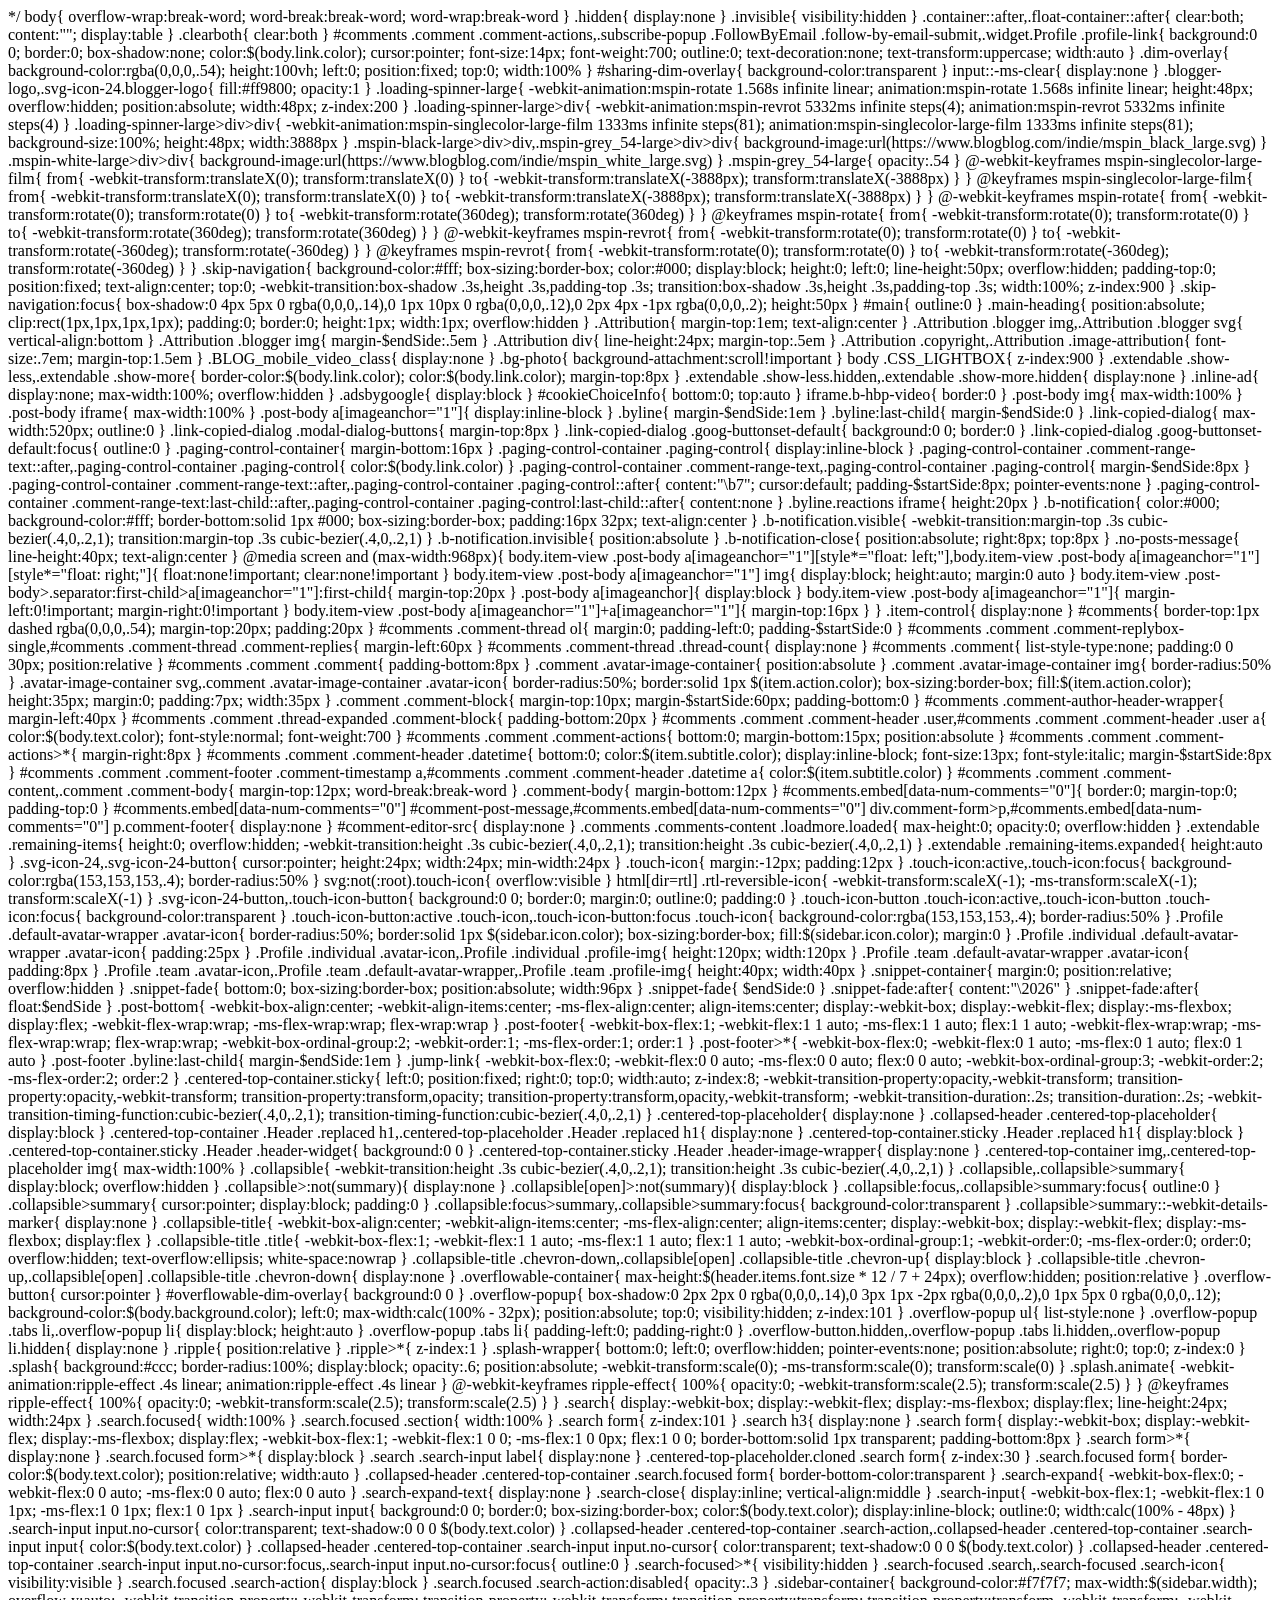
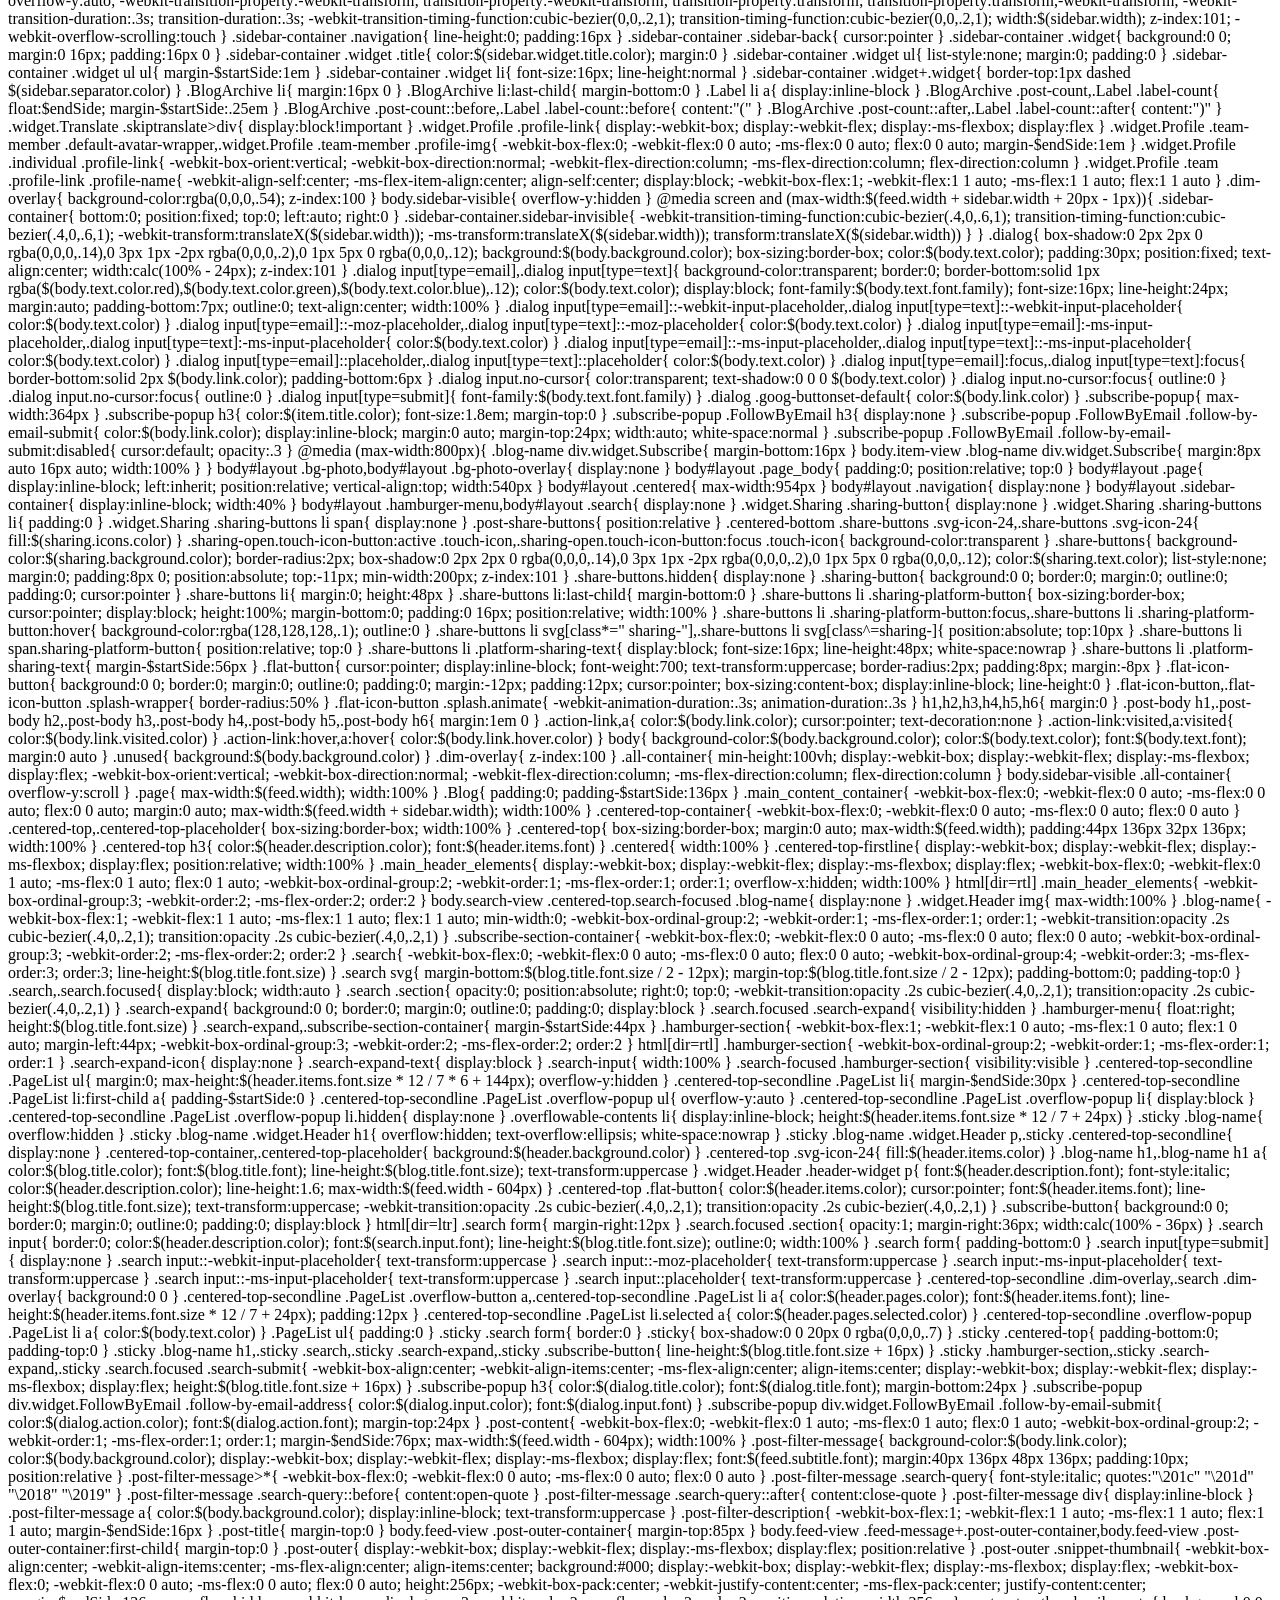
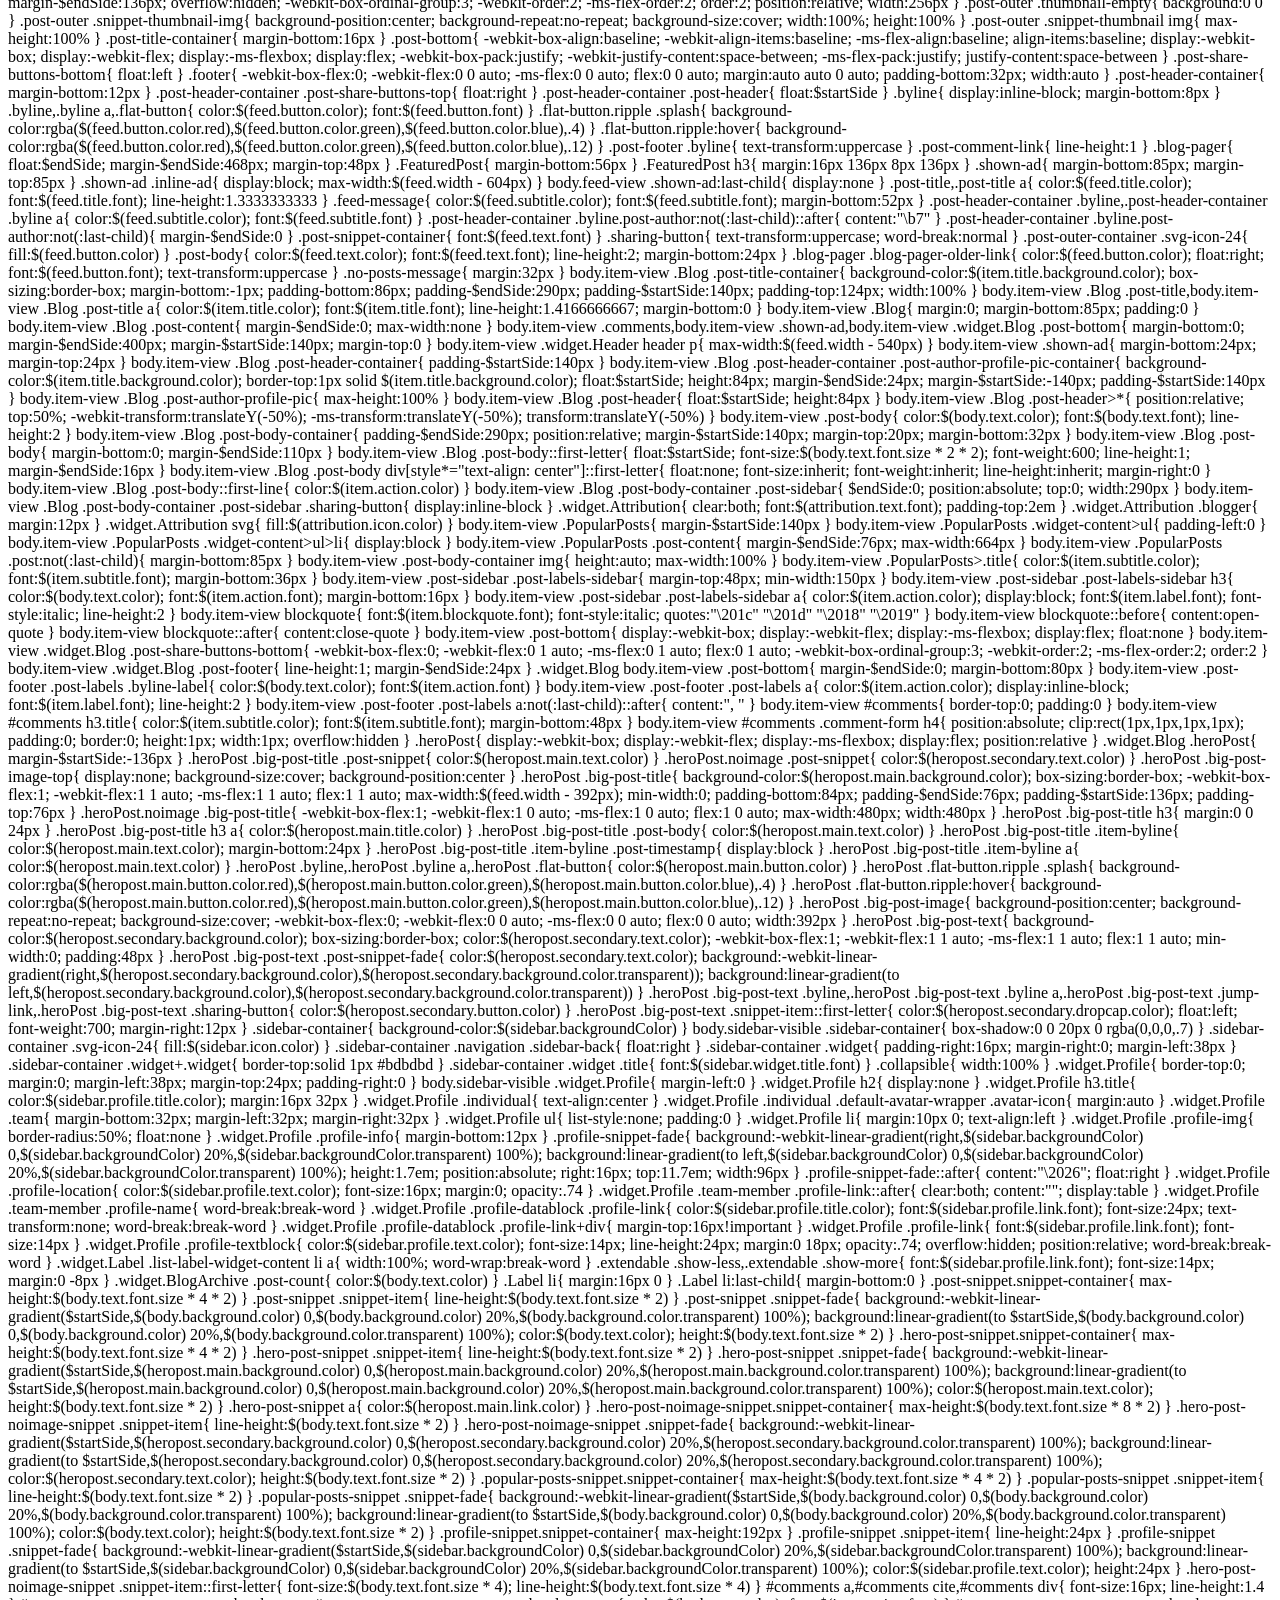
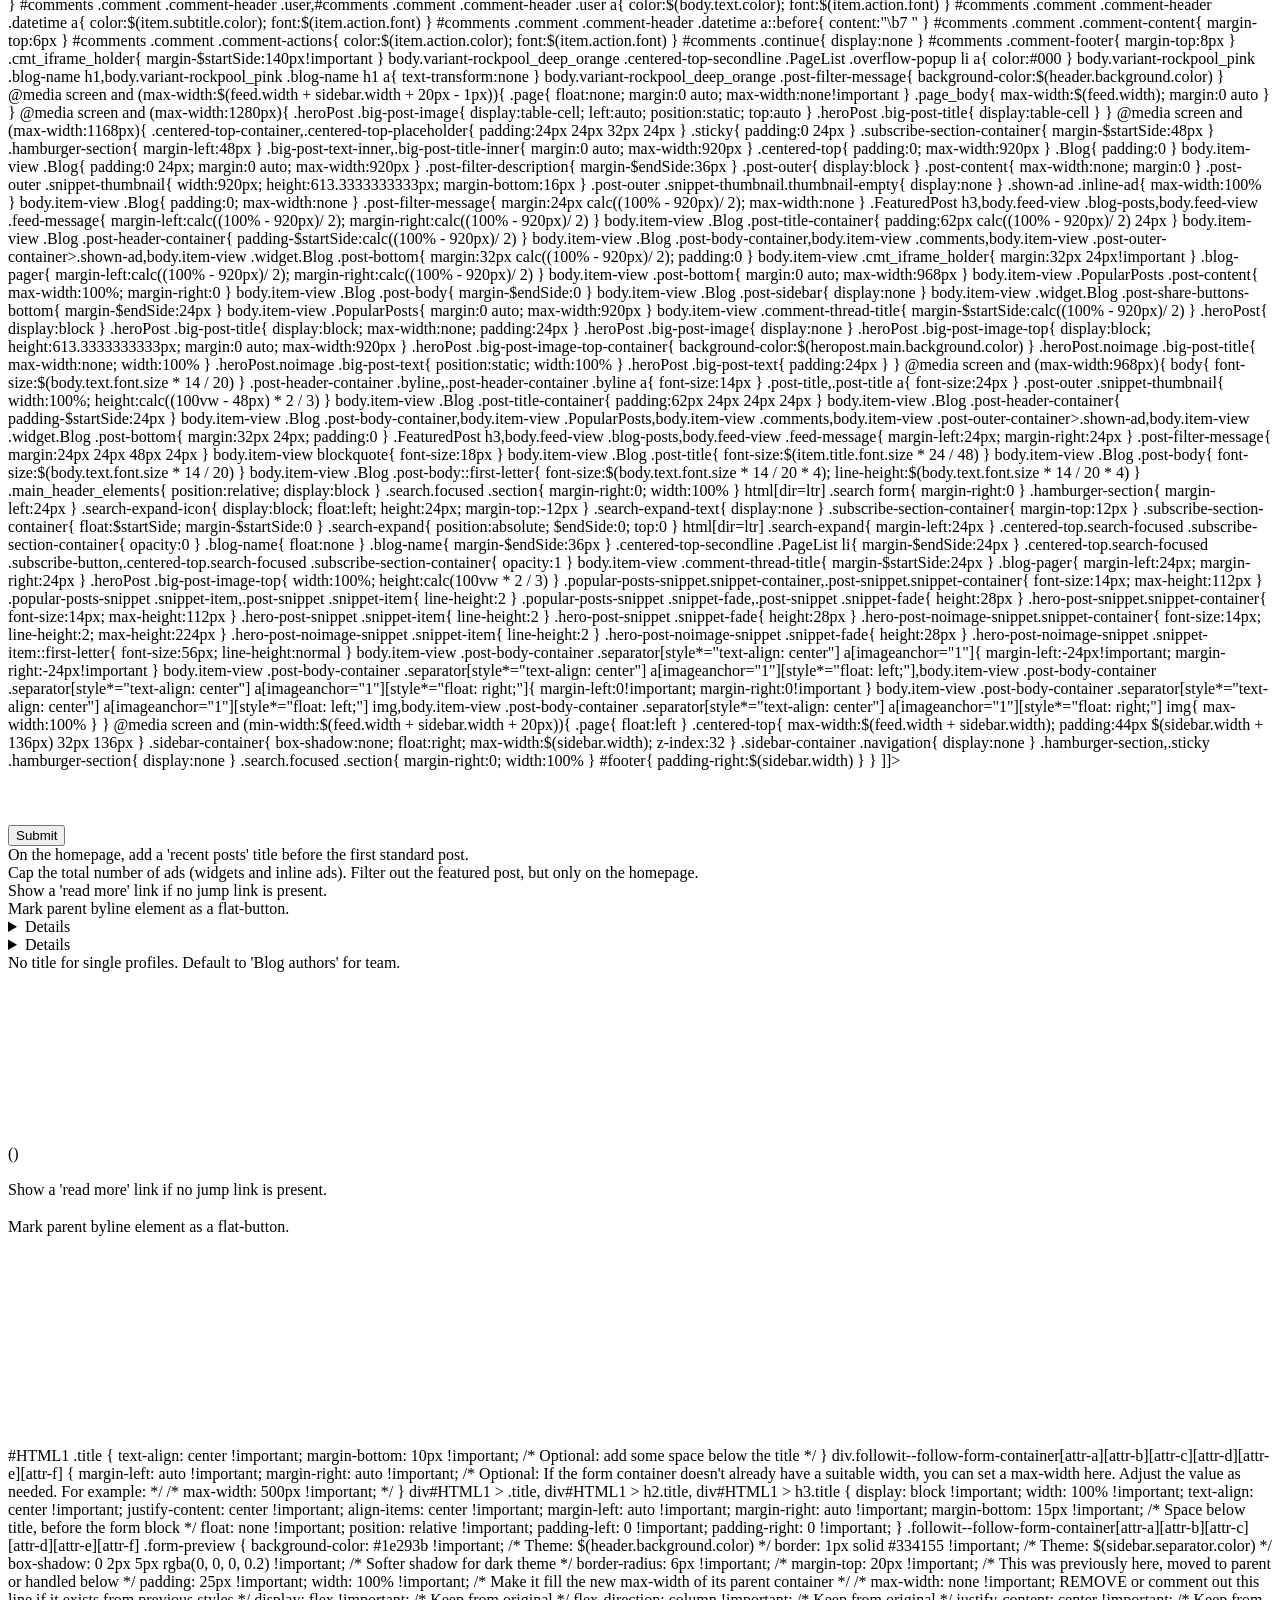
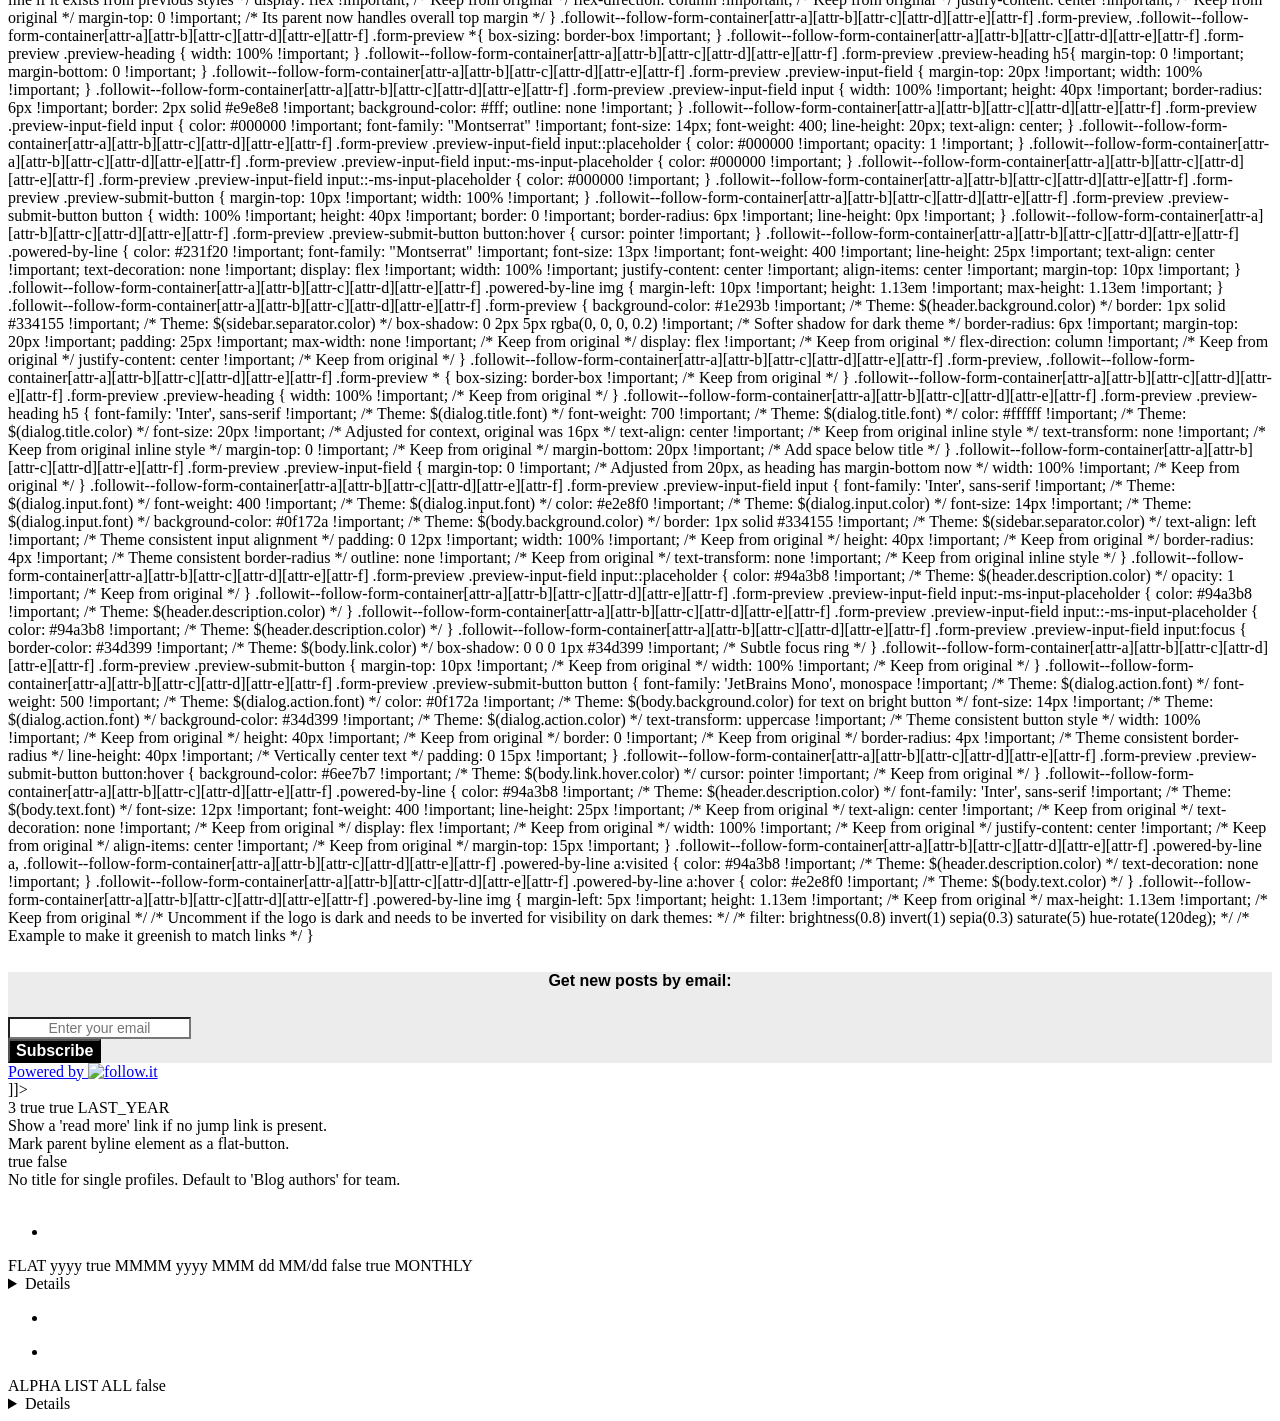
==== blog/blog.html @ 774552cc "Adding blog HTML" ====
<?xml version="1.0" encoding="UTF-8" ?>
<!DOCTYPE html>
<html b:css='false' b:defaultwidgetversion='2' b:layoutsVersion='3' b:responsive='true' b:templateUrl='rockpool.xml' b:templateVersion='1.3.3' expr:dir='data:blog.languageDirection' expr:lang='data:blog.locale' xmlns='http://www.w3.org/1999/xhtml' xmlns:b='http://www.google.com/2005/gml/b' xmlns:data='http://www.google.com/2005/gml/data' xmlns:expr='http://www.google.com/2005/gml/expr'>
  <head>
    <meta content='7SCvk9MNv0lgVapZXjgR' name='follow.it-verification-code'/>
    <meta content='width=device-width, initial-scale=1' name='viewport'/>
    <title><data:view.title.escaped/></title>
    <b:include data='blog' name='all-head-content'/>

    <b:skin version='1.3.3'><![CDATA[
@import url('https://fonts.googleapis.com/css2?family=JetBrains+Mono:wght@400;500;600;700&family=Inter:wght@400;500;600;700&display=swap');
/*! normalize.css v3.0.1 | MIT License | git.io/normalize */html{font-family:sans-serif;-ms-text-size-adjust:100%;-webkit-text-size-adjust:100%}body{margin:0}article,aside,details,figcaption,figure,footer,header,hgroup,main,nav,section,summary{display:block}audio,canvas,progress,video{display:inline-block;vertical-align:baseline}audio:not([controls]){display:none;height:0}[hidden],template{display:none}a{background:transparent}a:active,a:hover{outline:0}abbr[title]{border-bottom:1px dotted}b,strong{font-weight:bold}dfn{font-style:italic}h1{font-size:2em;margin:.67em 0}mark{background:#ff0;color:#000}small{font-size:80%}sub,sup{font-size:75%;line-height:0;position:relative;vertical-align:baseline}sup{top:-0.5em}sub{bottom:-0.25em}img{border:0}svg:not(:root){overflow:hidden}figure{margin:1em 40px}hr{-moz-box-sizing:content-box;box-sizing:content-box;height:0}pre{overflow:auto}code,kbd,pre,samp{font-family:monospace,monospace;font-size:1em}button,input,optgroup,select,textarea{color:inherit;font:inherit;margin:0}button{overflow:visible}button,select{text-transform:none}button,html input[type="button"],input[type="reset"],input[type="submit"]{-webkit-appearance:button;cursor:pointer}button[disabled],html input[disabled]{cursor:default}button::-moz-focus-inner,input::-moz-focus-inner{border:0;padding:0}input{line-height:normal}input[type="checkbox"],input[type="radio"]{box-sizing:border-box;padding:0}input[type="number"]::-webkit-inner-spin-button,input[type="number"]::-webkit-outer-spin-button{height:auto}input[type="search"]{-webkit-appearance:textfield;-moz-box-sizing:content-box;-webkit-box-sizing:content-box;box-sizing:content-box}input[type="search"]::-webkit-search-cancel-button,input[type="search"]::-webkit-search-decoration{-webkit-appearance:none}fieldset{border:1px solid #c0c0c0;margin:0 2px;padding:.35em .625em .75em}legend{border:0;padding:0}textarea{overflow:auto}optgroup{font-weight:bold}table{border-collapse:collapse;border-spacing:0}td,th{padding:0}
/*
<!-- Constants -->

<Variable name="loraNormal20" description="Item body font" type="font" default="400 20px Lora, serif" hideEditor="true"  value="400 20px Lora, serif"/>
<Variable name="openSansNormal14" description="Small-size normal-weight font (eg: labels, subscribe popup email)" type="font" default="400 14px Open Sans, sans-serif" hideEditor="true"  value="400 14px Open Sans, sans-serif"/>
<Variable name="openSansNormal16" description="Medium-size normal-weight font (eg: sidebar titles)" type="font" default="400 16px Open Sans, sans-serif" hideEditor="true"  value="400 16px Open Sans, sans-serif"/>
<Variable name="openSansNormal20" description="Item body font, OpenSans" type="font" default="400 20px Open Sans, serif" hideEditor="true"  value="400 20px Open Sans, serif"/>
<Variable name="openSansSemibold14" description="Button font" type="font" default="600 14px Open Sans, sans-serif" hideEditor="true"  value="600 14px Open Sans, sans-serif"/>
<Variable name="openSansSemiboldItalic36" description="Open Sans semibold italic 36" type="font" default="italic 600 36px Open Sans, sans-serif" hideEditor="true"  value="italic 600 36px Open Sans, sans-serif"/>
<Variable name="openSansSemiboldItalic44" description="Blockquote font, Open Sans" type="font" default="italic 600 44px Open Sans, sans-serif" hideEditor="true"  value="italic 600 44px Open Sans, sans-serif"/>
<Variable name="openSansSemibold16" description="Subtitle font (eg: author attribution)" type="font" default="600 16px Open Sans, sans-serif" hideEditor="true"  value="600 16px Open Sans, sans-serif"/>
<Variable name="openSansSemibold48" description="Open Sans semibold 48" type="font" default="600 48px Open Sans, sans-serif" hideEditor="true"  value="600 48px Open Sans, sans-serif"/>
<Variable name="openSansBold16" description="Main blog title font" type="font" default="700 16px Open Sans, sans-serif" hideEditor="true"  value="700 16px Open Sans, sans-serif"/>
<Variable name="openSansBold24" description="Medium-size bold font (eg: subscribe popup title)" type="font" default="700 24px Open Sans, sans-serif" hideEditor="true"  value="700 24px Open Sans, sans-serif"/>
<Variable name="openSansBold36" description="Title font (eg: regular post title)" type="font" default="700 36px Open Sans, sans-serif" hideEditor="true"  value="700 36px Open Sans, sans-serif"/>
<Variable name="openSansExtraboldItalic24" description="Open Sans Extrabold italic 24" type="font" default="italic 800 24px Open Sans, sans-serif" hideEditor="true"  value="italic 800 24px Open Sans, sans-serif"/>
<Variable name="openSansExtraboldItalic40" description="Open Sans Extrabold italic 40" type="font" default="italic 800 40px Open Sans, sans-serif" hideEditor="true"  value="italic 800 40px Open Sans, sans-serif"/>
<Variable name="openSansExtraboldItalic48" description="Open Sans Extrabold italic 48" type="font" default="italic 800 48px Open Sans, sans-serif" hideEditor="true"  value="italic 800 48px Open Sans, sans-serif"/>
<Variable name="ebGaramondNormal14" description="Blog Description font, EB Garamond" type="font" default="400 14px EB Garamond, serif" hideEditor="true"  value="400 14px EB Garamond, serif"/>
<Variable name="ebGaramondNormal24" description="EB Garamond Normal 24" type="font" default="400 24px EB Garamond, serif" hideEditor="true"  value="400 24px EB Garamond, serif"/>
<Variable name="ebGaramondNormal44" description="Title font (eg: regular post title), EB Garamond" type="font" default="400 44px EB Garamond, serif" hideEditor="true"  value="400 44px EB Garamond, serif"/>
<Variable name="ebGaramondNormal48" description="EB Garamond Normal 48" type="font" default="400 48px EB Garamond, sans-serif" hideEditor="true"  value="400 48px EB Garamond, sans-serif"/>
<Variable name="ebGaramondSemiboldItalic44" description="Blockquote font, EB Garamond" type="font" default="italic 600 44px EB Garamond, serif" hideEditor="true"  value="italic 600 44px EB Garamond, serif"/>
<Variable name="latoNormal14" description="Lato Normal 14" type="font" default="400 14px Lato, sans-serif" hideEditor="true"  value="400 14px Lato, sans-serif"/>
<Variable name="latoNormal16" description="Lato Normal 16" type="font" default="400 16px Lato, sans-serif" hideEditor="true"  value="400 16px Lato, sans-serif"/>
<Variable name="latoNormal20" description="Lato Normal 20" type="font" default="400 20px Lato, sans-serif" hideEditor="true"  value="400 20px Lato, sans-serif"/>
<Variable name="latoBold14" description="Lato Bold 14" type="font" default="700 14px Lato, sans-serif" hideEditor="true"  value="700 14px Lato, sans-serif"/>
<Variable name="latoBold16" description="Lato Bold 16" type="font" default="700 16px Lato, sans-serif" hideEditor="true"  value="700 16px Lato, sans-serif"/>
<Variable name="latoBold24" description="Lato Bold 24" type="font" default="700 24px Lato, sans-serif" hideEditor="true"  value="700 24px Lato, sans-serif"/>
<Variable name="latoBold36" description="Lato Bold 36" type="font" default="700 36px Lato, sans-serif" hideEditor="true"  value="700 36px Lato, sans-serif"/>
<Variable name="latoBold48" description="Lato Bold 48" type="font" default="700 48px Lato, sans-serif" hideEditor="true"  value="700 48px Lato, sans-serif"/>
<Variable name="latoBoldItalic36" description="Lato Bold italic 36" type="font" default="italic 700 36px Lato, sans-serif" hideEditor="true"  value="italic 700 36px Lato, sans-serif"/>
<Variable name="latoExtrabold24" description="Lato Extrabold 24" type="font" default="900 24px Lato, sans-serif" hideEditor="true"  value="900 24px Lato, sans-serif"/>
<Variable name="dancingScriptNormal36" description="Dancing Script 36" type="font" default="400 36px Dancing Script, cursive" hideEditor="true"  value="400 36px Dancing Script, cursive"/>
<Variable name="dancingScriptNormal44" description="Dancing Script 44" type="font" default="400 44px Dancing Script, cursive" hideEditor="true"  value="400 44px Dancing Script, cursive"/>
<Variable name="dancingScriptNormal48" description="Dancing Script 48" type="font" default="400 48px Dancing Script, cursive" hideEditor="true"  value="400 48px Dancing Script, cursive"/>

<Variable name="keycolor" description="Main Color" type="color" default="#34d399" hideEditor="true" value="#34d399"/>
<Variable name="startSide" description="Start side in blog language" type="automatic" default="left" hideEditor="true" />
<Variable name="endSide" description="End side in blog language" type="automatic" default="right" hideEditor="true" />

<!-- Variable definitions -->

<Group description="Body">
  <Variable name="body.background.color" description="Body background color" type="color" default="#0f172a" value="#0f172a"/>
  <Variable name="body.text.font" description="Font" type="font" default="400 16px 'Inter', sans-serif" value="400 16px &#39;Inter&#39;, sans-serif"/>
  <Variable name="body.text.color" description="Color" type="color" default="#e2e8f0" value="#e2e8f0"/>
  <Variable name="body.link.color" description="Link color" type="color" default="#34d399" value="#34d399"/>
  <Variable name="body.link.visited.color" description="Visited link color" type="color" default="#34d399" value="#34d399"/>
  <Variable name="body.link.hover.color" description="Link Hover Color" type="color" default="#6ee7b7" value="#6ee7b7"/>
  <Variable name="blog.title.font" description="Blog Title Font" type="font" default="700 28px 'JetBrains Mono', monospace" value="700 28px &#39;JetBrains Mono&#39;, monospace"/>
  <Variable name="blog.title.color" description="Blog Title Color" type="color" default="#ffffff" value="#ffffff"/>
</Group>

<Group description="Featured post" selector=".heroPost">
  <Variable name="heropost.main.background.color" description="Featured post main background color" type="color" default="#1e293b" value="#1e293b"/>
  <Variable name="heropost.main.title.color" description="Featured post main title color" type="color" default="#ffffff" value="#ffffff"/>
  <Variable name="heropost.main.text.color" description="Featured post main text color" type="color" default="#ffffff" value="#e2e8f0"/>
  <Variable name="heropost.main.button.color" description="Featured post main buttons color" type="color" default="#34d399" value="#34d399"/>
  <Variable name="heropost.main.link.color" description="Featured post main link color" type="color" default="#6ee7b7" value="#6ee7b7"/>
  <Variable name="heropost.secondary.background.color" description="Featured post background color (secondary)" type="color" default="#0f172a" value="#0f172a"/>
  <Variable name="heropost.secondary.text.color" description="Featured post text color (secondary)" type="color" default="#e2e8f0" value="#e2e8f0"/>
  <Variable name="heropost.secondary.button.color" description="Featured post buttons color (secondary)" type="color" default="#34d399" value="#34d399"/>
  <Variable name="heropost.secondary.dropcap.color" description="Featured post drop cap color (secondary)" type="color" default="$(heropost.secondary.button.color)" value="#34d399"/>
</Group>

<Group description="Header" selector=".centered-top-container">
  <Variable name="header.background.color" description="Background color" type="color" default="#1e293b" value="#1e293b"/>
  <Variable name="header.description.font" description="Description font" type="font" default="400 14px 'Inter', sans-serif" value="400 14px &#39;Inter&#39;, sans-serif"/>
  <Variable name="header.description.color" description="Description Color" type="color" default="#94a3b8" value="#94a3b8"/>
  <Variable name="header.pages.color" description="Page list color" type="color" default="#e2e8f0" value="#e2e8f0"/>
  <Variable name="header.pages.selected.color" description="Page list color (selected page)" type="color" default="#34d399" value="#34d399"/>
  <Variable name="header.items.color" description="Text color" type="color" default="#e2e8f0" value="#e2e8f0"/>
  <Variable name="header.items.font" description="Text font" type="font" default="500 14px 'JetBrains Mono', monospace" value="500 14px &#39;JetBrains Mono&#39;, monospace"/>
</Group>

<Group description="Search">
  <Variable name="search.input.font" description="Input font" type="font" default="400 16px 'Inter', sans-serif" value="400 16px &#39;Inter&#39;, sans-serif"/>
</Group>

<Group description="Feed" selector=".widget.Blog">
  <Variable name="feed.title.font" description="Post title font" type="font" default="700 30px 'Inter', sans-serif" value="700 30px &#39;Inter&#39;, sans-serif"/>
  <Variable name="feed.title.color" description="Post title color" type="color" default="#ffffff" value="#ffffff"/>
  <Variable name="feed.subtitle.font" description="Post subtitle font" type="font" default="400 14px 'Inter', sans-serif" value="400 14px &#39;Inter&#39;, sans-serif"/>
  <Variable name="feed.subtitle.color" description="Post subtitle color" type="color" default="#94a3b8" value="#94a3b8"/>
  <Variable name="feed.text.font" description="Post text font" type="font" default="400 16px 'Inter', sans-serif" value="400 16px &#39;Inter&#39;, sans-serif"/>
  <Variable name="feed.text.color" description="Post text color" type="color" default="#e2e8f0" value="#e2e8f0"/>
  <Variable name="feed.button.font" description="Button font" type="font" default="500 14px 'JetBrains Mono', monospace" value="500 14px &#39;JetBrains Mono&#39;, monospace"/>
  <Variable name="feed.button.color" description="Button color" type="color" default="#34d399" value="#34d399"/>
</Group>

<Group description="Sharing" selector=".sharing">
  <Variable name="sharing.background.color" description="Sharing background color" type="color" default="#1e293b" value="#1e293b"/>
  <Variable name="sharing.text.color" description="Sharing text color" type="color" default="#34d399" value="#34d399"/>
  <Variable name="sharing.icons.color" description="Sharing icons color" type="color" default="#34d399" value="#34d399"/>
</Group>

<Group description="Dialogs" selector=".subscribe-popup">
  <Variable name="dialog.title.font" description="Dialog title font" type="font" default="700 22px 'Inter', sans-serif" value="700 22px &#39;Inter&#39;, sans-serif"/>
  <Variable name="dialog.title.color" description="Dialog title color" type="color" default="#ffffff" value="#ffffff"/>
  <Variable name="dialog.input.font" description="Dialog input font" type="font" default="400 14px 'Inter', sans-serif" value="400 14px &#39;Inter&#39;, sans-serif"/>
  <Variable name="dialog.input.color" description="Dialog input color" type="color" default="#e2e8f0" value="#e2e8f0"/>
  <Variable name="dialog.action.font" description="Dialog action font" type="font" default="500 14px 'JetBrains Mono', monospace" value="500 14px &#39;JetBrains Mono&#39;, monospace"/>
  <Variable name="dialog.action.color" description="Dialog action color" type="color" default="#34d399" value="#34d399"/>
</Group>

<Group description="Individual Post or Page" selector="body.item-page .widget.Blog">
  <Variable name="item.title.font" description="Font" type="font" default="700 36px 'Inter', sans-serif" value="700 36px &#39;Inter&#39;, sans-serif"/>
  <Variable name="item.title.color" description="Post title color" type="color" default="#ffffff" value="#ffffff"/>
  <Variable name="item.title.background.color" description="Post title background color" type="color" default="#1e293b" value="#1e293b"/>
  <Variable name="item.subtitle.font" description="Post subtitle font" type="font" default="400 14px 'Inter', sans-serif" value="400 14px &#39;Inter&#39;, sans-serif"/>
  <Variable name="item.subtitle.color" description="Post subtitle color" type="color" default="#94a3b8" value="#94a3b8"/>
  <Variable name="item.byline.color" description="Post byline color" type="color" default="#34d399" value="#34d399"/>
  <Variable name="item.byline.font" description="Post byline font" type="font" default="500 14px 'JetBrains Mono', monospace" value="500 14px &#39;JetBrains Mono&#39;, monospace"/>
  <Variable name="item.action.color" description="Action color" type="color" default="#34d399" value="#34d399"/>
  <Variable name="item.action.font" description="Action font" type="font" default="500 14px 'JetBrains Mono', monospace" value="500 14px &#39;JetBrains Mono&#39;, monospace"/>
  <Variable name="item.label.font" description="Label font" type="font" default="400 12px 'JetBrains Mono', monospace" value="400 12px &#39;JetBrains Mono&#39;, monospace"/>
  <Variable name="item.blockquote.font" description="Blockquote font" type="font" default="italic 400 20px 'Inter', sans-serif" value="italic 400 20px &#39;Inter&#39;, sans-serif"/>
</Group>

<Group description="Sidebar" selector=".sidebar-container">
  <Variable name="sidebar.backgroundColor" description="Background color" type="color" default="#1e293b" value="#1e293b"/>
  <Variable name="sidebar.icon.color" description="Icon color" type="color" default="#94a3b8" value="#94a3b8"/>
  <Variable name="sidebar.separator.color" description="Separator color" type="color" default="#334155" value="#334155"/>
  <Variable name="sidebar.widget.title.font" description="Gadget title font" type="font" default="600 16px 'Inter', sans-serif" value="600 16px &#39;Inter&#39;, sans-serif"/>
  <Variable name="sidebar.widget.title.color" description="Gadget title color" type="color" default="#ffffff" value="#ffffff"/>
  <Variable name="sidebar.profile.title.color" description="Profile name color" type="color" default="#ffffff" value="#ffffff"/>
  <Variable name="sidebar.profile.text.color" description="Profile description color" type="color" default="#e2e8f0" value="#e2e8f0"/>
  <Variable name="sidebar.profile.link.font" description="Profile link font" type="font" default="500 16px 'JetBrains Mono', monospace" value="500 16px &#39;JetBrains Mono&#39;, monospace"/>
  <Variable name="sidebar.profile.link.color" description="Profile link color" type="color" default="#34d399" value="#34d399"/>
</Group>


<Variable name="attribution.text.font" description="Attribution text font" type="font" default="$(openSansSemibold14)" hideEditor="true"  value="600 14px Open Sans, sans-serif"/>
<Variable name="attribution.icon.color" description="Attribution icon color" type="color" default="rgba(0,0,0,0.54)" hideEditor="true"  value="rgba(0, 0, 0, 0.54)"/>

<Group description="Widths">
  <Variable name="sidebar.width" description="Sidebar width" type="length" min="100px" max="1000px" default="320px"  value="320px"/>
  <Variable name="feed.width" description="Content width" type="length" min="860px" max="1440px" default="1280px"  value="1280px"/>
</Group>
 */

body{
overflow-wrap:break-word;
word-break:break-word;
word-wrap:break-word
}
.hidden{
display:none
}
.invisible{
visibility:hidden
}
.container::after,.float-container::after{
clear:both;
content:"";
display:table
}
.clearboth{
clear:both
}
#comments .comment .comment-actions,.subscribe-popup .FollowByEmail .follow-by-email-submit,.widget.Profile .profile-link{
background:0 0;
border:0;
box-shadow:none;
color:$(body.link.color);
cursor:pointer;
font-size:14px;
font-weight:700;
outline:0;
text-decoration:none;
text-transform:uppercase;
width:auto
}
.dim-overlay{
background-color:rgba(0,0,0,.54);
height:100vh;
left:0;
position:fixed;
top:0;
width:100%
}
#sharing-dim-overlay{
background-color:transparent
}
input::-ms-clear{
display:none
}
.blogger-logo,.svg-icon-24.blogger-logo{
fill:#ff9800;
opacity:1
}
.loading-spinner-large{
-webkit-animation:mspin-rotate 1.568s infinite linear;
animation:mspin-rotate 1.568s infinite linear;
height:48px;
overflow:hidden;
position:absolute;
width:48px;
z-index:200
}
.loading-spinner-large>div{
-webkit-animation:mspin-revrot 5332ms infinite steps(4);
animation:mspin-revrot 5332ms infinite steps(4)
}
.loading-spinner-large>div>div{
-webkit-animation:mspin-singlecolor-large-film 1333ms infinite steps(81);
animation:mspin-singlecolor-large-film 1333ms infinite steps(81);
background-size:100%;
height:48px;
width:3888px
}
.mspin-black-large>div>div,.mspin-grey_54-large>div>div{
background-image:url(https://www.blogblog.com/indie/mspin_black_large.svg)
}
.mspin-white-large>div>div{
background-image:url(https://www.blogblog.com/indie/mspin_white_large.svg)
}
.mspin-grey_54-large{
opacity:.54
}
@-webkit-keyframes mspin-singlecolor-large-film{
from{
-webkit-transform:translateX(0);
transform:translateX(0)
}
to{
-webkit-transform:translateX(-3888px);
transform:translateX(-3888px)
}
}
@keyframes mspin-singlecolor-large-film{
from{
-webkit-transform:translateX(0);
transform:translateX(0)
}
to{
-webkit-transform:translateX(-3888px);
transform:translateX(-3888px)
}
}
@-webkit-keyframes mspin-rotate{
from{
-webkit-transform:rotate(0);
transform:rotate(0)
}
to{
-webkit-transform:rotate(360deg);
transform:rotate(360deg)
}
}
@keyframes mspin-rotate{
from{
-webkit-transform:rotate(0);
transform:rotate(0)
}
to{
-webkit-transform:rotate(360deg);
transform:rotate(360deg)
}
}
@-webkit-keyframes mspin-revrot{
from{
-webkit-transform:rotate(0);
transform:rotate(0)
}
to{
-webkit-transform:rotate(-360deg);
transform:rotate(-360deg)
}
}
@keyframes mspin-revrot{
from{
-webkit-transform:rotate(0);
transform:rotate(0)
}
to{
-webkit-transform:rotate(-360deg);
transform:rotate(-360deg)
}
}
.skip-navigation{
background-color:#fff;
box-sizing:border-box;
color:#000;
display:block;
height:0;
left:0;
line-height:50px;
overflow:hidden;
padding-top:0;
position:fixed;
text-align:center;
top:0;
-webkit-transition:box-shadow .3s,height .3s,padding-top .3s;
transition:box-shadow .3s,height .3s,padding-top .3s;
width:100%;
z-index:900
}
.skip-navigation:focus{
box-shadow:0 4px 5px 0 rgba(0,0,0,.14),0 1px 10px 0 rgba(0,0,0,.12),0 2px 4px -1px rgba(0,0,0,.2);
height:50px
}
#main{
outline:0
}
.main-heading{
position:absolute;
clip:rect(1px,1px,1px,1px);
padding:0;
border:0;
height:1px;
width:1px;
overflow:hidden
}
.Attribution{
margin-top:1em;
text-align:center
}
.Attribution .blogger img,.Attribution .blogger svg{
vertical-align:bottom
}
.Attribution .blogger img{
margin-$endSide:.5em
}
.Attribution div{
line-height:24px;
margin-top:.5em
}
.Attribution .copyright,.Attribution .image-attribution{
font-size:.7em;
margin-top:1.5em
}
.BLOG_mobile_video_class{
display:none
}
.bg-photo{
background-attachment:scroll!important
}
body .CSS_LIGHTBOX{
z-index:900
}
.extendable .show-less,.extendable .show-more{
border-color:$(body.link.color);
color:$(body.link.color);
margin-top:8px
}
.extendable .show-less.hidden,.extendable .show-more.hidden{
display:none
}
.inline-ad{
display:none;
max-width:100%;
overflow:hidden
}
.adsbygoogle{
display:block
}
#cookieChoiceInfo{
bottom:0;
top:auto
}
iframe.b-hbp-video{
border:0
}
.post-body img{
max-width:100%
}
.post-body iframe{
max-width:100%
}
.post-body a[imageanchor="1"]{
display:inline-block
}
.byline{
margin-$endSide:1em
}
.byline:last-child{
margin-$endSide:0
}
.link-copied-dialog{
max-width:520px;
outline:0
}
.link-copied-dialog .modal-dialog-buttons{
margin-top:8px
}
.link-copied-dialog .goog-buttonset-default{
background:0 0;
border:0
}
.link-copied-dialog .goog-buttonset-default:focus{
outline:0
}
.paging-control-container{
margin-bottom:16px
}
.paging-control-container .paging-control{
display:inline-block
}
.paging-control-container .comment-range-text::after,.paging-control-container .paging-control{
color:$(body.link.color)
}
.paging-control-container .comment-range-text,.paging-control-container .paging-control{
margin-$endSide:8px
}
.paging-control-container .comment-range-text::after,.paging-control-container .paging-control::after{
content:"\b7";
cursor:default;
padding-$startSide:8px;
pointer-events:none
}
.paging-control-container .comment-range-text:last-child::after,.paging-control-container .paging-control:last-child::after{
content:none
}
.byline.reactions iframe{
height:20px
}
.b-notification{
color:#000;
background-color:#fff;
border-bottom:solid 1px #000;
box-sizing:border-box;
padding:16px 32px;
text-align:center
}
.b-notification.visible{
-webkit-transition:margin-top .3s cubic-bezier(.4,0,.2,1);
transition:margin-top .3s cubic-bezier(.4,0,.2,1)
}
.b-notification.invisible{
position:absolute
}
.b-notification-close{
position:absolute;
right:8px;
top:8px
}
.no-posts-message{
line-height:40px;
text-align:center
}
@media screen and (max-width:968px){
body.item-view .post-body a[imageanchor="1"][style*="float: left;"],body.item-view .post-body a[imageanchor="1"][style*="float: right;"]{
float:none!important;
clear:none!important
}
body.item-view .post-body a[imageanchor="1"] img{
display:block;
height:auto;
margin:0 auto
}
body.item-view .post-body>.separator:first-child>a[imageanchor="1"]:first-child{
margin-top:20px
}
.post-body a[imageanchor]{
display:block
}
body.item-view .post-body a[imageanchor="1"]{
margin-left:0!important;
margin-right:0!important
}
body.item-view .post-body a[imageanchor="1"]+a[imageanchor="1"]{
margin-top:16px
}
}
.item-control{
display:none
}
#comments{
border-top:1px dashed rgba(0,0,0,.54);
margin-top:20px;
padding:20px
}
#comments .comment-thread ol{
margin:0;
padding-left:0;
padding-$startSide:0
}
#comments .comment .comment-replybox-single,#comments .comment-thread .comment-replies{
margin-left:60px
}
#comments .comment-thread .thread-count{
display:none
}
#comments .comment{
list-style-type:none;
padding:0 0 30px;
position:relative
}
#comments .comment .comment{
padding-bottom:8px
}
.comment .avatar-image-container{
position:absolute
}
.comment .avatar-image-container img{
border-radius:50%
}
.avatar-image-container svg,.comment .avatar-image-container .avatar-icon{
border-radius:50%;
border:solid 1px $(item.action.color);
box-sizing:border-box;
fill:$(item.action.color);
height:35px;
margin:0;
padding:7px;
width:35px
}
.comment .comment-block{
margin-top:10px;
margin-$startSide:60px;
padding-bottom:0
}
#comments .comment-author-header-wrapper{
margin-left:40px
}
#comments .comment .thread-expanded .comment-block{
padding-bottom:20px
}
#comments .comment .comment-header .user,#comments .comment .comment-header .user a{
color:$(body.text.color);
font-style:normal;
font-weight:700
}
#comments .comment .comment-actions{
bottom:0;
margin-bottom:15px;
position:absolute
}
#comments .comment .comment-actions>*{
margin-right:8px
}
#comments .comment .comment-header .datetime{
bottom:0;
color:$(item.subtitle.color);
display:inline-block;
font-size:13px;
font-style:italic;
margin-$startSide:8px
}
#comments .comment .comment-footer .comment-timestamp a,#comments .comment .comment-header .datetime a{
color:$(item.subtitle.color)
}
#comments .comment .comment-content,.comment .comment-body{
margin-top:12px;
word-break:break-word
}
.comment-body{
margin-bottom:12px
}
#comments.embed[data-num-comments="0"]{
border:0;
margin-top:0;
padding-top:0
}
#comments.embed[data-num-comments="0"] #comment-post-message,#comments.embed[data-num-comments="0"] div.comment-form>p,#comments.embed[data-num-comments="0"] p.comment-footer{
display:none
}
#comment-editor-src{
display:none
}
.comments .comments-content .loadmore.loaded{
max-height:0;
opacity:0;
overflow:hidden
}
.extendable .remaining-items{
height:0;
overflow:hidden;
-webkit-transition:height .3s cubic-bezier(.4,0,.2,1);
transition:height .3s cubic-bezier(.4,0,.2,1)
}
.extendable .remaining-items.expanded{
height:auto
}
.svg-icon-24,.svg-icon-24-button{
cursor:pointer;
height:24px;
width:24px;
min-width:24px
}
.touch-icon{
margin:-12px;
padding:12px
}
.touch-icon:active,.touch-icon:focus{
background-color:rgba(153,153,153,.4);
border-radius:50%
}
svg:not(:root).touch-icon{
overflow:visible
}
html[dir=rtl] .rtl-reversible-icon{
-webkit-transform:scaleX(-1);
-ms-transform:scaleX(-1);
transform:scaleX(-1)
}
.svg-icon-24-button,.touch-icon-button{
background:0 0;
border:0;
margin:0;
outline:0;
padding:0
}
.touch-icon-button .touch-icon:active,.touch-icon-button .touch-icon:focus{
background-color:transparent
}
.touch-icon-button:active .touch-icon,.touch-icon-button:focus .touch-icon{
background-color:rgba(153,153,153,.4);
border-radius:50%
}
.Profile .default-avatar-wrapper .avatar-icon{
border-radius:50%;
border:solid 1px $(sidebar.icon.color);
box-sizing:border-box;
fill:$(sidebar.icon.color);
margin:0
}
.Profile .individual .default-avatar-wrapper .avatar-icon{
padding:25px
}
.Profile .individual .avatar-icon,.Profile .individual .profile-img{
height:120px;
width:120px
}
.Profile .team .default-avatar-wrapper .avatar-icon{
padding:8px
}
.Profile .team .avatar-icon,.Profile .team .default-avatar-wrapper,.Profile .team .profile-img{
height:40px;
width:40px
}
.snippet-container{
margin:0;
position:relative;
overflow:hidden
}
.snippet-fade{
bottom:0;
box-sizing:border-box;
position:absolute;
width:96px
}
.snippet-fade{
$endSide:0
}
.snippet-fade:after{
content:"\2026"
}
.snippet-fade:after{
float:$endSide
}
.post-bottom{
-webkit-box-align:center;
-webkit-align-items:center;
-ms-flex-align:center;
align-items:center;
display:-webkit-box;
display:-webkit-flex;
display:-ms-flexbox;
display:flex;
-webkit-flex-wrap:wrap;
-ms-flex-wrap:wrap;
flex-wrap:wrap
}
.post-footer{
-webkit-box-flex:1;
-webkit-flex:1 1 auto;
-ms-flex:1 1 auto;
flex:1 1 auto;
-webkit-flex-wrap:wrap;
-ms-flex-wrap:wrap;
flex-wrap:wrap;
-webkit-box-ordinal-group:2;
-webkit-order:1;
-ms-flex-order:1;
order:1
}
.post-footer>*{
-webkit-box-flex:0;
-webkit-flex:0 1 auto;
-ms-flex:0 1 auto;
flex:0 1 auto
}
.post-footer .byline:last-child{
margin-$endSide:1em
}
.jump-link{
-webkit-box-flex:0;
-webkit-flex:0 0 auto;
-ms-flex:0 0 auto;
flex:0 0 auto;
-webkit-box-ordinal-group:3;
-webkit-order:2;
-ms-flex-order:2;
order:2
}
.centered-top-container.sticky{
left:0;
position:fixed;
right:0;
top:0;
width:auto;
z-index:8;
-webkit-transition-property:opacity,-webkit-transform;
transition-property:opacity,-webkit-transform;
transition-property:transform,opacity;
transition-property:transform,opacity,-webkit-transform;
-webkit-transition-duration:.2s;
transition-duration:.2s;
-webkit-transition-timing-function:cubic-bezier(.4,0,.2,1);
transition-timing-function:cubic-bezier(.4,0,.2,1)
}
.centered-top-placeholder{
display:none
}
.collapsed-header .centered-top-placeholder{
display:block
}
.centered-top-container .Header .replaced h1,.centered-top-placeholder .Header .replaced h1{
display:none
}
.centered-top-container.sticky .Header .replaced h1{
display:block
}
.centered-top-container.sticky .Header .header-widget{
background:0 0
}
.centered-top-container.sticky .Header .header-image-wrapper{
display:none
}
.centered-top-container img,.centered-top-placeholder img{
max-width:100%
}
.collapsible{
-webkit-transition:height .3s cubic-bezier(.4,0,.2,1);
transition:height .3s cubic-bezier(.4,0,.2,1)
}
.collapsible,.collapsible>summary{
display:block;
overflow:hidden
}
.collapsible>:not(summary){
display:none
}
.collapsible[open]>:not(summary){
display:block
}
.collapsible:focus,.collapsible>summary:focus{
outline:0
}
.collapsible>summary{
cursor:pointer;
display:block;
padding:0
}
.collapsible:focus>summary,.collapsible>summary:focus{
background-color:transparent
}
.collapsible>summary::-webkit-details-marker{
display:none
}
.collapsible-title{
-webkit-box-align:center;
-webkit-align-items:center;
-ms-flex-align:center;
align-items:center;
display:-webkit-box;
display:-webkit-flex;
display:-ms-flexbox;
display:flex
}
.collapsible-title .title{
-webkit-box-flex:1;
-webkit-flex:1 1 auto;
-ms-flex:1 1 auto;
flex:1 1 auto;
-webkit-box-ordinal-group:1;
-webkit-order:0;
-ms-flex-order:0;
order:0;
overflow:hidden;
text-overflow:ellipsis;
white-space:nowrap
}
.collapsible-title .chevron-down,.collapsible[open] .collapsible-title .chevron-up{
display:block
}
.collapsible-title .chevron-up,.collapsible[open] .collapsible-title .chevron-down{
display:none
}
.overflowable-container{
max-height:$(header.items.font.size * 12 / 7 + 24px);
overflow:hidden;
position:relative
}
.overflow-button{
cursor:pointer
}
#overflowable-dim-overlay{
background:0 0
}
.overflow-popup{
box-shadow:0 2px 2px 0 rgba(0,0,0,.14),0 3px 1px -2px rgba(0,0,0,.2),0 1px 5px 0 rgba(0,0,0,.12);
background-color:$(body.background.color);
left:0;
max-width:calc(100% - 32px);
position:absolute;
top:0;
visibility:hidden;
z-index:101
}
.overflow-popup ul{
list-style:none
}
.overflow-popup .tabs li,.overflow-popup li{
display:block;
height:auto
}
.overflow-popup .tabs li{
padding-left:0;
padding-right:0
}
.overflow-button.hidden,.overflow-popup .tabs li.hidden,.overflow-popup li.hidden{
display:none
}
.ripple{
position:relative
}
.ripple>*{
z-index:1
}
.splash-wrapper{
bottom:0;
left:0;
overflow:hidden;
pointer-events:none;
position:absolute;
right:0;
top:0;
z-index:0
}
.splash{
background:#ccc;
border-radius:100%;
display:block;
opacity:.6;
position:absolute;
-webkit-transform:scale(0);
-ms-transform:scale(0);
transform:scale(0)
}
.splash.animate{
-webkit-animation:ripple-effect .4s linear;
animation:ripple-effect .4s linear
}
@-webkit-keyframes ripple-effect{
100%{
opacity:0;
-webkit-transform:scale(2.5);
transform:scale(2.5)
}
}
@keyframes ripple-effect{
100%{
opacity:0;
-webkit-transform:scale(2.5);
transform:scale(2.5)
}
}
.search{
display:-webkit-box;
display:-webkit-flex;
display:-ms-flexbox;
display:flex;
line-height:24px;
width:24px
}
.search.focused{
width:100%
}
.search.focused .section{
width:100%
}
.search form{
z-index:101
}
.search h3{
display:none
}
.search form{
display:-webkit-box;
display:-webkit-flex;
display:-ms-flexbox;
display:flex;
-webkit-box-flex:1;
-webkit-flex:1 0 0;
-ms-flex:1 0 0px;
flex:1 0 0;
border-bottom:solid 1px transparent;
padding-bottom:8px
}
.search form>*{
display:none
}
.search.focused form>*{
display:block
}
.search .search-input label{
display:none
}
.centered-top-placeholder.cloned .search form{
z-index:30
}
.search.focused form{
border-color:$(body.text.color);
position:relative;
width:auto
}
.collapsed-header .centered-top-container .search.focused form{
border-bottom-color:transparent
}
.search-expand{
-webkit-box-flex:0;
-webkit-flex:0 0 auto;
-ms-flex:0 0 auto;
flex:0 0 auto
}
.search-expand-text{
display:none
}
.search-close{
display:inline;
vertical-align:middle
}
.search-input{
-webkit-box-flex:1;
-webkit-flex:1 0 1px;
-ms-flex:1 0 1px;
flex:1 0 1px
}
.search-input input{
background:0 0;
border:0;
box-sizing:border-box;
color:$(body.text.color);
display:inline-block;
outline:0;
width:calc(100% - 48px)
}
.search-input input.no-cursor{
color:transparent;
text-shadow:0 0 0 $(body.text.color)
}
.collapsed-header .centered-top-container .search-action,.collapsed-header .centered-top-container .search-input input{
color:$(body.text.color)
}
.collapsed-header .centered-top-container .search-input input.no-cursor{
color:transparent;
text-shadow:0 0 0 $(body.text.color)
}
.collapsed-header .centered-top-container .search-input input.no-cursor:focus,.search-input input.no-cursor:focus{
outline:0
}
.search-focused>*{
visibility:hidden
}
.search-focused .search,.search-focused .search-icon{
visibility:visible
}
.search.focused .search-action{
display:block
}
.search.focused .search-action:disabled{
opacity:.3
}
.sidebar-container{
background-color:#f7f7f7;
max-width:$(sidebar.width);
overflow-y:auto;
-webkit-transition-property:-webkit-transform;
transition-property:-webkit-transform;
transition-property:transform;
transition-property:transform,-webkit-transform;
-webkit-transition-duration:.3s;
transition-duration:.3s;
-webkit-transition-timing-function:cubic-bezier(0,0,.2,1);
transition-timing-function:cubic-bezier(0,0,.2,1);
width:$(sidebar.width);
z-index:101;
-webkit-overflow-scrolling:touch
}
.sidebar-container .navigation{
line-height:0;
padding:16px
}
.sidebar-container .sidebar-back{
cursor:pointer
}
.sidebar-container .widget{
background:0 0;
margin:0 16px;
padding:16px 0
}
.sidebar-container .widget .title{
color:$(sidebar.widget.title.color);
margin:0
}
.sidebar-container .widget ul{
list-style:none;
margin:0;
padding:0
}
.sidebar-container .widget ul ul{
margin-$startSide:1em
}
.sidebar-container .widget li{
font-size:16px;
line-height:normal
}
.sidebar-container .widget+.widget{
border-top:1px dashed $(sidebar.separator.color)
}
.BlogArchive li{
margin:16px 0
}
.BlogArchive li:last-child{
margin-bottom:0
}
.Label li a{
display:inline-block
}
.BlogArchive .post-count,.Label .label-count{
float:$endSide;
margin-$startSide:.25em
}
.BlogArchive .post-count::before,.Label .label-count::before{
content:"("
}
.BlogArchive .post-count::after,.Label .label-count::after{
content:")"
}
.widget.Translate .skiptranslate>div{
display:block!important
}
.widget.Profile .profile-link{
display:-webkit-box;
display:-webkit-flex;
display:-ms-flexbox;
display:flex
}
.widget.Profile .team-member .default-avatar-wrapper,.widget.Profile .team-member .profile-img{
-webkit-box-flex:0;
-webkit-flex:0 0 auto;
-ms-flex:0 0 auto;
flex:0 0 auto;
margin-$endSide:1em
}
.widget.Profile .individual .profile-link{
-webkit-box-orient:vertical;
-webkit-box-direction:normal;
-webkit-flex-direction:column;
-ms-flex-direction:column;
flex-direction:column
}
.widget.Profile .team .profile-link .profile-name{
-webkit-align-self:center;
-ms-flex-item-align:center;
align-self:center;
display:block;
-webkit-box-flex:1;
-webkit-flex:1 1 auto;
-ms-flex:1 1 auto;
flex:1 1 auto
}
.dim-overlay{
background-color:rgba(0,0,0,.54);
z-index:100
}
body.sidebar-visible{
overflow-y:hidden
}
@media screen and (max-width:$(feed.width + sidebar.width + 20px - 1px)){
.sidebar-container{
bottom:0;
position:fixed;
top:0;
left:auto;
right:0
}
.sidebar-container.sidebar-invisible{
-webkit-transition-timing-function:cubic-bezier(.4,0,.6,1);
transition-timing-function:cubic-bezier(.4,0,.6,1);
-webkit-transform:translateX($(sidebar.width));
-ms-transform:translateX($(sidebar.width));
transform:translateX($(sidebar.width))
}
}
.dialog{
box-shadow:0 2px 2px 0 rgba(0,0,0,.14),0 3px 1px -2px rgba(0,0,0,.2),0 1px 5px 0 rgba(0,0,0,.12);
background:$(body.background.color);
box-sizing:border-box;
color:$(body.text.color);
padding:30px;
position:fixed;
text-align:center;
width:calc(100% - 24px);
z-index:101
}
.dialog input[type=email],.dialog input[type=text]{
background-color:transparent;
border:0;
border-bottom:solid 1px rgba($(body.text.color.red),$(body.text.color.green),$(body.text.color.blue),.12);
color:$(body.text.color);
display:block;
font-family:$(body.text.font.family);
font-size:16px;
line-height:24px;
margin:auto;
padding-bottom:7px;
outline:0;
text-align:center;
width:100%
}
.dialog input[type=email]::-webkit-input-placeholder,.dialog input[type=text]::-webkit-input-placeholder{
color:$(body.text.color)
}
.dialog input[type=email]::-moz-placeholder,.dialog input[type=text]::-moz-placeholder{
color:$(body.text.color)
}
.dialog input[type=email]:-ms-input-placeholder,.dialog input[type=text]:-ms-input-placeholder{
color:$(body.text.color)
}
.dialog input[type=email]::-ms-input-placeholder,.dialog input[type=text]::-ms-input-placeholder{
color:$(body.text.color)
}
.dialog input[type=email]::placeholder,.dialog input[type=text]::placeholder{
color:$(body.text.color)
}
.dialog input[type=email]:focus,.dialog input[type=text]:focus{
border-bottom:solid 2px $(body.link.color);
padding-bottom:6px
}
.dialog input.no-cursor{
color:transparent;
text-shadow:0 0 0 $(body.text.color)
}
.dialog input.no-cursor:focus{
outline:0
}
.dialog input.no-cursor:focus{
outline:0
}
.dialog input[type=submit]{
font-family:$(body.text.font.family)
}
.dialog .goog-buttonset-default{
color:$(body.link.color)
}
.subscribe-popup{
max-width:364px
}
.subscribe-popup h3{
color:$(item.title.color);
font-size:1.8em;
margin-top:0
}
.subscribe-popup .FollowByEmail h3{
display:none
}
.subscribe-popup .FollowByEmail .follow-by-email-submit{
color:$(body.link.color);
display:inline-block;
margin:0 auto;
margin-top:24px;
width:auto;
white-space:normal
}
.subscribe-popup .FollowByEmail .follow-by-email-submit:disabled{
cursor:default;
opacity:.3
}
@media (max-width:800px){
.blog-name div.widget.Subscribe{
margin-bottom:16px
}
body.item-view .blog-name div.widget.Subscribe{
margin:8px auto 16px auto;
width:100%
}
}
body#layout .bg-photo,body#layout .bg-photo-overlay{
display:none
}
body#layout .page_body{
padding:0;
position:relative;
top:0
}
body#layout .page{
display:inline-block;
left:inherit;
position:relative;
vertical-align:top;
width:540px
}
body#layout .centered{
max-width:954px
}
body#layout .navigation{
display:none
}
body#layout .sidebar-container{
display:inline-block;
width:40%
}
body#layout .hamburger-menu,body#layout .search{
display:none
}
.widget.Sharing .sharing-button{
display:none
}
.widget.Sharing .sharing-buttons li{
padding:0
}
.widget.Sharing .sharing-buttons li span{
display:none
}
.post-share-buttons{
position:relative
}
.centered-bottom .share-buttons .svg-icon-24,.share-buttons .svg-icon-24{
fill:$(sharing.icons.color)
}
.sharing-open.touch-icon-button:active .touch-icon,.sharing-open.touch-icon-button:focus .touch-icon{
background-color:transparent
}
.share-buttons{
background-color:$(sharing.background.color);
border-radius:2px;
box-shadow:0 2px 2px 0 rgba(0,0,0,.14),0 3px 1px -2px rgba(0,0,0,.2),0 1px 5px 0 rgba(0,0,0,.12);
color:$(sharing.text.color);
list-style:none;
margin:0;
padding:8px 0;
position:absolute;
top:-11px;
min-width:200px;
z-index:101
}
.share-buttons.hidden{
display:none
}
.sharing-button{
background:0 0;
border:0;
margin:0;
outline:0;
padding:0;
cursor:pointer
}
.share-buttons li{
margin:0;
height:48px
}
.share-buttons li:last-child{
margin-bottom:0
}
.share-buttons li .sharing-platform-button{
box-sizing:border-box;
cursor:pointer;
display:block;
height:100%;
margin-bottom:0;
padding:0 16px;
position:relative;
width:100%
}
.share-buttons li .sharing-platform-button:focus,.share-buttons li .sharing-platform-button:hover{
background-color:rgba(128,128,128,.1);
outline:0
}
.share-buttons li svg[class*=" sharing-"],.share-buttons li svg[class^=sharing-]{
position:absolute;
top:10px
}
.share-buttons li span.sharing-platform-button{
position:relative;
top:0
}
.share-buttons li .platform-sharing-text{
display:block;
font-size:16px;
line-height:48px;
white-space:nowrap
}
.share-buttons li .platform-sharing-text{
margin-$startSide:56px
}
.flat-button{
cursor:pointer;
display:inline-block;
font-weight:700;
text-transform:uppercase;
border-radius:2px;
padding:8px;
margin:-8px
}
.flat-icon-button{
background:0 0;
border:0;
margin:0;
outline:0;
padding:0;
margin:-12px;
padding:12px;
cursor:pointer;
box-sizing:content-box;
display:inline-block;
line-height:0
}
.flat-icon-button,.flat-icon-button .splash-wrapper{
border-radius:50%
}
.flat-icon-button .splash.animate{
-webkit-animation-duration:.3s;
animation-duration:.3s
}
h1,h2,h3,h4,h5,h6{
margin:0
}
.post-body h1,.post-body h2,.post-body h3,.post-body h4,.post-body h5,.post-body h6{
margin:1em 0
}
.action-link,a{
color:$(body.link.color);
cursor:pointer;
text-decoration:none
}
.action-link:visited,a:visited{
color:$(body.link.visited.color)
}
.action-link:hover,a:hover{
color:$(body.link.hover.color)
}
body{
background-color:$(body.background.color);
color:$(body.text.color);
font:$(body.text.font);
margin:0 auto
}
.unused{
background:$(body.background.color)
}
.dim-overlay{
z-index:100
}
.all-container{
min-height:100vh;
display:-webkit-box;
display:-webkit-flex;
display:-ms-flexbox;
display:flex;
-webkit-box-orient:vertical;
-webkit-box-direction:normal;
-webkit-flex-direction:column;
-ms-flex-direction:column;
flex-direction:column
}
body.sidebar-visible .all-container{
overflow-y:scroll
}
.page{
max-width:$(feed.width);
width:100%
}
.Blog{
padding:0;
padding-$startSide:136px
}
.main_content_container{
-webkit-box-flex:0;
-webkit-flex:0 0 auto;
-ms-flex:0 0 auto;
flex:0 0 auto;
margin:0 auto;
max-width:$(feed.width + sidebar.width);
width:100%
}
.centered-top-container{
-webkit-box-flex:0;
-webkit-flex:0 0 auto;
-ms-flex:0 0 auto;
flex:0 0 auto
}
.centered-top,.centered-top-placeholder{
box-sizing:border-box;
width:100%
}
.centered-top{
box-sizing:border-box;
margin:0 auto;
max-width:$(feed.width);
padding:44px 136px 32px 136px;
width:100%
}
.centered-top h3{
color:$(header.description.color);
font:$(header.items.font)
}
.centered{
width:100%
}
.centered-top-firstline{
display:-webkit-box;
display:-webkit-flex;
display:-ms-flexbox;
display:flex;
position:relative;
width:100%
}
.main_header_elements{
display:-webkit-box;
display:-webkit-flex;
display:-ms-flexbox;
display:flex;
-webkit-box-flex:0;
-webkit-flex:0 1 auto;
-ms-flex:0 1 auto;
flex:0 1 auto;
-webkit-box-ordinal-group:2;
-webkit-order:1;
-ms-flex-order:1;
order:1;
overflow-x:hidden;
width:100%
}
html[dir=rtl] .main_header_elements{
-webkit-box-ordinal-group:3;
-webkit-order:2;
-ms-flex-order:2;
order:2
}
body.search-view .centered-top.search-focused .blog-name{
display:none
}
.widget.Header img{
max-width:100%
}
.blog-name{
-webkit-box-flex:1;
-webkit-flex:1 1 auto;
-ms-flex:1 1 auto;
flex:1 1 auto;
min-width:0;
-webkit-box-ordinal-group:2;
-webkit-order:1;
-ms-flex-order:1;
order:1;
-webkit-transition:opacity .2s cubic-bezier(.4,0,.2,1);
transition:opacity .2s cubic-bezier(.4,0,.2,1)
}
.subscribe-section-container{
-webkit-box-flex:0;
-webkit-flex:0 0 auto;
-ms-flex:0 0 auto;
flex:0 0 auto;
-webkit-box-ordinal-group:3;
-webkit-order:2;
-ms-flex-order:2;
order:2
}
.search{
-webkit-box-flex:0;
-webkit-flex:0 0 auto;
-ms-flex:0 0 auto;
flex:0 0 auto;
-webkit-box-ordinal-group:4;
-webkit-order:3;
-ms-flex-order:3;
order:3;
line-height:$(blog.title.font.size)
}
.search svg{
margin-bottom:$(blog.title.font.size / 2 - 12px);
margin-top:$(blog.title.font.size / 2 - 12px);
padding-bottom:0;
padding-top:0
}
.search,.search.focused{
display:block;
width:auto
}
.search .section{
opacity:0;
position:absolute;
right:0;
top:0;
-webkit-transition:opacity .2s cubic-bezier(.4,0,.2,1);
transition:opacity .2s cubic-bezier(.4,0,.2,1)
}
.search-expand{
background:0 0;
border:0;
margin:0;
outline:0;
padding:0;
display:block
}
.search.focused .search-expand{
visibility:hidden
}
.hamburger-menu{
float:right;
height:$(blog.title.font.size)
}
.search-expand,.subscribe-section-container{
margin-$startSide:44px
}
.hamburger-section{
-webkit-box-flex:1;
-webkit-flex:1 0 auto;
-ms-flex:1 0 auto;
flex:1 0 auto;
margin-left:44px;
-webkit-box-ordinal-group:3;
-webkit-order:2;
-ms-flex-order:2;
order:2
}
html[dir=rtl] .hamburger-section{
-webkit-box-ordinal-group:2;
-webkit-order:1;
-ms-flex-order:1;
order:1
}
.search-expand-icon{
display:none
}
.search-expand-text{
display:block
}
.search-input{
width:100%
}
.search-focused .hamburger-section{
visibility:visible
}
.centered-top-secondline .PageList ul{
margin:0;
max-height:$(header.items.font.size * 12 / 7 * 6 + 144px);
overflow-y:hidden
}
.centered-top-secondline .PageList li{
margin-$endSide:30px
}
.centered-top-secondline .PageList li:first-child a{
padding-$startSide:0
}
.centered-top-secondline .PageList .overflow-popup ul{
overflow-y:auto
}
.centered-top-secondline .PageList .overflow-popup li{
display:block
}
.centered-top-secondline .PageList .overflow-popup li.hidden{
display:none
}
.overflowable-contents li{
display:inline-block;
height:$(header.items.font.size * 12 / 7 + 24px)
}
.sticky .blog-name{
overflow:hidden
}
.sticky .blog-name .widget.Header h1{
overflow:hidden;
text-overflow:ellipsis;
white-space:nowrap
}
.sticky .blog-name .widget.Header p,.sticky .centered-top-secondline{
display:none
}
.centered-top-container,.centered-top-placeholder{
background:$(header.background.color)
}
.centered-top .svg-icon-24{
fill:$(header.items.color)
}
.blog-name h1,.blog-name h1 a{
color:$(blog.title.color);
font:$(blog.title.font);
line-height:$(blog.title.font.size);
text-transform:uppercase
}
.widget.Header .header-widget p{
font:$(header.description.font);
font-style:italic;
color:$(header.description.color);
line-height:1.6;
max-width:$(feed.width - 604px)
}
.centered-top .flat-button{
color:$(header.items.color);
cursor:pointer;
font:$(header.items.font);
line-height:$(blog.title.font.size);
text-transform:uppercase;
-webkit-transition:opacity .2s cubic-bezier(.4,0,.2,1);
transition:opacity .2s cubic-bezier(.4,0,.2,1)
}
.subscribe-button{
background:0 0;
border:0;
margin:0;
outline:0;
padding:0;
display:block
}
html[dir=ltr] .search form{
margin-right:12px
}
.search.focused .section{
opacity:1;
margin-right:36px;
width:calc(100% - 36px)
}
.search input{
border:0;
color:$(header.description.color);
font:$(search.input.font);
line-height:$(blog.title.font.size);
outline:0;
width:100%
}
.search form{
padding-bottom:0
}
.search input[type=submit]{
display:none
}
.search input::-webkit-input-placeholder{
text-transform:uppercase
}
.search input::-moz-placeholder{
text-transform:uppercase
}
.search input:-ms-input-placeholder{
text-transform:uppercase
}
.search input::-ms-input-placeholder{
text-transform:uppercase
}
.search input::placeholder{
text-transform:uppercase
}
.centered-top-secondline .dim-overlay,.search .dim-overlay{
background:0 0
}
.centered-top-secondline .PageList .overflow-button a,.centered-top-secondline .PageList li a{
color:$(header.pages.color);
font:$(header.items.font);
line-height:$(header.items.font.size * 12 / 7 + 24px);
padding:12px
}
.centered-top-secondline .PageList li.selected a{
color:$(header.pages.selected.color)
}
.centered-top-secondline .overflow-popup .PageList li a{
color:$(body.text.color)
}
.PageList ul{
padding:0
}
.sticky .search form{
border:0
}
.sticky{
box-shadow:0 0 20px 0 rgba(0,0,0,.7)
}
.sticky .centered-top{
padding-bottom:0;
padding-top:0
}
.sticky .blog-name h1,.sticky .search,.sticky .search-expand,.sticky .subscribe-button{
line-height:$(blog.title.font.size + 16px)
}
.sticky .hamburger-section,.sticky .search-expand,.sticky .search.focused .search-submit{
-webkit-box-align:center;
-webkit-align-items:center;
-ms-flex-align:center;
align-items:center;
display:-webkit-box;
display:-webkit-flex;
display:-ms-flexbox;
display:flex;
height:$(blog.title.font.size + 16px)
}
.subscribe-popup h3{
color:$(dialog.title.color);
font:$(dialog.title.font);
margin-bottom:24px
}
.subscribe-popup div.widget.FollowByEmail .follow-by-email-address{
color:$(dialog.input.color);
font:$(dialog.input.font)
}
.subscribe-popup div.widget.FollowByEmail .follow-by-email-submit{
color:$(dialog.action.color);
font:$(dialog.action.font);
margin-top:24px
}
.post-content{
-webkit-box-flex:0;
-webkit-flex:0 1 auto;
-ms-flex:0 1 auto;
flex:0 1 auto;
-webkit-box-ordinal-group:2;
-webkit-order:1;
-ms-flex-order:1;
order:1;
margin-$endSide:76px;
max-width:$(feed.width - 604px);
width:100%
}
.post-filter-message{
background-color:$(body.link.color);
color:$(body.background.color);
display:-webkit-box;
display:-webkit-flex;
display:-ms-flexbox;
display:flex;
font:$(feed.subtitle.font);
margin:40px 136px 48px 136px;
padding:10px;
position:relative
}
.post-filter-message>*{
-webkit-box-flex:0;
-webkit-flex:0 0 auto;
-ms-flex:0 0 auto;
flex:0 0 auto
}
.post-filter-message .search-query{
font-style:italic;
quotes:"\201c" "\201d" "\2018" "\2019"
}
.post-filter-message .search-query::before{
content:open-quote
}
.post-filter-message .search-query::after{
content:close-quote
}
.post-filter-message div{
display:inline-block
}
.post-filter-message a{
color:$(body.background.color);
display:inline-block;
text-transform:uppercase
}
.post-filter-description{
-webkit-box-flex:1;
-webkit-flex:1 1 auto;
-ms-flex:1 1 auto;
flex:1 1 auto;
margin-$endSide:16px
}
.post-title{
margin-top:0
}
body.feed-view .post-outer-container{
margin-top:85px
}
body.feed-view .feed-message+.post-outer-container,body.feed-view .post-outer-container:first-child{
margin-top:0
}
.post-outer{
display:-webkit-box;
display:-webkit-flex;
display:-ms-flexbox;
display:flex;
position:relative
}
.post-outer .snippet-thumbnail{
-webkit-box-align:center;
-webkit-align-items:center;
-ms-flex-align:center;
align-items:center;
background:#000;
display:-webkit-box;
display:-webkit-flex;
display:-ms-flexbox;
display:flex;
-webkit-box-flex:0;
-webkit-flex:0 0 auto;
-ms-flex:0 0 auto;
flex:0 0 auto;
height:256px;
-webkit-box-pack:center;
-webkit-justify-content:center;
-ms-flex-pack:center;
justify-content:center;
margin-$endSide:136px;
overflow:hidden;
-webkit-box-ordinal-group:3;
-webkit-order:2;
-ms-flex-order:2;
order:2;
position:relative;
width:256px
}
.post-outer .thumbnail-empty{
background:0 0
}
.post-outer .snippet-thumbnail-img{
background-position:center;
background-repeat:no-repeat;
background-size:cover;
width:100%;
height:100%
}
.post-outer .snippet-thumbnail img{
max-height:100%
}
.post-title-container{
margin-bottom:16px
}
.post-bottom{
-webkit-box-align:baseline;
-webkit-align-items:baseline;
-ms-flex-align:baseline;
align-items:baseline;
display:-webkit-box;
display:-webkit-flex;
display:-ms-flexbox;
display:flex;
-webkit-box-pack:justify;
-webkit-justify-content:space-between;
-ms-flex-pack:justify;
justify-content:space-between
}
.post-share-buttons-bottom{
float:left
}
.footer{
-webkit-box-flex:0;
-webkit-flex:0 0 auto;
-ms-flex:0 0 auto;
flex:0 0 auto;
margin:auto auto 0 auto;
padding-bottom:32px;
width:auto
}
.post-header-container{
margin-bottom:12px
}
.post-header-container .post-share-buttons-top{
float:right
}
.post-header-container .post-header{
float:$startSide
}
.byline{
display:inline-block;
margin-bottom:8px
}
.byline,.byline a,.flat-button{
color:$(feed.button.color);
font:$(feed.button.font)
}
.flat-button.ripple .splash{
background-color:rgba($(feed.button.color.red),$(feed.button.color.green),$(feed.button.color.blue),.4)
}
.flat-button.ripple:hover{
background-color:rgba($(feed.button.color.red),$(feed.button.color.green),$(feed.button.color.blue),.12)
}
.post-footer .byline{
text-transform:uppercase
}
.post-comment-link{
line-height:1
}
.blog-pager{
float:$endSide;
margin-$endSide:468px;
margin-top:48px
}
.FeaturedPost{
margin-bottom:56px
}
.FeaturedPost h3{
margin:16px 136px 8px 136px
}
.shown-ad{
margin-bottom:85px;
margin-top:85px
}
.shown-ad .inline-ad{
display:block;
max-width:$(feed.width - 604px)
}
body.feed-view .shown-ad:last-child{
display:none
}
.post-title,.post-title a{
color:$(feed.title.color);
font:$(feed.title.font);
line-height:1.3333333333
}
.feed-message{
color:$(feed.subtitle.color);
font:$(feed.subtitle.font);
margin-bottom:52px
}
.post-header-container .byline,.post-header-container .byline a{
color:$(feed.subtitle.color);
font:$(feed.subtitle.font)
}
.post-header-container .byline.post-author:not(:last-child)::after{
content:"\b7"
}
.post-header-container .byline.post-author:not(:last-child){
margin-$endSide:0
}
.post-snippet-container{
font:$(feed.text.font)
}
.sharing-button{
text-transform:uppercase;
word-break:normal
}
.post-outer-container .svg-icon-24{
fill:$(feed.button.color)
}
.post-body{
color:$(feed.text.color);
font:$(feed.text.font);
line-height:2;
margin-bottom:24px
}
.blog-pager .blog-pager-older-link{
color:$(feed.button.color);
float:right;
font:$(feed.button.font);
text-transform:uppercase
}
.no-posts-message{
margin:32px
}
body.item-view .Blog .post-title-container{
background-color:$(item.title.background.color);
box-sizing:border-box;
margin-bottom:-1px;
padding-bottom:86px;
padding-$endSide:290px;
padding-$startSide:140px;
padding-top:124px;
width:100%
}
body.item-view .Blog .post-title,body.item-view .Blog .post-title a{
color:$(item.title.color);
font:$(item.title.font);
line-height:1.4166666667;
margin-bottom:0
}
body.item-view .Blog{
margin:0;
margin-bottom:85px;
padding:0
}
body.item-view .Blog .post-content{
margin-$endSide:0;
max-width:none
}
body.item-view .comments,body.item-view .shown-ad,body.item-view .widget.Blog .post-bottom{
margin-bottom:0;
margin-$endSide:400px;
margin-$startSide:140px;
margin-top:0
}
body.item-view .widget.Header header p{
max-width:$(feed.width - 540px)
}
body.item-view .shown-ad{
margin-bottom:24px;
margin-top:24px
}
body.item-view .Blog .post-header-container{
padding-$startSide:140px
}
body.item-view .Blog .post-header-container .post-author-profile-pic-container{
background-color:$(item.title.background.color);
border-top:1px solid $(item.title.background.color);
float:$startSide;
height:84px;
margin-$endSide:24px;
margin-$startSide:-140px;
padding-$startSide:140px
}
body.item-view .Blog .post-author-profile-pic{
max-height:100%
}
body.item-view .Blog .post-header{
float:$startSide;
height:84px
}
body.item-view .Blog .post-header>*{
position:relative;
top:50%;
-webkit-transform:translateY(-50%);
-ms-transform:translateY(-50%);
transform:translateY(-50%)
}
body.item-view .post-body{
color:$(body.text.color);
font:$(body.text.font);
line-height:2
}
body.item-view .Blog .post-body-container{
padding-$endSide:290px;
position:relative;
margin-$startSide:140px;
margin-top:20px;
margin-bottom:32px
}
body.item-view .Blog .post-body{
margin-bottom:0;
margin-$endSide:110px
}
body.item-view .Blog .post-body::first-letter{
float:$startSide;
font-size:$(body.text.font.size * 2 * 2);
font-weight:600;
line-height:1;
margin-$endSide:16px
}
body.item-view .Blog .post-body div[style*="text-align: center"]::first-letter{
float:none;
font-size:inherit;
font-weight:inherit;
line-height:inherit;
margin-right:0
}
body.item-view .Blog .post-body::first-line{
color:$(item.action.color)
}
body.item-view .Blog .post-body-container .post-sidebar{
$endSide:0;
position:absolute;
top:0;
width:290px
}
body.item-view .Blog .post-body-container .post-sidebar .sharing-button{
display:inline-block
}
.widget.Attribution{
clear:both;
font:$(attribution.text.font);
padding-top:2em
}
.widget.Attribution .blogger{
margin:12px
}
.widget.Attribution svg{
fill:$(attribution.icon.color)
}
body.item-view .PopularPosts{
margin-$startSide:140px
}
body.item-view .PopularPosts .widget-content>ul{
padding-left:0
}
body.item-view .PopularPosts .widget-content>ul>li{
display:block
}
body.item-view .PopularPosts .post-content{
margin-$endSide:76px;
max-width:664px
}
body.item-view .PopularPosts .post:not(:last-child){
margin-bottom:85px
}
body.item-view .post-body-container img{
height:auto;
max-width:100%
}
body.item-view .PopularPosts>.title{
color:$(item.subtitle.color);
font:$(item.subtitle.font);
margin-bottom:36px
}
body.item-view .post-sidebar .post-labels-sidebar{
margin-top:48px;
min-width:150px
}
body.item-view .post-sidebar .post-labels-sidebar h3{
color:$(body.text.color);
font:$(item.action.font);
margin-bottom:16px
}
body.item-view .post-sidebar .post-labels-sidebar a{
color:$(item.action.color);
display:block;
font:$(item.label.font);
font-style:italic;
line-height:2
}
body.item-view blockquote{
font:$(item.blockquote.font);
font-style:italic;
quotes:"\201c" "\201d" "\2018" "\2019"
}
body.item-view blockquote::before{
content:open-quote
}
body.item-view blockquote::after{
content:close-quote
}
body.item-view .post-bottom{
display:-webkit-box;
display:-webkit-flex;
display:-ms-flexbox;
display:flex;
float:none
}
body.item-view .widget.Blog .post-share-buttons-bottom{
-webkit-box-flex:0;
-webkit-flex:0 1 auto;
-ms-flex:0 1 auto;
flex:0 1 auto;
-webkit-box-ordinal-group:3;
-webkit-order:2;
-ms-flex-order:2;
order:2
}
body.item-view .widget.Blog .post-footer{
line-height:1;
margin-$endSide:24px
}
.widget.Blog body.item-view .post-bottom{
margin-$endSide:0;
margin-bottom:80px
}
body.item-view .post-footer .post-labels .byline-label{
color:$(body.text.color);
font:$(item.action.font)
}
body.item-view .post-footer .post-labels a{
color:$(item.action.color);
display:inline-block;
font:$(item.label.font);
line-height:2
}
body.item-view .post-footer .post-labels a:not(:last-child)::after{
content:", "
}
body.item-view #comments{
border-top:0;
padding:0
}
body.item-view #comments h3.title{
color:$(item.subtitle.color);
font:$(item.subtitle.font);
margin-bottom:48px
}
body.item-view #comments .comment-form h4{
position:absolute;
clip:rect(1px,1px,1px,1px);
padding:0;
border:0;
height:1px;
width:1px;
overflow:hidden
}
.heroPost{
display:-webkit-box;
display:-webkit-flex;
display:-ms-flexbox;
display:flex;
position:relative
}
.widget.Blog .heroPost{
margin-$startSide:-136px
}
.heroPost .big-post-title .post-snippet{
color:$(heropost.main.text.color)
}
.heroPost.noimage .post-snippet{
color:$(heropost.secondary.text.color)
}
.heroPost .big-post-image-top{
display:none;
background-size:cover;
background-position:center
}
.heroPost .big-post-title{
background-color:$(heropost.main.background.color);
box-sizing:border-box;
-webkit-box-flex:1;
-webkit-flex:1 1 auto;
-ms-flex:1 1 auto;
flex:1 1 auto;
max-width:$(feed.width - 392px);
min-width:0;
padding-bottom:84px;
padding-$endSide:76px;
padding-$startSide:136px;
padding-top:76px
}
.heroPost.noimage .big-post-title{
-webkit-box-flex:1;
-webkit-flex:1 0 auto;
-ms-flex:1 0 auto;
flex:1 0 auto;
max-width:480px;
width:480px
}
.heroPost .big-post-title h3{
margin:0 0 24px
}
.heroPost .big-post-title h3 a{
color:$(heropost.main.title.color)
}
.heroPost .big-post-title .post-body{
color:$(heropost.main.text.color)
}
.heroPost .big-post-title .item-byline{
color:$(heropost.main.text.color);
margin-bottom:24px
}
.heroPost .big-post-title .item-byline .post-timestamp{
display:block
}
.heroPost .big-post-title .item-byline a{
color:$(heropost.main.text.color)
}
.heroPost .byline,.heroPost .byline a,.heroPost .flat-button{
color:$(heropost.main.button.color)
}
.heroPost .flat-button.ripple .splash{
background-color:rgba($(heropost.main.button.color.red),$(heropost.main.button.color.green),$(heropost.main.button.color.blue),.4)
}
.heroPost .flat-button.ripple:hover{
background-color:rgba($(heropost.main.button.color.red),$(heropost.main.button.color.green),$(heropost.main.button.color.blue),.12)
}
.heroPost .big-post-image{
background-position:center;
background-repeat:no-repeat;
background-size:cover;
-webkit-box-flex:0;
-webkit-flex:0 0 auto;
-ms-flex:0 0 auto;
flex:0 0 auto;
width:392px
}
.heroPost .big-post-text{
background-color:$(heropost.secondary.background.color);
box-sizing:border-box;
color:$(heropost.secondary.text.color);
-webkit-box-flex:1;
-webkit-flex:1 1 auto;
-ms-flex:1 1 auto;
flex:1 1 auto;
min-width:0;
padding:48px
}
.heroPost .big-post-text .post-snippet-fade{
color:$(heropost.secondary.text.color);
background:-webkit-linear-gradient(right,$(heropost.secondary.background.color),$(heropost.secondary.background.color.transparent));
background:linear-gradient(to left,$(heropost.secondary.background.color),$(heropost.secondary.background.color.transparent))
}
.heroPost .big-post-text .byline,.heroPost .big-post-text .byline a,.heroPost .big-post-text .jump-link,.heroPost .big-post-text .sharing-button{
color:$(heropost.secondary.button.color)
}
.heroPost .big-post-text .snippet-item::first-letter{
color:$(heropost.secondary.dropcap.color);
float:left;
font-weight:700;
margin-right:12px
}
.sidebar-container{
background-color:$(sidebar.backgroundColor)
}
body.sidebar-visible .sidebar-container{
box-shadow:0 0 20px 0 rgba(0,0,0,.7)
}
.sidebar-container .svg-icon-24{
fill:$(sidebar.icon.color)
}
.sidebar-container .navigation .sidebar-back{
float:right
}
.sidebar-container .widget{
padding-right:16px;
margin-right:0;
margin-left:38px
}
.sidebar-container .widget+.widget{
border-top:solid 1px #bdbdbd
}
.sidebar-container .widget .title{
font:$(sidebar.widget.title.font)
}
.collapsible{
width:100%
}
.widget.Profile{
border-top:0;
margin:0;
margin-left:38px;
margin-top:24px;
padding-right:0
}
body.sidebar-visible .widget.Profile{
margin-left:0
}
.widget.Profile h2{
display:none
}
.widget.Profile h3.title{
color:$(sidebar.profile.title.color);
margin:16px 32px
}
.widget.Profile .individual{
text-align:center
}
.widget.Profile .individual .default-avatar-wrapper .avatar-icon{
margin:auto
}
.widget.Profile .team{
margin-bottom:32px;
margin-left:32px;
margin-right:32px
}
.widget.Profile ul{
list-style:none;
padding:0
}
.widget.Profile li{
margin:10px 0;
text-align:left
}
.widget.Profile .profile-img{
border-radius:50%;
float:none
}
.widget.Profile .profile-info{
margin-bottom:12px
}
.profile-snippet-fade{
background:-webkit-linear-gradient(right,$(sidebar.backgroundColor) 0,$(sidebar.backgroundColor) 20%,$(sidebar.backgroundColor.transparent) 100%);
background:linear-gradient(to left,$(sidebar.backgroundColor) 0,$(sidebar.backgroundColor) 20%,$(sidebar.backgroundColor.transparent) 100%);
height:1.7em;
position:absolute;
right:16px;
top:11.7em;
width:96px
}
.profile-snippet-fade::after{
content:"\2026";
float:right
}
.widget.Profile .profile-location{
color:$(sidebar.profile.text.color);
font-size:16px;
margin:0;
opacity:.74
}
.widget.Profile .team-member .profile-link::after{
clear:both;
content:"";
display:table
}
.widget.Profile .team-member .profile-name{
word-break:break-word
}
.widget.Profile .profile-datablock .profile-link{
color:$(sidebar.profile.title.color);
font:$(sidebar.profile.link.font);
font-size:24px;
text-transform:none;
word-break:break-word
}
.widget.Profile .profile-datablock .profile-link+div{
margin-top:16px!important
}
.widget.Profile .profile-link{
font:$(sidebar.profile.link.font);
font-size:14px
}
.widget.Profile .profile-textblock{
color:$(sidebar.profile.text.color);
font-size:14px;
line-height:24px;
margin:0 18px;
opacity:.74;
overflow:hidden;
position:relative;
word-break:break-word
}
.widget.Label .list-label-widget-content li a{
width:100%;
word-wrap:break-word
}
.extendable .show-less,.extendable .show-more{
font:$(sidebar.profile.link.font);
font-size:14px;
margin:0 -8px
}
.widget.BlogArchive .post-count{
color:$(body.text.color)
}
.Label li{
margin:16px 0
}
.Label li:last-child{
margin-bottom:0
}
.post-snippet.snippet-container{
max-height:$(body.text.font.size * 4 * 2)
}
.post-snippet .snippet-item{
line-height:$(body.text.font.size * 2)
}
.post-snippet .snippet-fade{
background:-webkit-linear-gradient($startSide,$(body.background.color) 0,$(body.background.color) 20%,$(body.background.color.transparent) 100%);
background:linear-gradient(to $startSide,$(body.background.color) 0,$(body.background.color) 20%,$(body.background.color.transparent) 100%);
color:$(body.text.color);
height:$(body.text.font.size * 2)
}
.hero-post-snippet.snippet-container{
max-height:$(body.text.font.size * 4 * 2)
}
.hero-post-snippet .snippet-item{
line-height:$(body.text.font.size * 2)
}
.hero-post-snippet .snippet-fade{
background:-webkit-linear-gradient($startSide,$(heropost.main.background.color) 0,$(heropost.main.background.color) 20%,$(heropost.main.background.color.transparent) 100%);
background:linear-gradient(to $startSide,$(heropost.main.background.color) 0,$(heropost.main.background.color) 20%,$(heropost.main.background.color.transparent) 100%);
color:$(heropost.main.text.color);
height:$(body.text.font.size * 2)
}
.hero-post-snippet a{
color:$(heropost.main.link.color)
}
.hero-post-noimage-snippet.snippet-container{
max-height:$(body.text.font.size * 8 * 2)
}
.hero-post-noimage-snippet .snippet-item{
line-height:$(body.text.font.size * 2)
}
.hero-post-noimage-snippet .snippet-fade{
background:-webkit-linear-gradient($startSide,$(heropost.secondary.background.color) 0,$(heropost.secondary.background.color) 20%,$(heropost.secondary.background.color.transparent) 100%);
background:linear-gradient(to $startSide,$(heropost.secondary.background.color) 0,$(heropost.secondary.background.color) 20%,$(heropost.secondary.background.color.transparent) 100%);
color:$(heropost.secondary.text.color);
height:$(body.text.font.size * 2)
}
.popular-posts-snippet.snippet-container{
max-height:$(body.text.font.size * 4 * 2)
}
.popular-posts-snippet .snippet-item{
line-height:$(body.text.font.size * 2)
}
.popular-posts-snippet .snippet-fade{
background:-webkit-linear-gradient($startSide,$(body.background.color) 0,$(body.background.color) 20%,$(body.background.color.transparent) 100%);
background:linear-gradient(to $startSide,$(body.background.color) 0,$(body.background.color) 20%,$(body.background.color.transparent) 100%);
color:$(body.text.color);
height:$(body.text.font.size * 2)
}
.profile-snippet.snippet-container{
max-height:192px
}
.profile-snippet .snippet-item{
line-height:24px
}
.profile-snippet .snippet-fade{
background:-webkit-linear-gradient($startSide,$(sidebar.backgroundColor) 0,$(sidebar.backgroundColor) 20%,$(sidebar.backgroundColor.transparent) 100%);
background:linear-gradient(to $startSide,$(sidebar.backgroundColor) 0,$(sidebar.backgroundColor) 20%,$(sidebar.backgroundColor.transparent) 100%);
color:$(sidebar.profile.text.color);
height:24px
}
.hero-post-noimage-snippet .snippet-item::first-letter{
font-size:$(body.text.font.size * 4);
line-height:$(body.text.font.size * 4)
}
#comments a,#comments cite,#comments div{
font-size:16px;
line-height:1.4
}
#comments .comment .comment-header .user,#comments .comment .comment-header .user a{
color:$(body.text.color);
font:$(item.action.font)
}
#comments .comment .comment-header .datetime a{
color:$(item.subtitle.color);
font:$(item.action.font)
}
#comments .comment .comment-header .datetime a::before{
content:"\b7  "
}
#comments .comment .comment-content{
margin-top:6px
}
#comments .comment .comment-actions{
color:$(item.action.color);
font:$(item.action.font)
}
#comments .continue{
display:none
}
#comments .comment-footer{
margin-top:8px
}
.cmt_iframe_holder{
margin-$startSide:140px!important
}
body.variant-rockpool_deep_orange .centered-top-secondline .PageList .overflow-popup li a{
color:#000
}
body.variant-rockpool_pink .blog-name h1,body.variant-rockpool_pink .blog-name h1 a{
text-transform:none
}
body.variant-rockpool_deep_orange .post-filter-message{
background-color:$(header.background.color)
}
@media screen and (max-width:$(feed.width + sidebar.width + 20px - 1px)){
.page{
float:none;
margin:0 auto;
max-width:none!important
}
.page_body{
max-width:$(feed.width);
margin:0 auto
}
}
@media screen and (max-width:1280px){
.heroPost .big-post-image{
display:table-cell;
left:auto;
position:static;
top:auto
}
.heroPost .big-post-title{
display:table-cell
}
}
@media screen and (max-width:1168px){
.centered-top-container,.centered-top-placeholder{
padding:24px 24px 32px 24px
}
.sticky{
padding:0 24px
}
.subscribe-section-container{
margin-$startSide:48px
}
.hamburger-section{
margin-left:48px
}
.big-post-text-inner,.big-post-title-inner{
margin:0 auto;
max-width:920px
}
.centered-top{
padding:0;
max-width:920px
}
.Blog{
padding:0
}
body.item-view .Blog{
padding:0 24px;
margin:0 auto;
max-width:920px
}
.post-filter-description{
margin-$endSide:36px
}
.post-outer{
display:block
}
.post-content{
max-width:none;
margin:0
}
.post-outer .snippet-thumbnail{
width:920px;
height:613.3333333333px;
margin-bottom:16px
}
.post-outer .snippet-thumbnail.thumbnail-empty{
display:none
}
.shown-ad .inline-ad{
max-width:100%
}
body.item-view .Blog{
padding:0;
max-width:none
}
.post-filter-message{
margin:24px calc((100% - 920px)/ 2);
max-width:none
}
.FeaturedPost h3,body.feed-view .blog-posts,body.feed-view .feed-message{
margin-left:calc((100% - 920px)/ 2);
margin-right:calc((100% - 920px)/ 2)
}
body.item-view .Blog .post-title-container{
padding:62px calc((100% - 920px)/ 2) 24px
}
body.item-view .Blog .post-header-container{
padding-$startSide:calc((100% - 920px)/ 2)
}
body.item-view .Blog .post-body-container,body.item-view .comments,body.item-view .post-outer-container>.shown-ad,body.item-view .widget.Blog .post-bottom{
margin:32px calc((100% - 920px)/ 2);
padding:0
}
body.item-view .cmt_iframe_holder{
margin:32px 24px!important
}
.blog-pager{
margin-left:calc((100% - 920px)/ 2);
margin-right:calc((100% - 920px)/ 2)
}
body.item-view .post-bottom{
margin:0 auto;
max-width:968px
}
body.item-view .PopularPosts .post-content{
max-width:100%;
margin-right:0
}
body.item-view .Blog .post-body{
margin-$endSide:0
}
body.item-view .Blog .post-sidebar{
display:none
}
body.item-view .widget.Blog .post-share-buttons-bottom{
margin-$endSide:24px
}
body.item-view .PopularPosts{
margin:0 auto;
max-width:920px
}
body.item-view .comment-thread-title{
margin-$startSide:calc((100% - 920px)/ 2)
}
.heroPost{
display:block
}
.heroPost .big-post-title{
display:block;
max-width:none;
padding:24px
}
.heroPost .big-post-image{
display:none
}
.heroPost .big-post-image-top{
display:block;
height:613.3333333333px;
margin:0 auto;
max-width:920px
}
.heroPost .big-post-image-top-container{
background-color:$(heropost.main.background.color)
}
.heroPost.noimage .big-post-title{
max-width:none;
width:100%
}
.heroPost.noimage .big-post-text{
position:static;
width:100%
}
.heroPost .big-post-text{
padding:24px
}
}
@media screen and (max-width:968px){
body{
font-size:$(body.text.font.size * 14 / 20)
}
.post-header-container .byline,.post-header-container .byline a{
font-size:14px
}
.post-title,.post-title a{
font-size:24px
}
.post-outer .snippet-thumbnail{
width:100%;
height:calc((100vw - 48px) * 2 / 3)
}
body.item-view .Blog .post-title-container{
padding:62px 24px 24px 24px
}
body.item-view .Blog .post-header-container{
padding-$startSide:24px
}
body.item-view .Blog .post-body-container,body.item-view .PopularPosts,body.item-view .comments,body.item-view .post-outer-container>.shown-ad,body.item-view .widget.Blog .post-bottom{
margin:32px 24px;
padding:0
}
.FeaturedPost h3,body.feed-view .blog-posts,body.feed-view .feed-message{
margin-left:24px;
margin-right:24px
}
.post-filter-message{
margin:24px 24px 48px 24px
}
body.item-view blockquote{
font-size:18px
}
body.item-view .Blog .post-title{
font-size:$(item.title.font.size * 24 / 48)
}
body.item-view .Blog .post-body{
font-size:$(body.text.font.size * 14 / 20)
}
body.item-view .Blog .post-body::first-letter{
font-size:$(body.text.font.size * 14 / 20 * 4);
line-height:$(body.text.font.size * 14 / 20 * 4)
}
.main_header_elements{
position:relative;
display:block
}
.search.focused .section{
margin-right:0;
width:100%
}
html[dir=ltr] .search form{
margin-right:0
}
.hamburger-section{
margin-left:24px
}
.search-expand-icon{
display:block;
float:left;
height:24px;
margin-top:-12px
}
.search-expand-text{
display:none
}
.subscribe-section-container{
margin-top:12px
}
.subscribe-section-container{
float:$startSide;
margin-$startSide:0
}
.search-expand{
position:absolute;
$endSide:0;
top:0
}
html[dir=ltr] .search-expand{
margin-left:24px
}
.centered-top.search-focused .subscribe-section-container{
opacity:0
}
.blog-name{
float:none
}
.blog-name{
margin-$endSide:36px
}
.centered-top-secondline .PageList li{
margin-$endSide:24px
}
.centered-top.search-focused .subscribe-button,.centered-top.search-focused .subscribe-section-container{
opacity:1
}
body.item-view .comment-thread-title{
margin-$startSide:24px
}
.blog-pager{
margin-left:24px;
margin-right:24px
}
.heroPost .big-post-image-top{
width:100%;
height:calc(100vw * 2 / 3)
}
.popular-posts-snippet.snippet-container,.post-snippet.snippet-container{
font-size:14px;
max-height:112px
}
.popular-posts-snippet .snippet-item,.post-snippet .snippet-item{
line-height:2
}
.popular-posts-snippet .snippet-fade,.post-snippet .snippet-fade{
height:28px
}
.hero-post-snippet.snippet-container{
font-size:14px;
max-height:112px
}
.hero-post-snippet .snippet-item{
line-height:2
}
.hero-post-snippet .snippet-fade{
height:28px
}
.hero-post-noimage-snippet.snippet-container{
font-size:14px;
line-height:2;
max-height:224px
}
.hero-post-noimage-snippet .snippet-item{
line-height:2
}
.hero-post-noimage-snippet .snippet-fade{
height:28px
}
.hero-post-noimage-snippet .snippet-item::first-letter{
font-size:56px;
line-height:normal
}
body.item-view .post-body-container .separator[style*="text-align: center"] a[imageanchor="1"]{
margin-left:-24px!important;
margin-right:-24px!important
}
body.item-view .post-body-container .separator[style*="text-align: center"] a[imageanchor="1"][style*="float: left;"],body.item-view .post-body-container .separator[style*="text-align: center"] a[imageanchor="1"][style*="float: right;"]{
margin-left:0!important;
margin-right:0!important
}
body.item-view .post-body-container .separator[style*="text-align: center"] a[imageanchor="1"][style*="float: left;"] img,body.item-view .post-body-container .separator[style*="text-align: center"] a[imageanchor="1"][style*="float: right;"] img{
max-width:100%
}
}
@media screen and (min-width:$(feed.width + sidebar.width + 20px)){
.page{
float:left
}
.centered-top{
max-width:$(feed.width + sidebar.width);
padding:44px $(sidebar.width + 136px) 32px 136px
}
.sidebar-container{
box-shadow:none;
float:right;
max-width:$(sidebar.width);
z-index:32
}
.sidebar-container .navigation{
display:none
}
.hamburger-section,.sticky .hamburger-section{
display:none
}
.search.focused .section{
margin-right:0;
width:100%
}
#footer{
padding-right:$(sidebar.width)
}
}
]]></b:skin>

    <b:template-skin>
      <![CDATA[
      body#layout .hidden,
      body#layout .invisible {
        display: inherit;
      }
      body#layout .navigation {
        display: none;
      }
      body#layout .page {
        display: inline-block;
        vertical-align: top;
        width: 55%;
      }
      body#layout .sidebar-container {
        display: inline-block;
        float: right;
        width: 40%;
      }
      body#layout .hamburger-menu,
      body#layout .search {
        display: none;
      }
      ]]>
    </b:template-skin>

    <b:defaultmarkups>
      <b:defaultmarkup type='Common'>
        <b:includable id='heroPost'>
          <b:with expr:value='(data:postDisplay.showFeaturedImage ?: true) and data:post.featuredImage' var='hasImage'>
            <div class='heroPost'>
              <b:class cond='!data:hasImage' name='noimage'/>
              <b:if cond='data:hasImage'>
                <div class='big-post-image-top-container'>
                  <b:include cond='(data:postDisplay.showFeaturedImage ?: true) and data:post.featuredImage' data='{                                      image: data:post.featuredImage,                                      selector: &quot;.big-post-image-top&quot;,                                      imageSizes: [480, 640, 800, 1200],                                      imageRatio: &quot;3:2&quot;                                    }' name='responsiveImageStyle'/>
                  <a class='big-post-image-top' expr:href='data:post.url'/>
                </div>
              </b:if>
              <div class='big-post-title'>
                <div class='big-post-title-inner'>
                  <b:if cond='(data:postDisplay.showTitle ?: true) and data:post.title != &quot;&quot;'>
                    <h3 class='post-title'><a expr:href='data:post.url'><data:post.title/></a></h3>
                  </b:if>
                  <b:include name='headerByline'/>
                  <b:if cond='data:hasImage'>
                    <b:with value='&quot;hero-post&quot;' var='snippetPrefix'>
                      <b:include name='heroPostSnippet'/>
                    </b:with>
                    <b:include data='post' name='postFooter'/>
                  </b:if>
                </div>
              </div>
              <b:if cond='!data:hasImage'>
                <div class='big-post-text'>
                  <div class='big-post-text-inner'>
                    <b:with value='&quot;hero-post-noimage&quot;' var='snippetPrefix'>
                      <b:include name='heroPostSnippet'/>
                    </b:with>
                    <b:include data='post' name='postFooter'/>
                  </div>
                </div>
              </b:if>
              <b:if cond='(data:postDisplay.showFeaturedImage ?: true) and data:post.featuredImage'>
                <a class='big-post-image' expr:href='data:post.url' expr:style='((data:postDisplay.showFeaturedImage ?: true) and data:post.featuredImage)                                ? (&quot;background-image: url(\&quot;&quot; + resizeImage(data:post.featuredImage, 612, &quot;612:1000&quot;) + &quot;\&quot;);&quot;)                                : &quot;&quot;'/>
              </b:if>
            </div>
          </b:with>
        </b:includable>
        <b:includable id='heroPostSnippet'>
          <div class='container post-body entry-content' expr:id='&quot;post-snippet-&quot; + data:post.id'>
            <b:include cond='(data:postDisplay.showSnippet ?: true)' data='post' name='postSnippet'/>
          </div>
        </b:includable>
        <b:includable id='normalPost'>
          <b:if cond='(not data:view.isSingleItem or data:widget.type == &quot;PopularPosts&quot;)'>
            <b:if cond='data:post.featuredImage and (data:widget.type != &quot;PopularPosts&quot; or data:this.postDisplay.showFeaturedImage)'>
              <a class='snippet-thumbnail' expr:href='data:post.url'>
                <b:if cond='data:post.featuredImage.isResizable'>
                  <span class='snippet-thumbnail-img' expr:id='&quot;snippet_thumbnail_id_&quot; + data:post.id'/>
                  <style>
                    @media (min-width: 1168px) {
                      <b:eval expr='&quot;#snippet_thumbnail_id_&quot; + data:post.id'/> {
                        background-image: url(<b:eval expr='resizeImage(data:post.featuredImage, 256, &quot;1:1&quot;).cssEscaped'/>);
                      }
                    }
                    @media (min-width: 969px) and (max-width: 1167px) {
                      <b:eval expr='&quot;#snippet_thumbnail_id_&quot; + data:post.id'/> {
                        background-image: url(<b:eval expr='resizeImage(data:post.featuredImage, 1167, &quot;3:2&quot;).cssEscaped'/>);
                      }
                    }
                    @media (min-width: 601px) and (max-width: 968px) {
                      <b:eval expr='&quot;#snippet_thumbnail_id_&quot; + data:post.id'/> {
                        background-image: url(<b:eval expr='resizeImage(data:post.featuredImage, 968, &quot;3:2&quot;).cssEscaped'/>);
                      }
                    }
                    @media (max-width: 600px) {
                      <b:eval expr='&quot;#snippet_thumbnail_id_&quot; + data:post.id'/> {
                        background-image: url(<b:eval expr='resizeImage(data:post.featuredImage, 600, &quot;3:2&quot;).cssEscaped'/>);
                      }
                    }
                  </style>
                <b:else/>
                  <img expr:src='data:post.featuredImage'/>
                </b:if>

              </a>
            <b:else/>
              <div class='snippet-thumbnail thumbnail-empty'/>
            </b:if>
          </b:if>
          <div class='post-content container'>
            <div class='post-title-container'>
              <b:include data='post' name='postTitle'/>
            </div>
            <div class='post-header-container container'>
              <b:if cond='data:view.isSingleItem                           and data:widgets.Blog.first.allBylineItems.author                           and data:post.author.authorPhoto.image                           and data:widget.type != &quot;PopularPosts&quot;'>
                <div class='post-author-profile-pic-container'>
                  <b:include data='{                                                           image: data:post.author.authorPhoto.image,                                                           imageRatio: &quot;1:1&quot;,                                                           imageSizes: [84, 168],                                                           sourceSizes: &quot;84px&quot;,                                                           imageClass: &quot;post-author-profile-pic&quot;                                                           }' name='responsiveImage'/>
                </div>
              </b:if>
              <b:include data='post' name='headerByline'/>
            </div>
            <b:if cond='data:view.isSingleItem and data:widget.type != &quot;PopularPosts&quot;'>
              <div class='post-body-container'>
                <b:include data='post' name='postBody'/>
                <div class='post-sidebar invisible'>
                  <b:with value='data:widget.instanceId + &quot;-normalpostsidebar-&quot; + data:post.id' var='sharingId'>
                    <b:include cond='data:post.shareUrl' data='{ shareButtonClass: &quot;post-share-buttons-top&quot;, overridden: true }' name='maybeAddShareButtons'/>
                  </b:with>
                  <b:if cond='data:post.labels and !data:post.labels.empty and data:this.allBylineItems.labels'>
                    <div class='post-labels-sidebar'>
                      <h3><data:messages.labels/></h3>
                      <b:include data='post' name='postLabels'/>
                    </div>
                  </b:if>
                </div>
              </div>
            <b:else/>
              <b:include cond='data:this.postDisplay.showSnippet ?: true' data='post' name='postBodySnippet'/>
            </b:if>
            <b:include data='post' name='postFooter'/>
          </div>
        </b:includable>
        <b:includable id='postTitle' var='post'>
          <a expr:name='data:post.id'/>
          <b:if cond='data:post.title != &quot;&quot;'>
            <h3 class='post-title entry-title'>
              <b:if cond='data:post.link or (data:post.url and data:view.url != data:post.url)'>
                <a expr:href='data:post.link ?: data:post.url'><data:post.title/></a>
              <b:else/>
                <data:post.title/>
              </b:if>
            </h3>
          </b:if>
        </b:includable>
        <b:includable id='postBody' var='post'>
          <!-- If metaDescription is empty, use the post body as the schema.org description too, for G+/FB snippeting. -->
          <div class='post-body entry-content container' expr:id='&quot;post-body-&quot; + data:post.id'>
            <data:post.body/>
          </div>
        </b:includable>
        <b:includable id='postBodySnippet' var='post'>
          <b:with value='&quot;post&quot;' var='snippetPrefix'>
            <b:include data='post' name='normalPostBodySnippet'/>
          </b:with>
        </b:includable>
        <b:includable id='normalPostBodySnippet' var='post'>
          <div class='container post-body entry-content' expr:id='&quot;post-snippet-&quot; + data:post.id'>
            <b:include cond='data:post.snippets' data='post' name='postSnippet'/>
          </div>
        </b:includable>
        <b:includable id='widgetNotAvailableInPreview'>
          <b:if cond='data:widget.type == &quot;AdSense&quot;'>
            <div class='vertical-ad-placeholder'>
              <span><b:message name='messages.adsGoHere'/></span>
            </div>
          <b:else/>
            <b:include name='super.widgetNotAvailableInPreview'/>
          </b:if>
        </b:includable>
      </b:defaultmarkup>
      <b:defaultmarkup type='BlogSearch'>
        <b:includable id='searchSubmit'>
          <b:if cond='data:widget.sectionId == &quot;search_top&quot;'>
            <label class='search-submit'>
              <input type='submit'/>
              <div class='flat-icon-button ripple'>
                <b:include data='{ iconClass: &quot;search-icon&quot; }' name='searchIcon'/>
              </div>
            </label>
          <b:else/>
            <b:include name='super.searchSubmit'/>
          </b:if>
        </b:includable>
      </b:defaultmarkup>
      <b:defaultmarkup type='AdSense,Blog'>
        <b:includable id='defaultAdUnit'>
          <!-- Clear out style (need non-empty string) -->
          <b:with value='&quot;/* Done in css. */&quot;' var='style'>
            <b:include name='super.defaultAdUnit'/>
          </b:with>
        </b:includable>
      </b:defaultmarkup>
      <b:defaultmarkup type='PageList'>
        <b:includable id='content'>
          <div class='widget-content'>
            <b:include cond='data:widget.sectionId == &quot;page_list_top&quot;' name='overflowablePageList'/>
            <b:include cond='data:widget.sectionId != &quot;page_list_top&quot;' name='pageList'/>
          </div>
        </b:includable>
        <b:includable id='overflowButton'>
          <a><data:messages.moreEllipsis/></a>
        </b:includable>
      </b:defaultmarkup>
      <b:defaultmarkup type='Blog'>
        <b:includable id='main' var='this'>
          <b:include cond='not data:posts.any' name='noContentPlaceholder'/>

          <b:comment>On the homepage, add a &#39;recent posts&#39; title before the first standard post.</b:comment>
          <b:if cond='data:view.isMultipleItems'>
            <b:with value='(data:widgets.FeaturedPost filter w =&gt; w.sectionId == &quot;page_body&quot;).first.postId' var='featuredPostId'>
              <b:if cond='data:featuredPostId and data:view.isHomepage'>
                <div class='feed-message'><data:messages.recentPosts/></div>
              </b:if>

              <b:comment>Cap the total number of ads (widgets and inline ads).</b:comment>
              <b:with value='3' var='maxNumAds'>
              <b:comment>Filter out the featured post, but only on the homepage.</b:comment>
              <b:with value='data:view.isHomepage                                              ? data:posts filter (post =&gt; post.id != data:featuredPostId)                                              : data:posts' var='posts'>
                <b:include data='this' name='super.main'/>
              </b:with>
              </b:with>
            </b:with>
          <b:else/>
            <b:include data='this' name='super.main'/>
          </b:if>
        </b:includable>
        <b:includable id='feedLinks'>
          <!-- Don't show feed links. -->
        </b:includable>
        <b:includable id='post' var='post'>
          <b:include name='normalPost'/>
        </b:includable>
        <b:includable id='postBodySnippet' var='post'>
          <b:with value='&quot;post&quot;' var='snippetPrefix'>
            <b:include data='post' name='normalPostBodySnippet'/>
          </b:with>
        </b:includable>
        <b:includable id='previousPageLink'><!-- Don't show --></b:includable>
        <b:includable id='homePageLink'><!-- Don't show --></b:includable>
        <b:includable id='nextPageLink'>
          <a class='blog-pager-older-link flat-button ripple' expr:href='data:olderPageUrl' expr:title='data:messages.morePosts'>
            <data:messages.morePosts/>
          </a>
        </b:includable>
        <b:includable id='inlineAd' var='post'>
          <div>
            <b:class cond='not data:maxNumAds or data:post.adNumber lt data:maxNumAds' name='shown-ad'/>
            <b:include data='post' name='super.inlineAd'/>
          </div>
        </b:includable>
      </b:defaultmarkup>
      <b:defaultmarkup type='Blog,FeaturedPost,PopularPosts'>
        <b:includable id='postFooter' var='post'>
          <div class='post-bottom'>
            <div class='post-footer'>
              <!-- Footer bylines -->
              <b:include name='footerBylines'/>
            </div>
            <b:include cond='data:view.isSingleItem and data:widget.type == &quot;Blog&quot;' data='{ shareButtonClass: &quot;post-share-buttons-bottom&quot;, overridden: true }' name='maybeAddShareButtons'/>
            <b:include cond='data:view.isMultipleItems or data:widget.type == &quot;PopularPosts&quot;' data='post' name='postJumpLink'/>
          </div>
        </b:includable>
        <b:includable id='headerByline'>
          <b:if cond='data:view.isSingleItem and data:widget.type == &quot;Blog&quot;'>
            <b:include name='super.headerByline'/>
          <b:else/>
            <b:include data='{ items: [&quot;author&quot;, &quot;timestamp&quot;] }' name='headerBylineOverride'/>
          </b:if>
        </b:includable>
        <b:includable id='footerBylines'>
          <b:if cond='data:view.isSingleItem and data:widget.type == &quot;Blog&quot;'>
            <b:include name='super.footerBylines'/>
          <b:else/>
            <b:include data='{ items: [[&quot;share&quot;, &quot;comments&quot;]] }' name='footerBylinesOverride'/>
          </b:if>
        </b:includable>
        <b:includable id='postShareButtons'>
          <b:include cond='data:view.isMultipleItems or data:widget.type != &quot;Blog&quot;' name='super.postShareButtons'/>
        </b:includable>
        <b:includable id='postJumpLink' var='post'>
          <b:comment>Show a &#39;read more&#39; link if no jump link is present.</b:comment>
          <div class='byline jump-link'>
            <a class='flat-button ripple' expr:href='data:post.hasJumpLink ? data:post.url fragment &quot;more&quot; : data:post.url' expr:title='data:post.title'>
              <b:eval expr='data:blog.jumpLinkMessage'/>
            </a>
          </div>
        </b:includable>
        <b:includable id='sharingButtonContent'>
          <b:comment>Mark parent byline element as a flat-button.</b:comment>
          <b:class name='flat-button ripple'/>
          <b:message name='messages.share'/>
        </b:includable>
        <b:includable id='commentsLink'>
          <a class='comment-link flat-button ripple' expr:href='data:post.commentsUrl' expr:onclick='data:post.commentsUrlOnclick'>
            <b:if cond='data:post.numberOfComments &gt; 0'>
              <b:message name='messages.numberOfComments'>
                <b:param expr:value='data:post.numberOfComments' name='numComments'/>
              </b:message>
            <b:else/>
              <data:messages.postAComment/>
            </b:if>
          </a>
        </b:includable>
      </b:defaultmarkup>
      <b:defaultmarkup type='BlogArchive'>
        <b:includable id='main' var='this'>
          <details class='collapsible extendable'>
            <b:attr cond='data:view.isArchive' name='open' value='open'/>
            <b:with value='true' var='renderAsDetails'>
            <b:with value='data:messages.archive' var='defaultTitle'>
              <b:include name='super.main'/>
            </b:with>
            </b:with>
          </details>
        </b:includable>
        <b:includable id='flat'>
          <b:include data='{                               buttonClass: &quot;flat-button&quot;,                               items: data:this.data,                               itemSet: &quot;data&quot;,                               itemsMarkup: &quot;super.flat&quot;                             }' name='extendableItems'/>
        </b:includable>
        <b:includable id='hierarchy'>
          <b:include data='{                               buttonClass: &quot;flat-button&quot;,                               limit: 1,                               items: data:this.data,                               itemSet: &quot;data&quot;,                               itemsMarkup: &quot;super.hierarchy&quot;                             }' name='extendableItems'/>
        </b:includable>
      </b:defaultmarkup>
      <b:defaultmarkup type='Label'>
        <b:includable id='main' var='this'>
          <details class='collapsible extendable'>
            <b:attr cond='data:view.isLabelSearch' name='open' value='open'/>
            <b:with value='true' var='renderAsDetails'>
            <b:with value='data:messages.labels' var='defaultTitle'>
              <b:include name='super.main'/>
            </b:with>
            </b:with>
          </details>
        </b:includable>
        <b:includable id='list'>
          <b:include data='{                               buttonClass: &quot;flat-button&quot;,                               items: data:this.labels,                               itemSet: &quot;labels&quot;,                               itemsMarkup: &quot;super.list&quot;                             }' name='extendableItems'/>
        </b:includable>
        <b:includable id='cloud'>
          <!-- Always display list format. -->
          <b:include name='list'/>
        </b:includable>
      </b:defaultmarkup>
      <b:defaultmarkup type='FeaturedPost'>
        <b:includable id='snippetedPosts'>
            <b:include cond='data:posts.any' data='{                                postDisplay: data:postDisplay,                                post: data:posts.first                              }' name='heroPost'/>
        </b:includable>
      </b:defaultmarkup>
      <b:defaultmarkup type='Header'>
        <b:includable id='image'>
          <b:include name='super.image'/>
          <!-- If we are replacing the title, force it to render anyway, and it'll be hidden in CSS. -->
          <b:include cond='data:this.imagePlacement == &quot;REPLACE&quot;' name='title'/>
        </b:includable>
        <b:includable id='title'>
          <div>
            <b:class cond='data:this.imagePlacement == &quot;REPLACE&quot;' name='replaced'/>
            <b:include name='super.title'/>
          </div>
        </b:includable>
      </b:defaultmarkup>
      <b:defaultmarkup type='PopularPosts'>
        <b:includable id='main' var='this'>
          <!-- Default the title to 'Popular posts from this blog'. -->
          <b:with value='data:messages.popularPostsFromThisBlog' var='defaultTitle'>
            <b:include name='widget-title'/>
          </b:with>
          <b:include name='snippetedPosts'/>
        </b:includable>
        <b:includable id='snippetedPostContent'>
          <div class='post-outer-container'>
            <!-- post title and body -->
            <div class='post-outer'>
              <b:with value='&quot;popular-posts&quot;' var='snippetPrefix'>
                <b:include name='normalPost'/>
              </b:with>
            </div>
          </div>
        </b:includable>
      </b:defaultmarkup>
      <b:defaultmarkup type='Profile'>
        <b:includable id='main' var='widget'>
          <div class='wrapper'>
            <b:class cond='!data:widget.team' name='solo'/>
            <b:comment>No title for single profiles. Default to &#39;Blog authors&#39; for team.</b:comment>
            <b:with value='data:messages.blogAuthors' var='defaultTitle'>
              <b:include name='super.main'/>
            </b:with>
          </div>
        </b:includable>
        <b:includable id='defaultProfileImage'>
          <div class='default-avatar-wrapper'>
            <b:include data='{ iconClass: &quot;avatar-icon&quot; }' name='defaultAvatarIcon'/>
          </div>
        </b:includable>
        <b:includable id='viewProfileLink'>
          <a class='profile-link' expr:href='data:userUrl' rel='author'>
            <data:messages.visitProfile/>
          </a>
        </b:includable>
        <b:includable id='userProfileText'>
          <dd class='profile-textblock profile-snippet snippet-container r-snippet-container'>
            <div class='snippet-item r-snippetized'>
              <data:aboutme/>
            </div>
            <div class='snippet-fade r-snippet-fade hidden'/>
          </dd>
        </b:includable>
        <b:includable id='userLocation'>
          <dd class='profile-data profile-location'><data:location/></dd>
        </b:includable>
      </b:defaultmarkup>
    </b:defaultmarkups>

    <b:if cond='(data:widgets.AdSense.any or data:blog.adsenseClientId) and not data:blog.adsenseAutoAds'>
      <script async='async' src='//pagead2.googlesyndication.com/pagead/js/adsbygoogle.js'/>
    </b:if>
    <b:include data='blog' name='google-analytics'/>

    <script async='async' src='https://www.gstatic.com/external_hosted/clipboardjs/clipboard.min.js'/>
  </head>

  <body class='container'>
    <b:class cond='data:view.isPreview' name='preview'/>
    <b:class cond='data:view.isMultipleItems' name='feed-view'/>
    <b:class cond='data:view.isSingleItem' name='item-view'/>
    <b:class cond='data:view.isArchive' name='archive-view'/>
    <b:class cond='data:view.isLabelSearch' name='label-view'/>
    <b:class cond='data:view.isSearch and !data:view.isLabelSearch' name='search-view'/>
    <b:class name='version-1-3-3'/>

    <b:include name='skipNavigation'/>

    <div class='all-container'>
      <div class='centered-top-placeholder'/>
      <header class='centered-top-container' role='banner'>
        <div class='centered-top'>
          <b:class cond='data:view.isSearch and data:view.search.query' name='search-focused'/>
          <div class='centered-top-firstline container'>
            <div class='main_header_elements container'>
              <!-- Blog name and header -->
              <div class='blog-name'>
                <b:section id='header' name='Header' showaddelement='false'>
                  <b:widget id='Header1' locked='true' title='Dandersens Blogging Here (Header)' type='Header' visible='true'>
                    <b:widget-settings>
                      <b:widget-setting name='displayUrl'/>
                      <b:widget-setting name='displayHeight'>0</b:widget-setting>
                      <b:widget-setting name='sectionWidth'>-1</b:widget-setting>
                      <b:widget-setting name='useImage'>false</b:widget-setting>
                      <b:widget-setting name='shrinkToFit'>false</b:widget-setting>
                      <b:widget-setting name='imagePlacement'>BEHIND</b:widget-setting>
                      <b:widget-setting name='displayWidth'>0</b:widget-setting>
                    </b:widget-settings>
                    <b:includable id='main' var='this'>
    <div class='header-widget'>
      <b:include cond='data:imagePlacement in {&quot;REPLACE&quot;, &quot;BEFORE_DESCRIPTION&quot;}' name='image'/>
      <b:include cond='data:imagePlacement not in {&quot;REPLACE&quot;, &quot;BEFORE_DESCRIPTION&quot;}' name='title'/>
      <b:include cond='data:imagePlacement != &quot;REPLACE&quot;' name='description'/>
    </div>
    <b:include cond='data:imagePlacement == &quot;BEHIND&quot;' name='behindImageStyle'/>
  </b:includable>
                    <b:includable id='behindImageStyle'>
    <b:if cond='data:sourceUrl'>
      <b:include cond='data:this.image' data='{                    image: data:this.image,                    selector: &quot;.header-widget&quot;                  }' name='responsiveImageStyle'/>
      <style type='text/css'>
        .header-widget {
          background-position: <data:blog.locale.languageAlignment/>;
          background-repeat: no-repeat;
          background-size: cover;
        }
      </style>
    </b:if>
  </b:includable>
                    <b:includable id='description'>
    <p>
      <data:this.description/>
    </p>
  </b:includable>
                    <b:includable id='image'>
          <b:include name='super.image'/>
          <!-- If we are replacing the title, force it to render anyway, and it'll be hidden in CSS. -->
          <b:include cond='data:this.imagePlacement == &quot;REPLACE&quot;' name='title'/>
        </b:includable>
                    <b:includable id='title'>
          <div>
            <b:class cond='data:this.imagePlacement == &quot;REPLACE&quot;' name='replaced'/>
            <b:include name='super.title'/>
          </div>
        </b:includable>
                  </b:widget>
                </b:section>
              </div> <!-- End blog name and header -->

              <!-- Search -->
              <b:if cond='data:view.isLayoutMode or data:widgets any (w =&gt; w.sectionId == &quot;search_top&quot;)'>
                <div class='search'>
                  <b:class cond='data:view.isSearch and data:view.search.query' name='focused'/>
                  <button class='flat-button search-expand touch-icon-button' expr:aria-label='data:messages.search.escaped'>
                    <div class='search-expand-text'><data:messages.search/></div>
                    <div class='search-expand-icon flat-icon-button'>
                      <b:include name='searchIcon'/>
                    </div>
                  </button>
                  <b:section id='search_top' name='Search (Top)' showaddelement='false'>
                    <b:widget id='BlogSearch1' locked='true' title='Search This Blog' type='BlogSearch' visible='true'>
                      <b:includable id='main'>
  <b:include name='widget-title'/>
  <b:include name='content'/>
</b:includable>
                      <b:includable id='content'>
  <div class='widget-content' role='search'>
    <b:include name='searchForm'/>
  </div>
</b:includable>
                      <b:includable id='searchForm'>
  <form expr:action='data:blog.searchUrl'>
    <b:attr cond='not data:view.isPreview' name='target' value='_top'/>
    <b:include name='urlParamsAsFormInput'/>
    <div class='search-input'>
      <input autocomplete='off' expr:aria-label='data:messages.searchThisBlog' expr:placeholder='data:messages.searchThisBlog' expr:value='data:view.isSearch ? data:view.search.query.escaped : &quot;&quot;' name='q'/>
    </div>
    <b:include name='searchSubmit'/>
  </form>
</b:includable>
                      <b:includable id='searchSubmit'>
          <b:if cond='data:widget.sectionId == &quot;search_top&quot;'>
            <label class='search-submit'>
              <input type='submit'/>
              <div class='flat-icon-button ripple'>
                <b:include data='{ iconClass: &quot;search-icon&quot; }' name='searchIcon'/>
              </div>
            </label>
          <b:else/>
            <b:include name='super.searchSubmit'/>
          </b:if>
        </b:includable>
                    </b:widget>
                  </b:section>
                </div>
              </b:if>
            </div>
            <!-- Hamburger menu -->
            <div class='hamburger-section container'>
              <b:include data='{ button: true, iconClass: &quot;hamburger-menu flat-icon-button ripple&quot; }' name='menuIcon'/>
            </div>
            <!-- End hamburger menu -->
          </div>
          <nav role='navigation'>
            <b:section class='centered-top-secondline' id='page_list_top' name='Page List (Top)' showaddelement='false'>
              <b:widget id='PageList1' locked='true' title='' type='PageList' visible='false'>
                <b:widget-settings>
                  <b:widget-setting name='pageListJson'><![CDATA[{"home":{"href":"http://daynewritesthings.blogspot.com/","position":0,"title":"Home"}}]]></b:widget-setting>
                  <b:widget-setting name='homeTitle'>Home</b:widget-setting>
                </b:widget-settings>
                <b:includable id='main'>
  <b:include name='widget-title'/>
  <b:include name='content'/>
</b:includable>
                <b:includable id='content'>
          <div class='widget-content'>
            <b:include cond='data:widget.sectionId == &quot;page_list_top&quot;' name='overflowablePageList'/>
            <b:include cond='data:widget.sectionId != &quot;page_list_top&quot;' name='pageList'/>
          </div>
        </b:includable>
                <b:includable id='overflowButton'>
          <a><data:messages.moreEllipsis/></a>
        </b:includable>
                <b:includable id='overflowablePageList'>
  <div class='overflowable-container'>
    <div class='overflowable-contents'>
      <div class='container'>
        <b:with value='true' var='overflow'>
        <b:with value='&quot;tabs&quot;' var='pageListClass'>
          <b:include name='pageList'/>
        </b:with>
        </b:with>
      </div>
    </div>
    <div class='overflow-button hidden'>
      <b:include name='overflowButton'/>
    </div>
  </div>
</b:includable>
                <b:includable id='pageLink'>
  <li>
    <b:class cond='data:overflow' name='overflowable-item'/>
    <b:class cond='data:link.isCurrentPage' name='selected'/>

    <a expr:href='data:link.href'><data:link.title/></a>
  </li>
</b:includable>
                <b:includable id='pageList'>
  <ul>
    <b:class cond='data:pageListClass' expr:name='data:pageListClass'/>
    <b:loop values='data:links' var='link'>
      <b:include name='pageLink'/>
    </b:loop>
  </ul>
</b:includable>
              </b:widget>
            </b:section>
          </nav>
        </div>
      </header>
      <div class='main_content_container clearfix'>
        <div class='page'>
            <div class='page_body'>
              <b:class cond='data:hasVerticalAds' name='has-vertical-ads'/>
              <div class='centered'>
                <main class='centered-bottom' id='main' role='main' tabindex='-1'>
                  <b:if cond='data:view.isMultipleItems'>
                    <h2 class='main-heading'><data:messages.posts/></h2>
                  </b:if>
                  <b:if cond='data:view.isArchive or (data:view.isSearch and data:view.search.resultsMessageHtml)'>
                    <div class='post-filter-message'>
                      <div class='post-filter-description'>
                        <b:if cond='data:view.isArchive'>
                          <data:view.archive.rangeMessage/>
                        <b:elseif cond='data:view.isSearch and data:view.search.resultsMessageHtml'/>
                          <data:view.search.resultsMessageHtml/>
                        </b:if>
                      </div>
                      <div>
                        <a expr:href='data:blog.homepageUrl'><data:messages.showAll/></a>
                      </div>
                    </div>
                  </b:if>
                  <b:section class='main' id='page_body' name='Page Body' showaddelement='false'>
                    <b:widget id='FeaturedPost1' locked='true' title='' type='FeaturedPost' visible='true'>
                      <b:widget-settings>
                        <b:widget-setting name='showSnippet'>true</b:widget-setting>
                        <b:widget-setting name='showPostTitle'>true</b:widget-setting>
                        <b:widget-setting name='showFirstImage'>true</b:widget-setting>
                        <b:widget-setting name='useMostRecentPost'>true</b:widget-setting>
                      </b:widget-settings>
                      <b:includable id='main' var='this'>
  <b:include name='widget-title'/>
  <div class='widget-content'>
    <b:include name='snippetedPosts'/>
  </div>
</b:includable>
                      <b:includable id='commentsLink'>
          <a class='comment-link flat-button ripple' expr:href='data:post.commentsUrl' expr:onclick='data:post.commentsUrlOnclick'>
            <b:if cond='data:post.numberOfComments &gt; 0'>
              <b:message name='messages.numberOfComments'>
                <b:param expr:value='data:post.numberOfComments' name='numComments'/>
              </b:message>
            <b:else/>
              <data:messages.postAComment/>
            </b:if>
          </a>
        </b:includable>
                      <b:includable id='footerBylines'>
          <b:if cond='data:view.isSingleItem and data:widget.type == &quot;Blog&quot;'>
            <b:include name='super.footerBylines'/>
          <b:else/>
            <b:include data='{ items: [[&quot;share&quot;, &quot;comments&quot;]] }' name='footerBylinesOverride'/>
          </b:if>
        </b:includable>
                      <b:includable id='headerByline'>
          <b:if cond='data:view.isSingleItem and data:widget.type == &quot;Blog&quot;'>
            <b:include name='super.headerByline'/>
          <b:else/>
            <b:include data='{ items: [&quot;author&quot;, &quot;timestamp&quot;] }' name='headerBylineOverride'/>
          </b:if>
        </b:includable>
                      <b:includable id='postFooter' var='post'>
          <div class='post-bottom'>
            <div class='post-footer'>
              <!-- Footer bylines -->
              <b:include name='footerBylines'/>
            </div>
            <b:include cond='data:view.isSingleItem and data:widget.type == &quot;Blog&quot;' data='{ shareButtonClass: &quot;post-share-buttons-bottom&quot;, overridden: true }' name='maybeAddShareButtons'/>
            <b:include cond='data:view.isMultipleItems or data:widget.type == &quot;PopularPosts&quot;' data='post' name='postJumpLink'/>
          </div>
        </b:includable>
                      <b:includable id='postJumpLink' var='post'>
          <b:comment>Show a &#39;read more&#39; link if no jump link is present.</b:comment>
          <div class='byline jump-link'>
            <a class='flat-button ripple' expr:href='data:post.hasJumpLink ? data:post.url fragment &quot;more&quot; : data:post.url' expr:title='data:post.title'>
              <b:eval expr='data:blog.jumpLinkMessage'/>
            </a>
          </div>
        </b:includable>
                      <b:includable id='postShareButtons'>
          <b:include cond='data:view.isMultipleItems or data:widget.type != &quot;Blog&quot;' name='super.postShareButtons'/>
        </b:includable>
                      <b:includable id='sharingButtonContent'>
          <b:comment>Mark parent byline element as a flat-button.</b:comment>
          <b:class name='flat-button ripple'/>
          <b:message name='messages.share'/>
        </b:includable>
                      <b:includable id='snippetedPosts'>
            <b:include cond='data:posts.any' data='{                                postDisplay: data:postDisplay,                                post: data:posts.first                              }' name='heroPost'/>
        </b:includable>
                    </b:widget>
                    <b:widget id='Blog1' locked='true' title='Blog Posts' type='Blog' visible='true'>
                      <b:widget-settings>
                        <b:widget-setting name='showDateHeader'>false</b:widget-setting>
                        <b:widget-setting name='style.textcolor'>#ffffff</b:widget-setting>
                        <b:widget-setting name='showShareButtons'>true</b:widget-setting>
                        <b:widget-setting name='showCommentLink'>true</b:widget-setting>
                        <b:widget-setting name='style.urlcolor'>#ffffff</b:widget-setting>
                        <b:widget-setting name='showAuthor'>false</b:widget-setting>
                        <b:widget-setting name='style.linkcolor'>#ffffff</b:widget-setting>
                        <b:widget-setting name='style.unittype'>TextAndImage</b:widget-setting>
                        <b:widget-setting name='style.bgcolor'>#ffffff</b:widget-setting>
                        <b:widget-setting name='timestampLabel'/>
                        <b:widget-setting name='reactionsLabel'/>
                        <b:widget-setting name='showAuthorProfile'>false</b:widget-setting>
                        <b:widget-setting name='style.layout'>1x1</b:widget-setting>
                        <b:widget-setting name='showLabels'>true</b:widget-setting>
                        <b:widget-setting name='showLocation'>true</b:widget-setting>
                        <b:widget-setting name='showTimestamp'>true</b:widget-setting>
                        <b:widget-setting name='postsPerAd'>2</b:widget-setting>
                        <b:widget-setting name='showBacklinks'>false</b:widget-setting>
                        <b:widget-setting name='style.bordercolor'>#ffffff</b:widget-setting>
                        <b:widget-setting name='showInlineAds'>true</b:widget-setting>
                        <b:widget-setting name='showReactions'>false</b:widget-setting>
                      </b:widget-settings>
                      <b:includable id='main' var='this'>
          <b:include cond='not data:posts.any' name='noContentPlaceholder'/>

          <b:comment>On the homepage, add a &#39;recent posts&#39; title before the first standard post.</b:comment>
          <b:if cond='data:view.isMultipleItems'>
            <b:with value='(data:widgets.FeaturedPost filter w =&gt; w.sectionId == &quot;page_body&quot;).first.postId' var='featuredPostId'>
              <b:if cond='data:featuredPostId and data:view.isHomepage'>
                <div class='feed-message'><data:messages.recentPosts/></div>
              </b:if>

              <b:comment>Cap the total number of ads (widgets and inline ads).</b:comment>
              <b:with value='3' var='maxNumAds'>
              <b:comment>Filter out the featured post, but only on the homepage.</b:comment>
              <b:with value='data:view.isHomepage                                              ? data:posts filter (post =&gt; post.id != data:featuredPostId)                                              : data:posts' var='posts'>
                <b:include data='this' name='super.main'/>
              </b:with>
              </b:with>
            </b:with>
          <b:else/>
            <b:include data='this' name='super.main'/>
          </b:if>
        </b:includable>
                      <b:includable id='aboutPostAuthor'>
  <div class='author-name'>
    <a class='g-profile' expr:href='data:post.author.profileUrl' rel='author' title='author profile'>
      <span>
        <data:post.author.name/>
      </span>
    </a>
  </div>
  <div>
    <span class='author-desc'>
      <data:post.author.aboutMe/>
    </span>
  </div>
</b:includable>
                      <b:includable id='addComments'>
  <a expr:href='data:post.commentsUrl' expr:onclick='data:post.commentsUrlOnclick'>
    <b:message name='messages.postAComment'/>
  </a>
</b:includable>
                      <b:includable id='commentAuthorAvatar'>
  <div class='avatar-image-container'>
    <img class='author-avatar' expr:src='data:comment.authorAvatarSrc' height='35' width='35'/>
  </div>
</b:includable>
                      <b:includable id='commentDeleteIcon' var='comment'>
  <span expr:class='&quot;item-control &quot; + data:comment.adminClass'>
    <b:if cond='data:showCmtPopup'>
      <div class='goog-toggle-button'>
        <div class='goog-inline-block comment-action-icon'/>
      </div>
    <b:else/>
      <a class='comment-delete' expr:href='data:comment.deleteUrl' expr:title='data:messages.deleteComment'>
        <img src='https://resources.blogblog.com/img/icon_delete13.gif'/>
      </a>
    </b:if>
  </span>
</b:includable>
                      <b:includable id='commentForm' var='post'>
  <div class='comment-form'>
    <a name='comment-form'/>
    <h4 id='comment-post-message'><data:messages.postAComment/></h4>
    <b:if cond='data:this.messages.blogComment != &quot;&quot;'>
      <p><data:this.messages.blogComment/></p>
    </b:if>
    <b:include data='post' name='commentFormIframeSrc'/>
    <iframe allowtransparency='allowtransparency' class='blogger-iframe-colorize blogger-comment-from-post' expr:height='data:cmtIframeInitialHeight ?: &quot;90px&quot;' frameborder='0' id='comment-editor' name='comment-editor' src='' width='100%'/>
    <data:post.cmtfpIframe/>
    <script type='text/javascript'>
      BLOG_CMT_createIframe(&#39;<data:post.appRpcRelayPath/>&#39;);
    </script>
  </div>
</b:includable>
                      <b:includable id='commentFormIframeSrc' var='post'>
  <a expr:href='data:post.commentFormIframeSrc' id='comment-editor-src'/>
</b:includable>
                      <b:includable id='commentItem' var='comment'>
  <div class='comment' expr:id='&quot;c&quot; + data:comment.id'>
    <b:include cond='data:blog.enabledCommentProfileImages' name='commentAuthorAvatar'/>

    <div class='comment-block'>
      <div class='comment-author'>
        <b:if cond='data:comment.authorUrl'>
          <b:message name='messages.authorSaidWithLink'>
            <b:param expr:value='data:comment.author' name='authorName'/>
            <b:param expr:value='data:comment.authorUrl' name='authorUrl'/>
          </b:message>
        <b:else/>
          <b:message name='messages.authorSaid'>
            <b:param expr:value='data:comment.author' name='authorName'/>
          </b:message>
        </b:if>
      </div>
      <div expr:class='&quot;comment-body&quot; + (data:comment.isDeleted ? &quot; deleted&quot; : &quot;&quot;)'>
        <data:comment.body/>
      </div>
      <div class='comment-footer'>
        <span class='comment-timestamp'>
          <a expr:href='data:comment.url' title='comment permalink'>
            <data:comment.timestamp/>
          </a>
          <b:include data='comment' name='commentDeleteIcon'/>
        </span>
      </div>
    </div>
  </div>
</b:includable>
                      <b:includable id='commentList' var='comments'>
  <div id='comments-block'>
    <b:loop values='data:comments' var='comment'>
      <b:include data='comment' name='commentItem'/>
    </b:loop>
  </div>
</b:includable>
                      <b:includable id='commentPicker' var='post'>
  <b:if cond='data:post.showThreadedComments'>
    <b:include data='post' name='threadedComments'/>
  <b:else/>
    <b:include data='post' name='comments'/>
  </b:if>
</b:includable>
                      <b:includable id='comments' var='post'>
  <section expr:class='&quot;comments&quot; + (data:post.embedCommentForm ? &quot; embed&quot; : &quot;&quot;)' expr:data-num-comments='data:post.numberOfComments' id='comments'>
    <a name='comments'/>
    <b:if cond='data:post.allowComments'>

      <b:include name='commentsTitle'/>

      <div expr:id='data:widget.instanceId + &quot;_comments-block-wrapper&quot;'>
        <b:include cond='data:post.comments' data='post.comments' name='commentList'/>
      </div>

      <b:if cond='data:post.commentPagingRequired'>
        <div class='paging-control-container'>
          <b:if cond='data:post.hasOlderLinks'>
            <a expr:class='data:post.oldLinkClass' expr:href='data:post.oldestLinkUrl'>
              <data:messages.oldest/>
            </a>
            <a expr:class='data:post.oldLinkClass' expr:href='data:post.olderLinkUrl'>
              <data:messages.older/>
            </a>
          </b:if>

          <span class='comment-range-text'>
            <data:post.commentRangeText/>
          </span>

          <b:if cond='data:post.hasNewerLinks'>
            <a expr:class='data:post.newLinkClass' expr:href='data:post.newerLinkUrl'>
              <data:messages.newer/>
            </a>
            <a expr:class='data:post.newLinkClass' expr:href='data:post.newestLinkUrl'>
              <data:messages.newest/>
            </a>
          </b:if>
        </div>
      </b:if>

      <div class='footer'>
        <b:if cond='data:post.embedCommentForm'>
          <b:if cond='data:post.allowNewComments'>
            <b:include data='post' name='commentForm'/>
          <b:else/>
            <data:post.noNewCommentsText/>
          </b:if>
        <b:else/>
          <b:if cond='data:post.allowComments'>
            <b:include data='post' name='addComments'/>
          </b:if>
        </b:if>
      </div>
    </b:if>
    <b:if cond='data:showCmtPopup'>
      <div id='comment-popup'>
        <iframe allowtransparency='allowtransparency' frameborder='0' id='comment-actions' name='comment-actions' scrolling='no'>
        </iframe>
      </div>
    </b:if>
  </section>
</b:includable>
                      <b:includable id='commentsLink'>
          <a class='comment-link flat-button ripple' expr:href='data:post.commentsUrl' expr:onclick='data:post.commentsUrlOnclick'>
            <b:if cond='data:post.numberOfComments &gt; 0'>
              <b:message name='messages.numberOfComments'>
                <b:param expr:value='data:post.numberOfComments' name='numComments'/>
              </b:message>
            <b:else/>
              <data:messages.postAComment/>
            </b:if>
          </a>
        </b:includable>
                      <b:includable id='commentsTitle'>
  <h3 class='title'><data:messages.comments/></h3>
</b:includable>
                      <b:includable id='defaultAdUnit'>
          <!-- Clear out style (need non-empty string) -->
          <b:with value='&quot;/* Done in css. */&quot;' var='style'>
            <b:include name='super.defaultAdUnit'/>
          </b:with>
        </b:includable>
                      <b:includable id='feedLinks'>
          <!-- Don't show feed links. -->
        </b:includable>
                      <b:includable id='feedLinksBody' var='links'>
  <div class='feed-links'>
  <data:messages.subscribeTo/>
  <b:loop values='data:links' var='f'>
     <a class='feed-link' expr:href='data:f.url' expr:type='data:f.mimeType' target='_blank'><data:f.name/> (<data:f.feedType/>)</a>
  </b:loop>
  </div>
</b:includable>
                      <b:includable id='footerBylines'>
          <b:if cond='data:view.isSingleItem and data:widget.type == &quot;Blog&quot;'>
            <b:include name='super.footerBylines'/>
          <b:else/>
            <b:include data='{ items: [[&quot;share&quot;, &quot;comments&quot;]] }' name='footerBylinesOverride'/>
          </b:if>
        </b:includable>
                      <b:includable id='headerByline'>
          <b:if cond='data:view.isSingleItem and data:widget.type == &quot;Blog&quot;'>
            <b:include name='super.headerByline'/>
          <b:else/>
            <b:include data='{ items: [&quot;author&quot;, &quot;timestamp&quot;] }' name='headerBylineOverride'/>
          </b:if>
        </b:includable>
                      <b:includable id='homePageLink'><!-- Don't show --></b:includable>
                      <b:includable id='iframeComments' var='post'>
  <!-- G+ comments, no longer available. The includable is retained for backwards-compatibility. -->
</b:includable>
                      <b:includable id='inlineAd' var='post'>
          <div>
            <b:class cond='not data:maxNumAds or data:post.adNumber lt data:maxNumAds' name='shown-ad'/>
            <b:include data='post' name='super.inlineAd'/>
          </div>
        </b:includable>
                      <b:includable id='nextPageLink'>
          <a class='blog-pager-older-link flat-button ripple' expr:href='data:olderPageUrl' expr:title='data:messages.morePosts'>
            <data:messages.morePosts/>
          </a>
        </b:includable>
                      <b:includable id='post' var='post'>
          <b:include name='normalPost'/>
        </b:includable>
                      <b:includable id='postBody' var='post'>
  <!-- If metaDescription is empty, use the post body as the schema.org description too, for G+/FB snippeting. -->
  <div class='post-body entry-content float-container' expr:id='&quot;post-body-&quot; + data:post.id'>
    <data:post.body/>
  </div>
</b:includable>
                      <b:includable id='postBodySnippet' var='post'>
          <b:with value='&quot;post&quot;' var='snippetPrefix'>
            <b:include data='post' name='normalPostBodySnippet'/>
          </b:with>
        </b:includable>
                      <b:includable id='postCommentsAndAd' var='post'>
  <article class='post-outer-container'>
    <!-- Post title and body -->
    <div class='post-outer'>
      <b:include data='post' name='post'/>
    </div>

    <!-- Comments -->
    <b:include cond='data:view.isSingleItem' data='post' name='commentPicker'/>

    <!-- Show ad inside post container, after comments, if single item. -->
    <b:include cond='data:view.isSingleItem and data:post.includeAd' data='post' name='inlineAd'/>
  </article>

  <!-- Show ad outside post container (between posts) for feed pages. -->
  <b:include cond='data:view.isMultipleItems and data:post.includeAd' data='post' name='inlineAd'/>
</b:includable>
                      <b:includable id='postCommentsLink'>
  <b:if cond='data:view.isMultipleItems'>
    <span class='byline post-comment-link container'>
      <b:include cond='data:post.commentSource != 1' name='commentsLink'/>
    </span>
  </b:if>
</b:includable>
                      <b:includable id='postFooter' var='post'>
          <div class='post-bottom'>
            <div class='post-footer'>
              <!-- Footer bylines -->
              <b:include name='footerBylines'/>
            </div>
            <b:include cond='data:view.isSingleItem and data:widget.type == &quot;Blog&quot;' data='{ shareButtonClass: &quot;post-share-buttons-bottom&quot;, overridden: true }' name='maybeAddShareButtons'/>
            <b:include cond='data:view.isMultipleItems or data:widget.type == &quot;PopularPosts&quot;' data='post' name='postJumpLink'/>
          </div>
        </b:includable>
                      <b:includable id='postFooterAuthorProfile' var='post'>
  <b:if cond='data:post.author.aboutMe and data:view.isPost'>
    <div class='author-profile'>
      <b:if cond='data:post.author.authorPhoto.url'>
        <img class='author-image' expr:src='data:post.author.authorPhoto.url' width='50px'/>
        <div class='author-about'>
          <b:include data='post' name='aboutPostAuthor'/>
        </div>
      <b:else/>
        <b:include data='post' name='aboutPostAuthor'/>
      </b:if>
    </div>
  </b:if>
</b:includable>
                      <b:includable id='postHeader' var='post'>
  <b:include name='headerByline'/>
</b:includable>
                      <b:includable id='postJumpLink' var='post'>
          <b:comment>Show a &#39;read more&#39; link if no jump link is present.</b:comment>
          <div class='byline jump-link'>
            <a class='flat-button ripple' expr:href='data:post.hasJumpLink ? data:post.url fragment &quot;more&quot; : data:post.url' expr:title='data:post.title'>
              <b:eval expr='data:blog.jumpLinkMessage'/>
            </a>
          </div>
        </b:includable>
                      <b:includable id='postMeta' var='post'>
  <b:include data='post' name='postMetadataJSON'/>
</b:includable>
                      <b:includable id='postPagination'>
  <div class='blog-pager container' id='blog-pager'>
    <b:include cond='data:newerPageUrl' name='previousPageLink'/>
    <b:include cond='data:olderPageUrl' name='nextPageLink'/>
    <b:include cond='data:view.url != data:blog.homepageUrl' name='homePageLink'/>
  </div>
</b:includable>
                      <b:includable id='postShareButtons'>
          <b:include cond='data:view.isMultipleItems or data:widget.type != &quot;Blog&quot;' name='super.postShareButtons'/>
        </b:includable>
                      <b:includable id='postTitle' var='post'>
  <a expr:name='data:post.id'/>
  <b:if cond='data:post.title != &quot;&quot;'>
    <h3 class='post-title entry-title'>
      <b:if cond='data:post.link or (data:post.url and data:view.url != data:post.url)'>
        <a expr:href='data:post.link ?: data:post.url'><data:post.title/></a>
      <b:else/>
        <data:post.title/>
      </b:if>
    </h3>
  </b:if>
</b:includable>
                      <b:includable id='previousPageLink'><!-- Don't show --></b:includable>
                      <b:includable id='sharingButtonContent'>
          <b:comment>Mark parent byline element as a flat-button.</b:comment>
          <b:class name='flat-button ripple'/>
          <b:message name='messages.share'/>
        </b:includable>
                      <b:includable id='threadedCommentForm' var='post'>
  <div class='comment-form'>
    <a name='comment-form'/>
    <h4 id='comment-post-message'><data:messages.postAComment/></h4>
    <b:if cond='data:this.messages.blogComment != &quot;&quot;'>
      <p><data:this.messages.blogComment/></p>
    </b:if>
    <b:include data='post' name='commentFormIframeSrc'/>
    <iframe allowtransparency='allowtransparency' class='blogger-iframe-colorize blogger-comment-from-post' expr:height='data:cmtIframeInitialHeight ?: &quot;90px&quot;' frameborder='0' id='comment-editor' name='comment-editor' src='' width='100%'/>
    <data:post.cmtfpIframe/>
    <script type='text/javascript'>
      BLOG_CMT_createIframe(&#39;<data:post.appRpcRelayPath/>&#39;);
    </script>
  </div>
</b:includable>
                      <b:includable id='threadedCommentJs' var='post'>
  <script async='async' expr:src='data:post.commentSrc' type='text/javascript'/>
  <b:template-script inline='true' name='threaded_comments'/>
  <script type='text/javascript'>
    blogger.widgets.blog.initThreadedComments(
        <data:post.commentJso/>,
        <data:post.commentMsgs/>,
        <data:post.commentConfig/>);
  </script>
</b:includable>
                      <b:includable id='threadedComments' var='post'>
  <section class='comments threaded' expr:data-embed='data:post.embedCommentForm' expr:data-num-comments='data:post.numberOfComments' id='comments'>
    <a name='comments'/>

    <b:include name='commentsTitle'/>

    <div class='comments-content'>
      <b:if cond='data:post.embedCommentForm'>
        <b:include data='post' name='threadedCommentJs'/>
      </b:if>
      <div id='comment-holder'>
         <data:post.commentHtml/>
      </div>
    </div>

    <p class='comment-footer'>
      <b:if cond='data:post.allowNewComments'>
        <b:include data='post' name='threadedCommentForm'/>
      <b:else/>
        <data:post.noNewCommentsText/>
      </b:if>
      <b:if cond='data:post.showManageComments'>
        <b:include data='post' name='manageComments'/>
      </b:if>
    </p>

    <b:if cond='data:showCmtPopup'>
      <div id='comment-popup'>
        <iframe allowtransparency='allowtransparency' frameborder='0' id='comment-actions' name='comment-actions' scrolling='no'>
        </iframe>
      </div>
    </b:if>
  </section>
  <br></br>
</b:includable>
                    </b:widget>
                    <b:widget id='HTML1' locked='false' title='Subscribe to get new blog posts' type='HTML' visible='true'>
                      <b:widget-settings>
                        <b:widget-setting name='content'><![CDATA[<style>
                          
                            #HTML1 .title {
    text-align: center !important;
    margin-bottom: 10px !important; /* Optional: add some space below the title */
  }
  div.followit--follow-form-container[attr-a][attr-b][attr-c][attr-d][attr-e][attr-f] {
          margin-left: auto !important;
          margin-right: auto !important;
          /* Optional: If the form container doesn't already have a suitable width,
             you can set a max-width here. Adjust the value as needed.
             For example: */
          /* max-width: 500px !important; */
        }
  div#HTML1 > .title,
  div#HTML1 > h2.title,
  div#HTML1 > h3.title {
    display: block !important;
    width: 100% !important;
    text-align: center !important;
    justify-content: center !important;
    align-items: center !important;
    margin-left: auto !important;
    margin-right: auto !important;
    margin-bottom: 15px !important; /* Space below title, before the form block */
    float: none !important;
    position: relative !important;
    padding-left: 0 !important;
    padding-right: 0 !important;
  }

   .followit--follow-form-container[attr-a][attr-b][attr-c][attr-d][attr-e][attr-f] .form-preview {
  background-color: #1e293b !important; /* Theme: $(header.background.color) */
  border: 1px solid #334155 !important; /* Theme: $(sidebar.separator.color) */
  box-shadow: 0 2px 5px rgba(0, 0, 0, 0.2) !important; /* Softer shadow for dark theme */
  border-radius: 6px !important;
  /* margin-top: 20px !important; /* This was previously here, moved to parent or handled below */
  padding: 25px !important;
  width: 100% !important; /* Make it fill the new max-width of its parent container */
  /* max-width: none !important; REMOVE or comment out this line if it exists from previous styles */
  display: flex !important; /* Keep from original */
  flex-direction: column !important; /* Keep from original */
  justify-content: center !important; /* Keep from original */
  margin-top: 0 !important; /* Its parent now handles overall top margin */
}

.followit--follow-form-container[attr-a][attr-b][attr-c][attr-d][attr-e][attr-f] .form-preview,

.followit--follow-form-container[attr-a][attr-b][attr-c][attr-d][attr-e][attr-f] .form-preview *{

  box-sizing: border-box !important;

}

.followit--follow-form-container[attr-a][attr-b][attr-c][attr-d][attr-e][attr-f] .form-preview .preview-heading {

  width: 100% !important;

}

.followit--follow-form-container[attr-a][attr-b][attr-c][attr-d][attr-e][attr-f] .form-preview .preview-heading h5{

  margin-top: 0 !important;

  margin-bottom: 0 !important;

}

.followit--follow-form-container[attr-a][attr-b][attr-c][attr-d][attr-e][attr-f] .form-preview .preview-input-field {

  margin-top: 20px !important;

  width: 100% !important;

}

.followit--follow-form-container[attr-a][attr-b][attr-c][attr-d][attr-e][attr-f] .form-preview .preview-input-field input {

  width: 100% !important;

  height: 40px !important;

  border-radius: 6px !important;

  border: 2px solid #e9e8e8 !important;

  background-color: #fff;

  outline: none !important;

}

.followit--follow-form-container[attr-a][attr-b][attr-c][attr-d][attr-e][attr-f] .form-preview .preview-input-field input {

  color: #000000 !important;

  font-family: "Montserrat" !important;

  font-size: 14px;

  font-weight: 400;

  line-height: 20px;

  text-align: center;

}

.followit--follow-form-container[attr-a][attr-b][attr-c][attr-d][attr-e][attr-f] .form-preview .preview-input-field input::placeholder {

  color: #000000 !important;

  opacity: 1 !important;

}


.followit--follow-form-container[attr-a][attr-b][attr-c][attr-d][attr-e][attr-f] .form-preview .preview-input-field input:-ms-input-placeholder {

  color: #000000 !important;

}


.followit--follow-form-container[attr-a][attr-b][attr-c][attr-d][attr-e][attr-f] .form-preview .preview-input-field input::-ms-input-placeholder {

  color: #000000 !important;

}

.followit--follow-form-container[attr-a][attr-b][attr-c][attr-d][attr-e][attr-f] .form-preview .preview-submit-button {

  margin-top: 10px !important;

  width: 100% !important;

}

.followit--follow-form-container[attr-a][attr-b][attr-c][attr-d][attr-e][attr-f] .form-preview .preview-submit-button button {

  width: 100% !important;

  height: 40px !important;

  border: 0 !important;

  border-radius: 6px !important;

  line-height: 0px !important;

}

.followit--follow-form-container[attr-a][attr-b][attr-c][attr-d][attr-e][attr-f] .form-preview .preview-submit-button button:hover {

  cursor: pointer !important;

}

.followit--follow-form-container[attr-a][attr-b][attr-c][attr-d][attr-e][attr-f] .powered-by-line {

  color: #231f20 !important;

  font-family: "Montserrat" !important;

  font-size: 13px !important;

  font-weight: 400 !important;

  line-height: 25px !important;

  text-align: center !important;

  text-decoration: none !important;

  display: flex !important;

  width: 100% !important;

  justify-content: center !important;

  align-items: center !important;

  margin-top: 10px !important;

}

.followit--follow-form-container[attr-a][attr-b][attr-c][attr-d][attr-e][attr-f] .powered-by-line img {

  margin-left: 10px !important;

  height: 1.13em !important;

  max-height: 1.13em !important;

}


  .followit--follow-form-container[attr-a][attr-b][attr-c][attr-d][attr-e][attr-f] .form-preview {
    background-color: #1e293b !important; /* Theme: $(header.background.color) */
    border: 1px solid #334155 !important; /* Theme: $(sidebar.separator.color) */
    box-shadow: 0 2px 5px rgba(0, 0, 0, 0.2) !important; /* Softer shadow for dark theme */
    border-radius: 6px !important;
    margin-top: 20px !important;
    padding: 25px !important;
    max-width: none !important; /* Keep from original */
    display: flex !important; /* Keep from original */
    flex-direction: column !important; /* Keep from original */
    justify-content: center !important; /* Keep from original */
  }

  .followit--follow-form-container[attr-a][attr-b][attr-c][attr-d][attr-e][attr-f] .form-preview,
  .followit--follow-form-container[attr-a][attr-b][attr-c][attr-d][attr-e][attr-f] .form-preview * {
    box-sizing: border-box !important; /* Keep from original */
  }

  .followit--follow-form-container[attr-a][attr-b][attr-c][attr-d][attr-e][attr-f] .form-preview .preview-heading {
    width: 100% !important; /* Keep from original */
  }

  .followit--follow-form-container[attr-a][attr-b][attr-c][attr-d][attr-e][attr-f] .form-preview .preview-heading h5 {
    font-family: 'Inter', sans-serif !important; /* Theme: $(dialog.title.font) */
    font-weight: 700 !important; /* Theme: $(dialog.title.font) */
    color: #ffffff !important; /* Theme: $(dialog.title.color) */
    font-size: 20px !important; /* Adjusted for context, original was 16px */
    text-align: center !important; /* Keep from original inline style */
    text-transform: none !important; /* Keep from original inline style */
    margin-top: 0 !important; /* Keep from original */
    margin-bottom: 20px !important; /* Add space below title */
  }

  .followit--follow-form-container[attr-a][attr-b][attr-c][attr-d][attr-e][attr-f] .form-preview .preview-input-field {
    margin-top: 0 !important; /* Adjusted from 20px, as heading has margin-bottom now */
    width: 100% !important; /* Keep from original */
  }

  .followit--follow-form-container[attr-a][attr-b][attr-c][attr-d][attr-e][attr-f] .form-preview .preview-input-field input {
    font-family: 'Inter', sans-serif !important; /* Theme: $(dialog.input.font) */
    font-weight: 400 !important; /* Theme: $(dialog.input.font) */
    color: #e2e8f0 !important; /* Theme: $(dialog.input.color) */
    font-size: 14px !important; /* Theme: $(dialog.input.font) */
    background-color: #0f172a !important; /* Theme: $(body.background.color) */
    border: 1px solid #334155 !important; /* Theme: $(sidebar.separator.color) */
    text-align: left !important; /* Theme consistent input alignment */
    padding: 0 12px !important;
    width: 100% !important; /* Keep from original */
    height: 40px !important; /* Keep from original */
    border-radius: 4px !important; /* Theme consistent border-radius */
    outline: none !important; /* Keep from original */
    text-transform: none !important; /* Keep from original inline style */
  }

  .followit--follow-form-container[attr-a][attr-b][attr-c][attr-d][attr-e][attr-f] .form-preview .preview-input-field input::placeholder {
    color: #94a3b8 !important; /* Theme: $(header.description.color) */
    opacity: 1 !important; /* Keep from original */
  }
  
  .followit--follow-form-container[attr-a][attr-b][attr-c][attr-d][attr-e][attr-f] .form-preview .preview-input-field input:-ms-input-placeholder {
    color: #94a3b8 !important; /* Theme: $(header.description.color) */
  }
  
  .followit--follow-form-container[attr-a][attr-b][attr-c][attr-d][attr-e][attr-f] .form-preview .preview-input-field input::-ms-input-placeholder {
    color: #94a3b8 !important; /* Theme: $(header.description.color) */
  }

  .followit--follow-form-container[attr-a][attr-b][attr-c][attr-d][attr-e][attr-f] .form-preview .preview-input-field input:focus {
    border-color: #34d399 !important; /* Theme: $(body.link.color) */
    box-shadow: 0 0 0 1px #34d399 !important; /* Subtle focus ring */
  }

  .followit--follow-form-container[attr-a][attr-b][attr-c][attr-d][attr-e][attr-f] .form-preview .preview-submit-button {
    margin-top: 10px !important; /* Keep from original */
    width: 100% !important; /* Keep from original */
  }

  .followit--follow-form-container[attr-a][attr-b][attr-c][attr-d][attr-e][attr-f] .form-preview .preview-submit-button button {
    font-family: 'JetBrains Mono', monospace !important; /* Theme: $(dialog.action.font) */
    font-weight: 500 !important; /* Theme: $(dialog.action.font) */
    color: #0f172a !important; /* Theme: $(body.background.color) for text on bright button */
    font-size: 14px !important; /* Theme: $(dialog.action.font) */
    background-color: #34d399 !important; /* Theme: $(dialog.action.color) */
    text-transform: uppercase !important; /* Theme consistent button style */
    width: 100% !important; /* Keep from original */
    height: 40px !important; /* Keep from original */
    border: 0 !important; /* Keep from original */
    border-radius: 4px !important; /* Theme consistent border-radius */
    line-height: 40px !important; /* Vertically center text */
    padding: 0 15px !important;
  }

  .followit--follow-form-container[attr-a][attr-b][attr-c][attr-d][attr-e][attr-f] .form-preview .preview-submit-button button:hover {
    background-color: #6ee7b7 !important; /* Theme: $(body.link.hover.color) */
    cursor: pointer !important; /* Keep from original */
  }

  .followit--follow-form-container[attr-a][attr-b][attr-c][attr-d][attr-e][attr-f] .powered-by-line {
    color: #94a3b8 !important; /* Theme: $(header.description.color) */
    font-family: 'Inter', sans-serif !important; /* Theme: $(body.text.font) */
    font-size: 12px !important;
    font-weight: 400 !important;
    line-height: 25px !important; /* Keep from original */
    text-align: center !important; /* Keep from original */
    text-decoration: none !important; /* Keep from original */
    display: flex !important; /* Keep from original */
    width: 100% !important; /* Keep from original */
    justify-content: center !important; /* Keep from original */
    align-items: center !important; /* Keep from original */
    margin-top: 15px !important;
  }
  
  .followit--follow-form-container[attr-a][attr-b][attr-c][attr-d][attr-e][attr-f] .powered-by-line a,
  .followit--follow-form-container[attr-a][attr-b][attr-c][attr-d][attr-e][attr-f] .powered-by-line a:visited {
    color: #94a3b8 !important; /* Theme: $(header.description.color) */
    text-decoration: none !important;
  }

  .followit--follow-form-container[attr-a][attr-b][attr-c][attr-d][attr-e][attr-f] .powered-by-line a:hover {
    color: #e2e8f0 !important; /* Theme: $(body.text.color) */
  }

  .followit--follow-form-container[attr-a][attr-b][attr-c][attr-d][attr-e][attr-f] .powered-by-line img {
    margin-left: 5px !important;
    height: 1.13em !important; /* Keep from original */
    max-height: 1.13em !important; /* Keep from original */
    /* Uncomment if the logo is dark and needs to be inverted for visibility on dark themes: */
    /* filter: brightness(0.8) invert(1) sepia(0.3) saturate(5) hue-rotate(120deg); */ /* Example to make it greenish to match links */
  }

  </style>

  <div class="followit--follow-form-container" attr-a attr-b attr-c attr-d attr-e attr-f>

    <form data-v-a750b30b="" action="https://api.follow.it/subscription-form/[base64]/8" method="post"><div data-v-a750b30b="" style="background-color: rgb(236, 236, 236); position: relative;" class="form-preview"><div data-v-a750b30b="" class="preview-heading"><h5 data-v-a750b30b="" style="font-family: Arial; font-weight: 700; color: rgb(0, 0, 0); font-size: 16px; text-align: center; text-transform: none !important;">Get new posts by email:</h5></div><div data-v-a750b30b="" class="preview-input-field"><input data-v-a750b30b="" type="email" name="email" required="" placeholder="Enter your email" spellcheck="false" style="font-family: Arial; font-weight: normal; color: rgb(0, 0, 0); font-size: 14px; text-align: center; background-color: rgb(255, 255, 255); text-transform: none !important;" /></div><div data-v-a750b30b="" class="preview-submit-button"><button data-v-a750b30b="" type="submit" style="font-family: Arial; font-weight: bold; color: rgb(255, 255, 255); font-size: 16px; text-align: center; background-color: rgb(0, 0, 0); text-transform: none !important;">Subscribe</button></div></div></form><a href="https://follow.it" class="powered-by-line">Powered by <img src="https://follow.it/images/colored-logo.svg" alt="follow.it" height="17px"/></a>

  </div>]]></b:widget-setting>
                      </b:widget-settings>
                      <b:includable id='main'>
  <b:include name='widget-title'/>
  <div class='widget-content'>
    <data:content/>
  </div>
</b:includable>
                    </b:widget>
                    <b:widget cond='data:view.isSingleItem and data:posts any (p =&gt; p.id != data:view.postId)' id='PopularPosts1' locked='true' title='' type='PopularPosts' visible='true'>
                      <b:widget-settings>
                        <b:widget-setting name='numItemsToShow'>3</b:widget-setting>
                        <b:widget-setting name='showThumbnails'>true</b:widget-setting>
                        <b:widget-setting name='showSnippets'>true</b:widget-setting>
                        <b:widget-setting name='timeRange'>LAST_YEAR</b:widget-setting>
                      </b:widget-settings>
                      <b:includable id='main' var='this'>
          <!-- Default the title to 'Popular posts from this blog'. -->
          <b:with value='data:messages.popularPostsFromThisBlog' var='defaultTitle'>
            <b:include name='widget-title'/>
          </b:with>
          <b:include name='snippetedPosts'/>
        </b:includable>
                      <b:includable id='commentsLink'>
          <a class='comment-link flat-button ripple' expr:href='data:post.commentsUrl' expr:onclick='data:post.commentsUrlOnclick'>
            <b:if cond='data:post.numberOfComments &gt; 0'>
              <b:message name='messages.numberOfComments'>
                <b:param expr:value='data:post.numberOfComments' name='numComments'/>
              </b:message>
            <b:else/>
              <data:messages.postAComment/>
            </b:if>
          </a>
        </b:includable>
                      <b:includable id='footerBylines'>
          <b:if cond='data:view.isSingleItem and data:widget.type == &quot;Blog&quot;'>
            <b:include name='super.footerBylines'/>
          <b:else/>
            <b:include data='{ items: [[&quot;share&quot;, &quot;comments&quot;]] }' name='footerBylinesOverride'/>
          </b:if>
        </b:includable>
                      <b:includable id='headerByline'>
          <b:if cond='data:view.isSingleItem and data:widget.type == &quot;Blog&quot;'>
            <b:include name='super.headerByline'/>
          <b:else/>
            <b:include data='{ items: [&quot;author&quot;, &quot;timestamp&quot;] }' name='headerBylineOverride'/>
          </b:if>
        </b:includable>
                      <b:includable id='postFooter' var='post'>
          <div class='post-bottom'>
            <div class='post-footer'>
              <!-- Footer bylines -->
              <b:include name='footerBylines'/>
            </div>
            <b:include cond='data:view.isSingleItem and data:widget.type == &quot;Blog&quot;' data='{ shareButtonClass: &quot;post-share-buttons-bottom&quot;, overridden: true }' name='maybeAddShareButtons'/>
            <b:include cond='data:view.isMultipleItems or data:widget.type == &quot;PopularPosts&quot;' data='post' name='postJumpLink'/>
          </div>
        </b:includable>
                      <b:includable id='postJumpLink' var='post'>
          <b:comment>Show a &#39;read more&#39; link if no jump link is present.</b:comment>
          <div class='byline jump-link'>
            <a class='flat-button ripple' expr:href='data:post.hasJumpLink ? data:post.url fragment &quot;more&quot; : data:post.url' expr:title='data:post.title'>
              <b:eval expr='data:blog.jumpLinkMessage'/>
            </a>
          </div>
        </b:includable>
                      <b:includable id='postShareButtons'>
          <b:include cond='data:view.isMultipleItems or data:widget.type != &quot;Blog&quot;' name='super.postShareButtons'/>
        </b:includable>
                      <b:includable id='sharingButtonContent'>
          <b:comment>Mark parent byline element as a flat-button.</b:comment>
          <b:class name='flat-button ripple'/>
          <b:message name='messages.share'/>
        </b:includable>
                      <b:includable id='snippetedPostContent'>
          <div class='post-outer-container'>
            <!-- post title and body -->
            <div class='post-outer'>
              <b:with value='&quot;popular-posts&quot;' var='snippetPrefix'>
                <b:include name='normalPost'/>
              </b:with>
            </div>
          </div>
        </b:includable>
                    </b:widget>
                  </b:section>
                </main>
              </div>
            </div>
        </div>
        <aside class='sidebar-container sidebar-invisible' role='complementary'>
          <div class='navigation container'>
            <b:include data='{ button: true, iconClass: &quot;sidebar-back flat-icon-button ripple&quot; }' name='forwardArrowIcon'/>
          </div>
          <b:section class='sidebar' id='sidebar' name='Sidebar' preferred='yes'>
            <b:widget id='Profile1' locked='false' title='About Me' type='Profile' visible='true'>
              <b:widget-settings>
                <b:widget-setting name='showaboutme'>true</b:widget-setting>
                <b:widget-setting name='showlocation'>false</b:widget-setting>
              </b:widget-settings>
              <b:includable id='main' var='widget'>
          <div class='wrapper'>
            <b:class cond='!data:widget.team' name='solo'/>
            <b:comment>No title for single profiles. Default to &#39;Blog authors&#39; for team.</b:comment>
            <b:with value='data:messages.blogAuthors' var='defaultTitle'>
              <b:include name='super.main'/>
            </b:with>
          </div>
        </b:includable>
              <b:includable id='authorProfileImage'>
  <img class='profile-img' expr:alt='data:messages.myPhoto' expr:height='data:authorPhoto.height' expr:src='data:authorPhoto.image' expr:width='data:authorPhoto.width'/>
</b:includable>
              <b:includable id='content'>
  <b:if cond='data:team'>
    <div class='widget-content team'>
      <b:include name='teamProfile'/>
    </div>
  <b:else/>
    <div class='widget-content individual'>
      <b:include name='userProfile'/>
    </div>
  </b:if>
</b:includable>
              <b:includable id='defaultProfileImage'>
          <div class='default-avatar-wrapper'>
            <b:include data='{ iconClass: &quot;avatar-icon&quot; }' name='defaultAvatarIcon'/>
          </div>
        </b:includable>
              <b:includable id='profileImage'>
  <b:if cond='data:authorPhoto.image'>
    <b:include name='authorProfileImage'/>
  <b:else/>
    <b:include name='defaultProfileImage'/>
  </b:if>
</b:includable>
              <b:includable id='teamProfile'>
  <ul>
    <b:loop values='data:authors' var='author'>
      <li>
        <div class='team-member'>
          <b:include data='author' name='teamProfileLink'/>
        </div>
      </li>
    </b:loop>
  </ul>
</b:includable>
              <b:includable id='teamProfileLink'>
  <a class='profile-link g-profile' expr:href='data:userUrl' rel='nofollow'>
    <b:include name='profileImage'/>
    <span class='profile-name'><data:display-name/></span>
  </a>
</b:includable>
              <b:includable id='userLocation'>
          <dd class='profile-data profile-location'><data:location/></dd>
        </b:includable>
              <b:includable id='userProfile'>
  <b:include name='userProfileImage'/>
  <b:include name='userProfileInfo'/>
</b:includable>
              <b:includable id='userProfileData'>
  <dt class='profile-data'>
    <a class='profile-link g-profile' expr:href='data:userUrl' rel='author nofollow'>
      <data:displayname/>
    </a>
  </dt>
</b:includable>
              <b:includable id='userProfileImage'>
  <a expr:href='data:userUrl' rel='nofollow'>
    <b:include name='profileImage'/>
  </a>
</b:includable>
              <b:includable id='userProfileInfo'>
  <div class='profile-info'>
    <dl class='profile-datablock'>
      <b:class cond='data:showlocation and data:location != &quot;&quot;' name='has-location'/>

      <b:include name='userProfileData'/>
      <b:include cond='data:showlocation and data:location != &quot;&quot;' name='userLocation'/>
      <b:include cond='data:aboutme != &quot;&quot;' name='userProfileText'/>
    </dl>
    <b:include name='viewProfileLink'/>
  </div>
</b:includable>
              <b:includable id='userProfileText'>
          <dd class='profile-textblock profile-snippet snippet-container r-snippet-container'>
            <div class='snippet-item r-snippetized'>
              <data:aboutme/>
            </div>
            <div class='snippet-fade r-snippet-fade hidden'/>
          </dd>
        </b:includable>
              <b:includable id='viewProfileLink'>
          <a class='profile-link' expr:href='data:userUrl' rel='author'>
            <data:messages.visitProfile/>
          </a>
        </b:includable>
            </b:widget>
            <b:widget id='BlogArchive1' locked='false' title='' type='BlogArchive' visible='true'>
              <b:widget-settings>
                <b:widget-setting name='showStyle'>FLAT</b:widget-setting>
                <b:widget-setting name='yearPattern'>yyyy</b:widget-setting>
                <b:widget-setting name='showWeekEnd'>true</b:widget-setting>
                <b:widget-setting name='monthPattern'>MMMM yyyy</b:widget-setting>
                <b:widget-setting name='dayPattern'>MMM dd</b:widget-setting>
                <b:widget-setting name='weekPattern'>MM/dd</b:widget-setting>
                <b:widget-setting name='chronological'>false</b:widget-setting>
                <b:widget-setting name='showPosts'>true</b:widget-setting>
                <b:widget-setting name='frequency'>MONTHLY</b:widget-setting>
              </b:widget-settings>
              <b:includable id='main' var='this'>
          <details class='collapsible extendable'>
            <b:attr cond='data:view.isArchive' name='open' value='open'/>
            <b:with value='true' var='renderAsDetails'>
            <b:with value='data:messages.archive' var='defaultTitle'>
              <b:include name='super.main'/>
            </b:with>
            </b:with>
          </details>
        </b:includable>
              <b:includable id='content'>
  <div class='widget-content'>
    <div id='ArchiveList'>
      <div expr:id='data:widget.instanceId + &quot;_ArchiveList&quot;'>
        <b:include cond='data:this.style == &quot;HIERARCHY&quot;' name='hierarchy'/>
        <b:include cond='data:this.style in {&quot;FLAT&quot;, &quot;MENU&quot;}' name='flat'/>
      </div>
    </div>
  </div>
</b:includable>
              <b:includable id='flat'>
          <b:include data='{                               buttonClass: &quot;flat-button&quot;,                               items: data:this.data,                               itemSet: &quot;data&quot;,                               itemsMarkup: &quot;super.flat&quot;                             }' name='extendableItems'/>
        </b:includable>
              <b:includable id='hierarchy'>
          <b:include data='{                               buttonClass: &quot;flat-button&quot;,                               limit: 1,                               items: data:this.data,                               itemSet: &quot;data&quot;,                               itemsMarkup: &quot;super.hierarchy&quot;                             }' name='extendableItems'/>
        </b:includable>
              <b:includable id='interval' var='intervals'>
  <ul class='hierarchy'>
    <b:loop values='data:intervals' var='interval'>
      <li class='archivedate'>
        <div class='hierarchy-title'>
          <a class='post-count-link' expr:href='data:interval.url'>
            <data:interval.name/>
            <span class='post-count'><data:interval.post-count/></span>
          </a>
        </div>
        <div class='hierarchy-content'>
          <b:include cond='data:interval.data' data='interval.data' name='interval'/>
          <b:include cond='data:interval.posts' data='interval.posts' name='posts'/>
        </div>
      </li>
    </b:loop>
  </ul>
</b:includable>
              <b:includable id='posts' var='posts'>
  <ul class='posts hierarchy'>
    <b:loop values='data:posts' var='post'>
      <li>
        <a expr:href='data:post.url'><data:post.title/></a>
      </li>
    </b:loop>
  </ul>
</b:includable>
            </b:widget>
            <b:widget id='Label1' locked='false' title='Labels' type='Label' visible='true'>
              <b:widget-settings>
                <b:widget-setting name='sorting'>ALPHA</b:widget-setting>
                <b:widget-setting name='display'>LIST</b:widget-setting>
                <b:widget-setting name='selectedLabelsList'/>
                <b:widget-setting name='showType'>ALL</b:widget-setting>
                <b:widget-setting name='showFreqNumbers'>false</b:widget-setting>
              </b:widget-settings>
              <b:includable id='main' var='this'>
          <details class='collapsible extendable'>
            <b:attr cond='data:view.isLabelSearch' name='open' value='open'/>
            <b:with value='true' var='renderAsDetails'>
            <b:with value='data:messages.labels' var='defaultTitle'>
              <b:include name='super.main'/>
            </b:with>
            </b:with>
          </details>
        </b:includable>
              <b:includable id='cloud'>
          <!-- Always display list format. -->
          <b:include name='list'/>
        </b:includable>
              <b:includable id='content'>
  <div class='widget-content'>
    <b:class expr:name='data:this.display + &quot;-label-widget-content&quot;'/>
    <b:include cond='data:this.display == &quot;list&quot;' name='list'/>
    <b:include cond='data:this.display == &quot;cloud&quot;' name='cloud'/>
  </div>
</b:includable>
              <b:includable id='list'>
          <b:include data='{                               buttonClass: &quot;flat-button&quot;,                               items: data:this.labels,                               itemSet: &quot;labels&quot;,                               itemsMarkup: &quot;super.list&quot;                             }' name='extendableItems'/>
        </b:includable>
            </b:widget>
            <b:widget id='ReportAbuse1' locked='true' title='' type='ReportAbuse' visible='true'>
              <b:includable id='main'>
  <b:include name='reportAbuse'/>
</b:includable>
            </b:widget>
            <b:widget id='AdSense1' locked='false' title='' type='AdSense' visible='false'>
              <b:includable id='main'>
  <div class='widget-content'>
    <b:if cond='data:adCode'>
      <data:adCode/>
    <b:else/>
      <b:include name='defaultAdUnit'/>
    </b:if>
  </div>
</b:includable>
              <b:includable id='defaultAdUnit'>
          <!-- Clear out style (need non-empty string) -->
          <b:with value='&quot;/* Done in css. */&quot;' var='style'>
            <b:include name='super.defaultAdUnit'/>
          </b:with>
        </b:includable>
            </b:widget>
            <b:widget id='AdSense2' locked='false' title='' type='AdSense' visible='false'>
              <b:includable id='main'>
  <div class='widget-content'>
    <b:if cond='data:adCode'>
      <data:adCode/>
    <b:else/>
      <b:include name='defaultAdUnit'/>
    </b:if>
  </div>
</b:includable>
              <b:includable id='defaultAdUnit'>
          <!-- Clear out style (need non-empty string) -->
          <b:with value='&quot;/* Done in css. */&quot;' var='style'>
            <b:include name='super.defaultAdUnit'/>
          </b:with>
        </b:includable>
            </b:widget>
          </b:section>
        </aside>
      </div>
      <b:section class='footer' id='footer' name='Footer' showaddelement='false' tag='footer'>
        <b:widget id='Attribution1' locked='true' title='' type='Attribution' visible='true'>
          <b:widget-settings>
            <b:widget-setting name='copyright'/>
          </b:widget-settings>
          <b:includable id='main' var='this'>
  <div class='widget-content'>
    <div class='blogger'>
      <a expr:href='data:bloggerUrl' rel='nofollow'>
        <b:include name='flatBloggerIcon'/>
        <b:message name='messages.poweredByBlogger'/>
      </a>
    </div>

    <b:if cond='data:imageAuthor'>
      <div class='image-attribution'>
        <b:if cond='data:imageAuthor.url'>
          <b:message name='messages.templateImagesByLink'>
            <b:param expr:value='data:imageAuthor.url'/>
            <b:param expr:value='data:imageAuthor.name'/>
          </b:message>
        <b:else/>
          <b:message name='messages.templateImagesBy'>
            <b:param expr:value='data:imageAuthor.name'/>
          </b:message>
        </b:if>
      </div>
    </b:if>

    <b:if cond='data:copyright != &quot;&quot;'>
      <div class='copyright'><data:copyright/></div>
    </b:if>
  </div>
</b:includable>
        </b:widget>
      </b:section>
    </div>

    <b:template-script async='true' name='rockpool' version='1.0.0'/>
  </body>
</html>
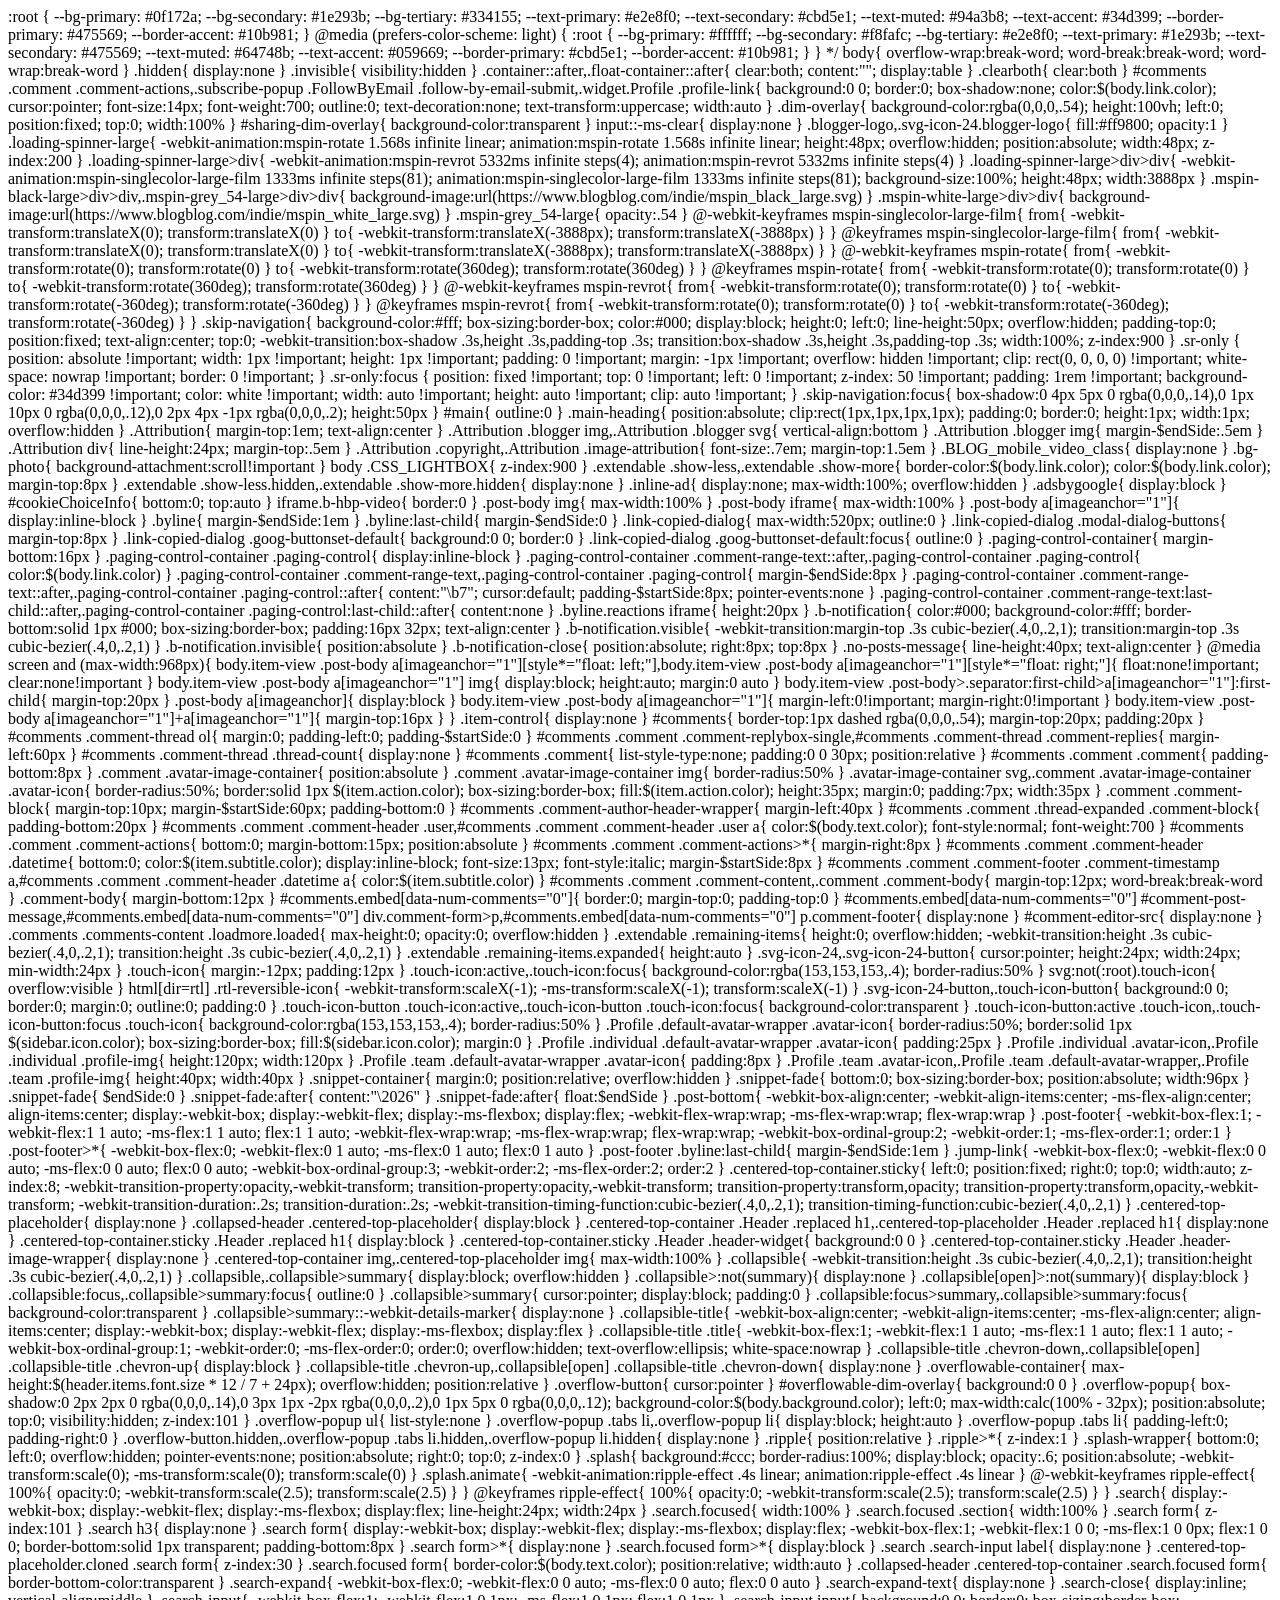
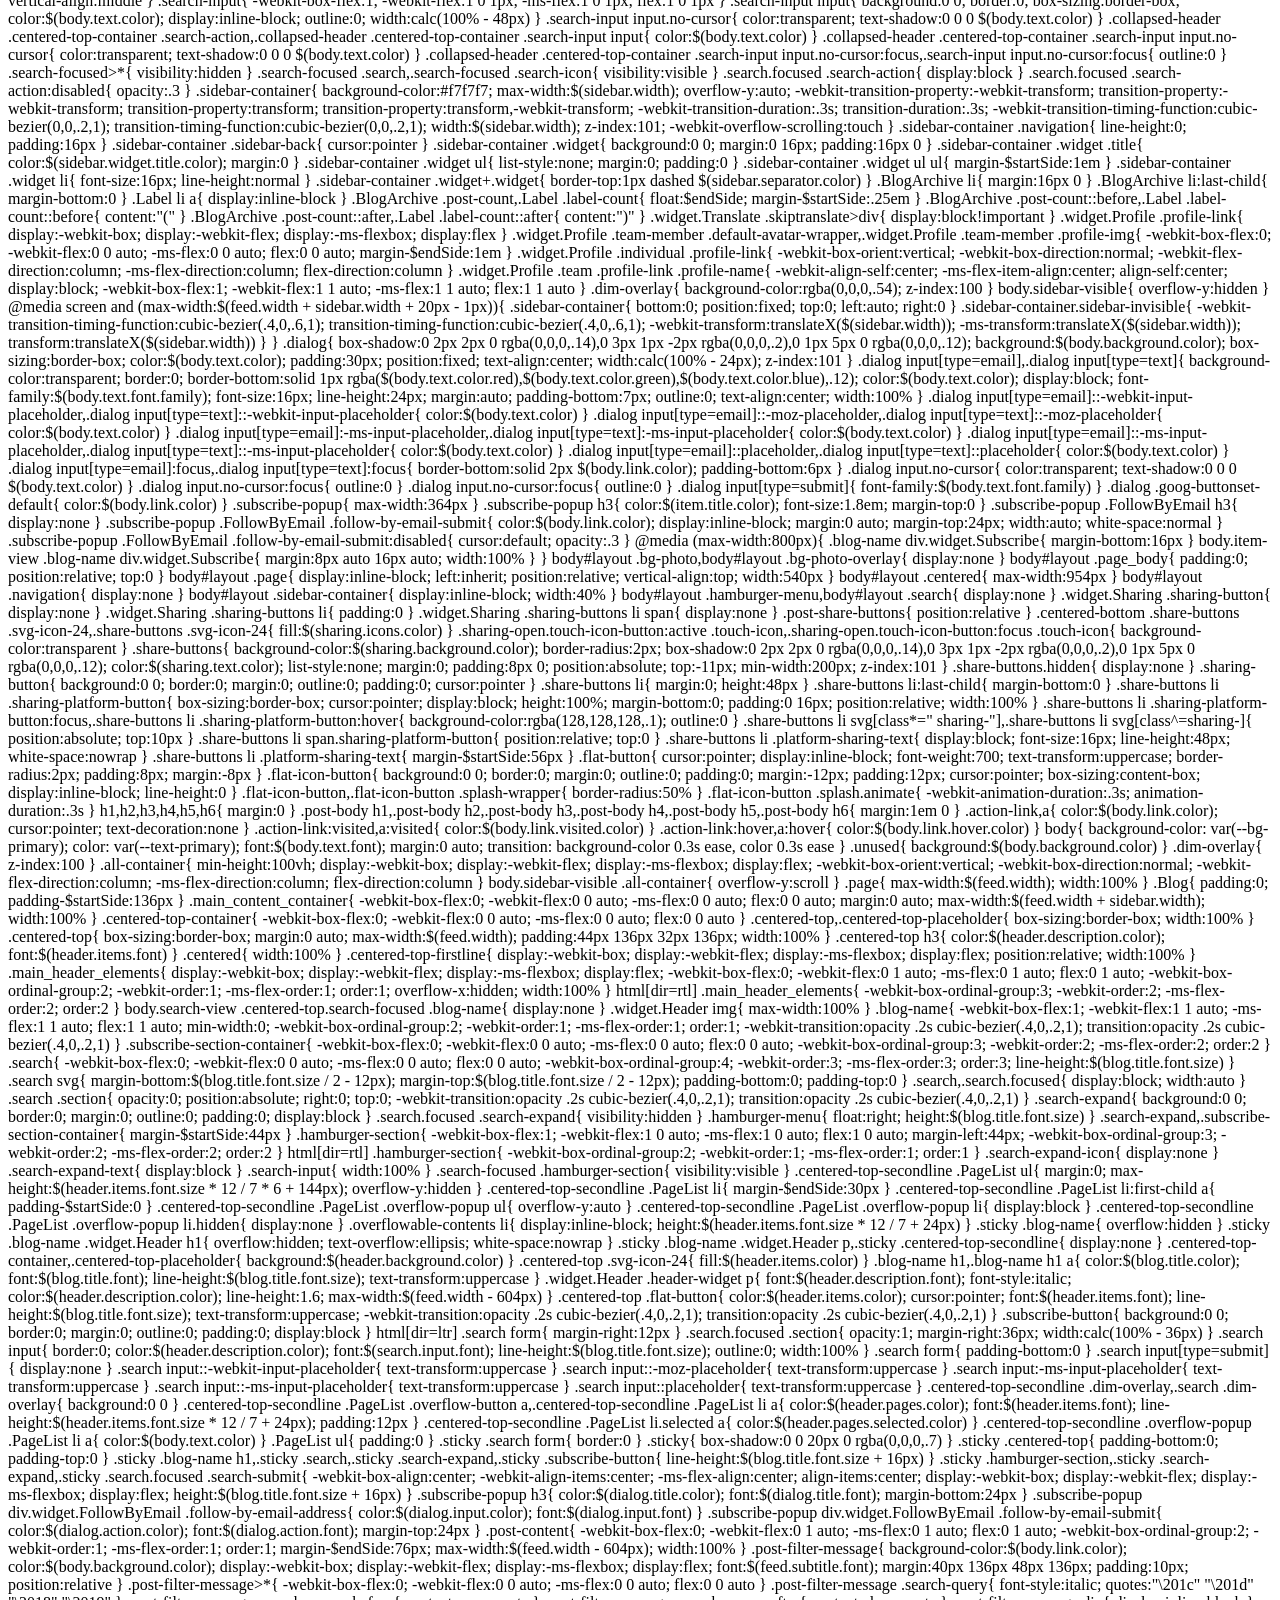
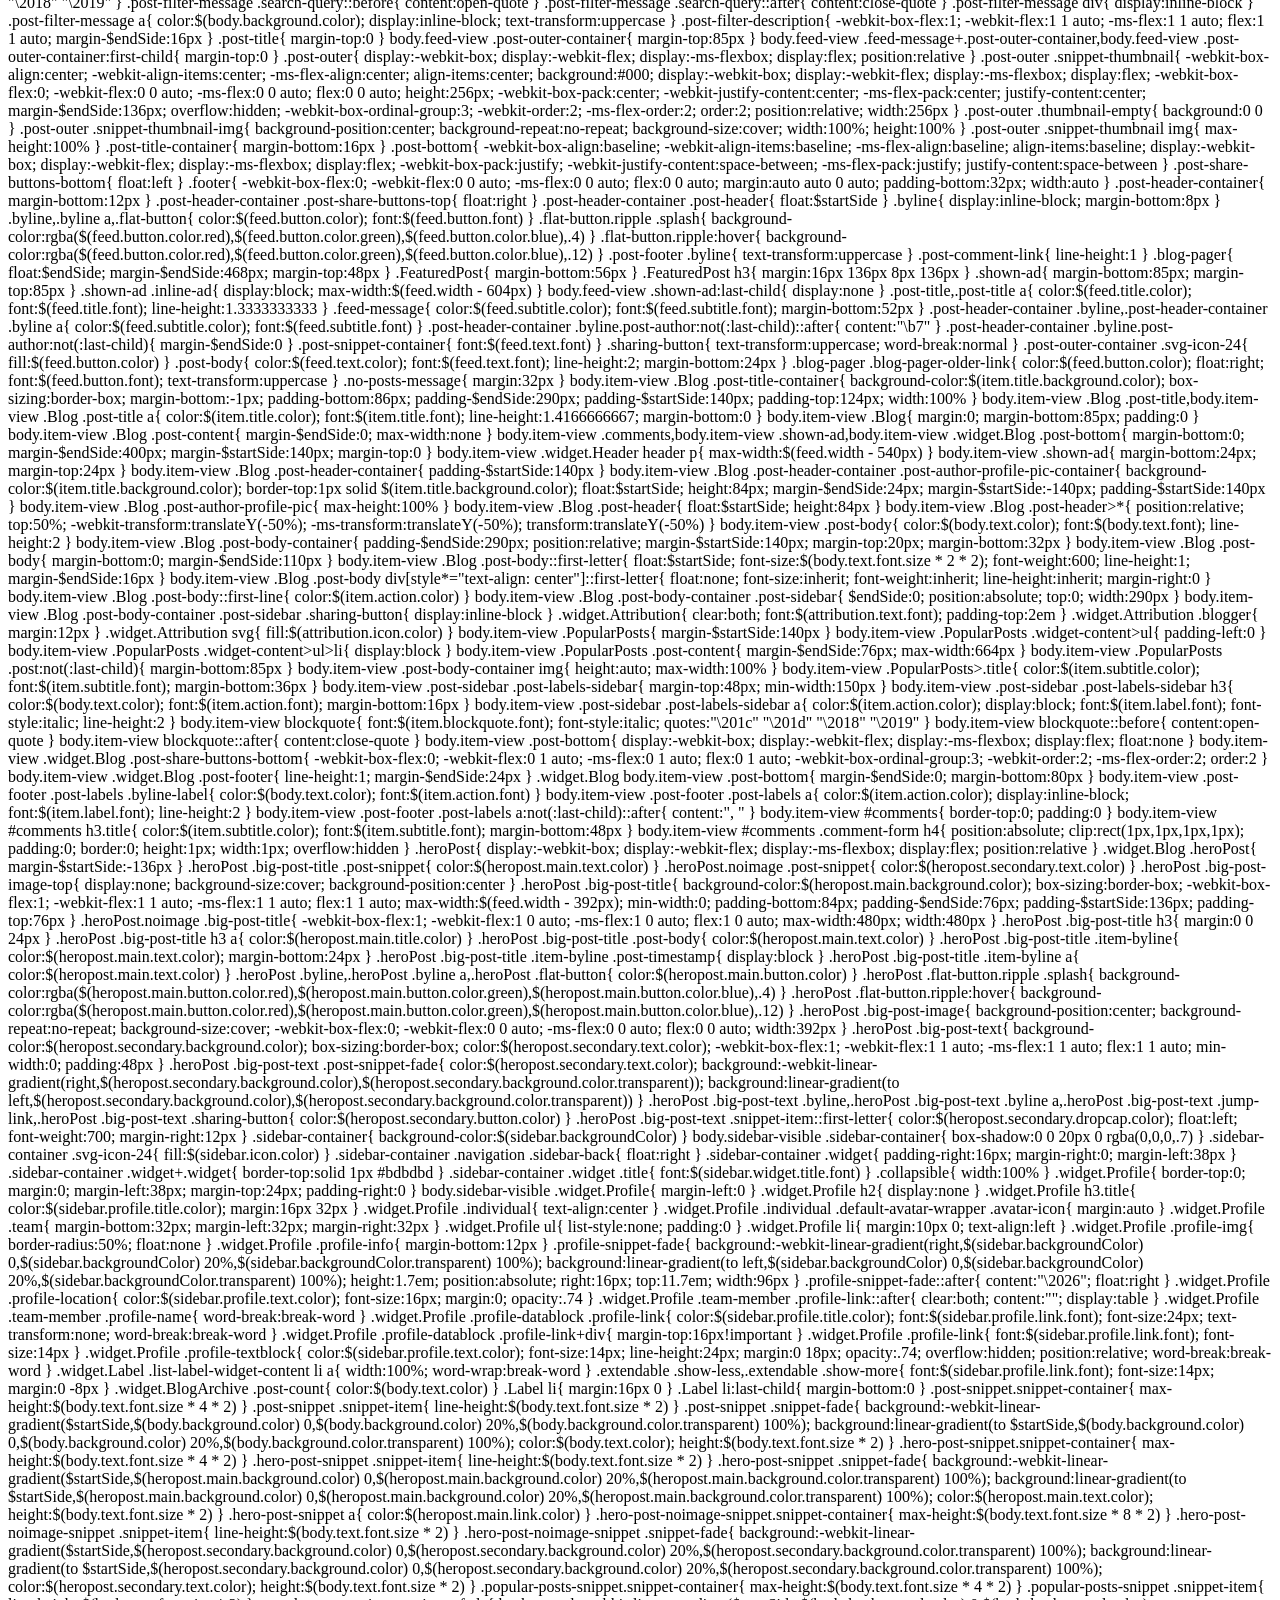
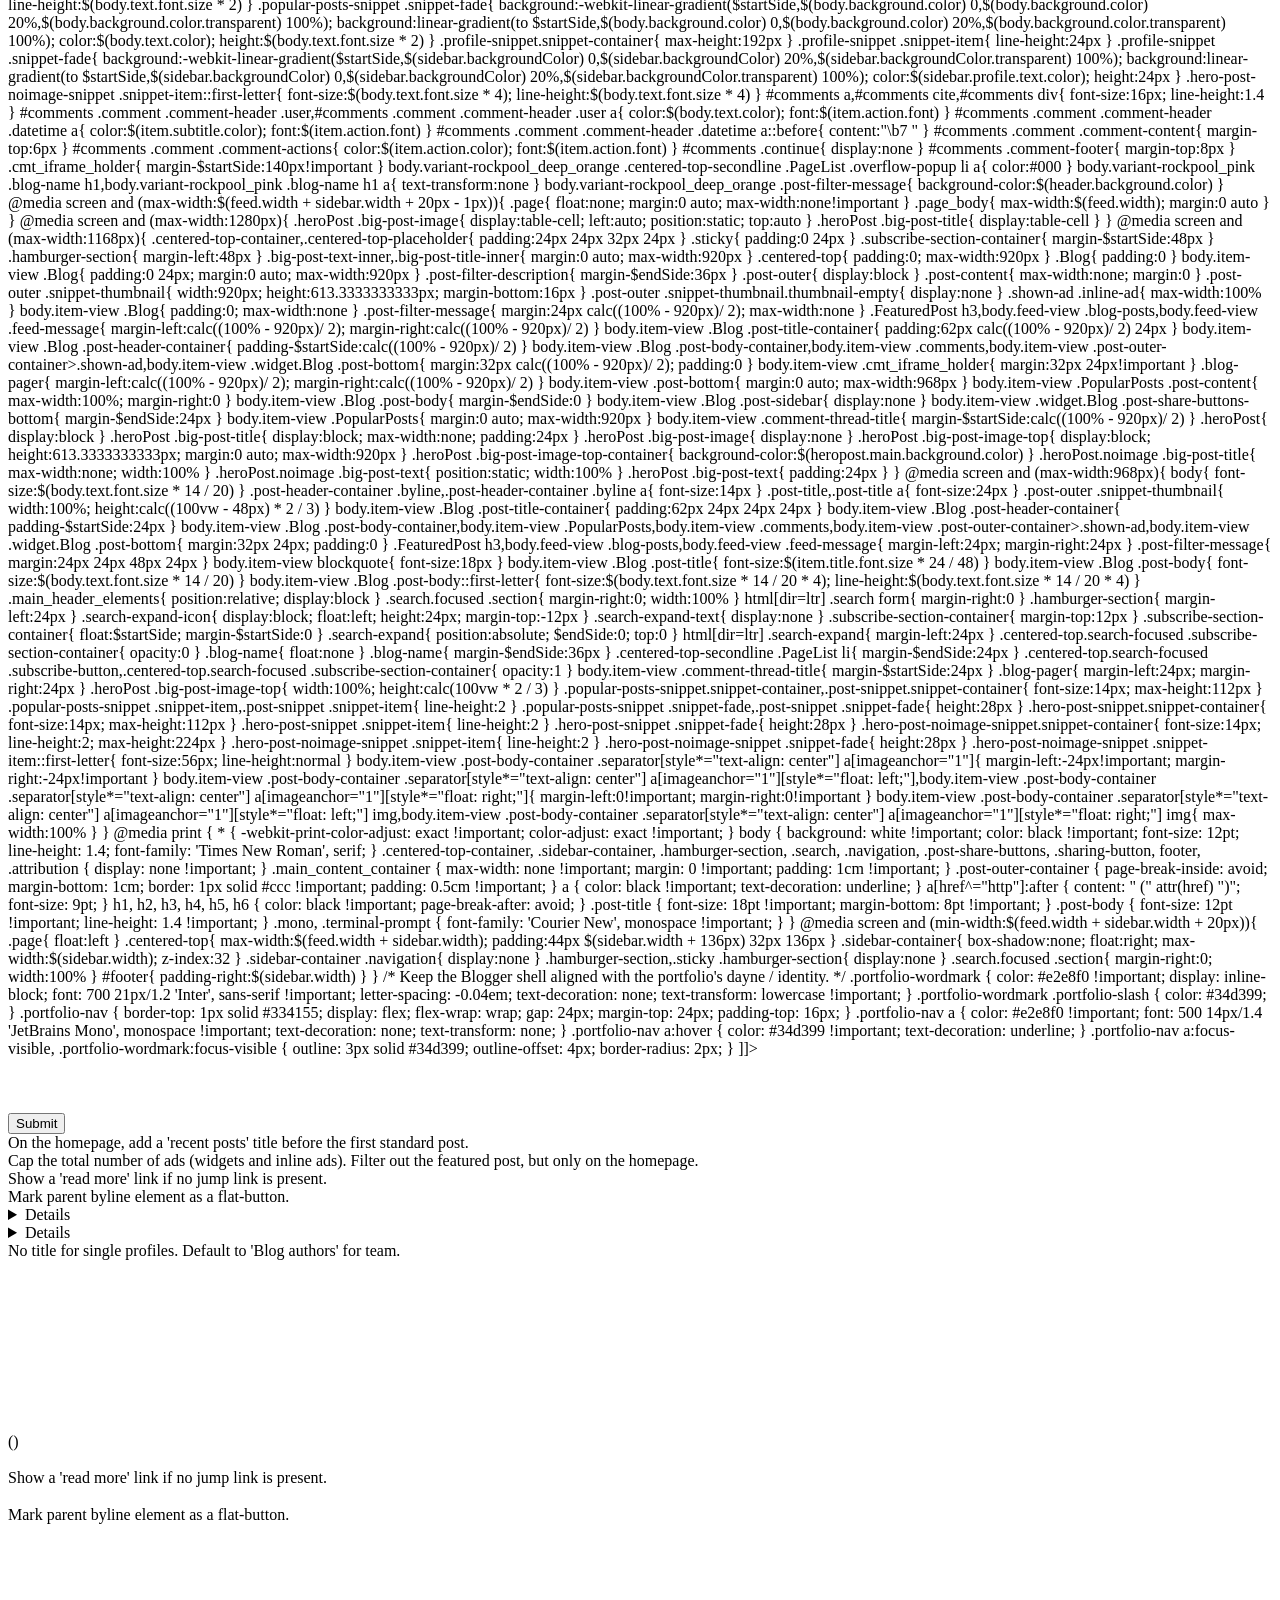
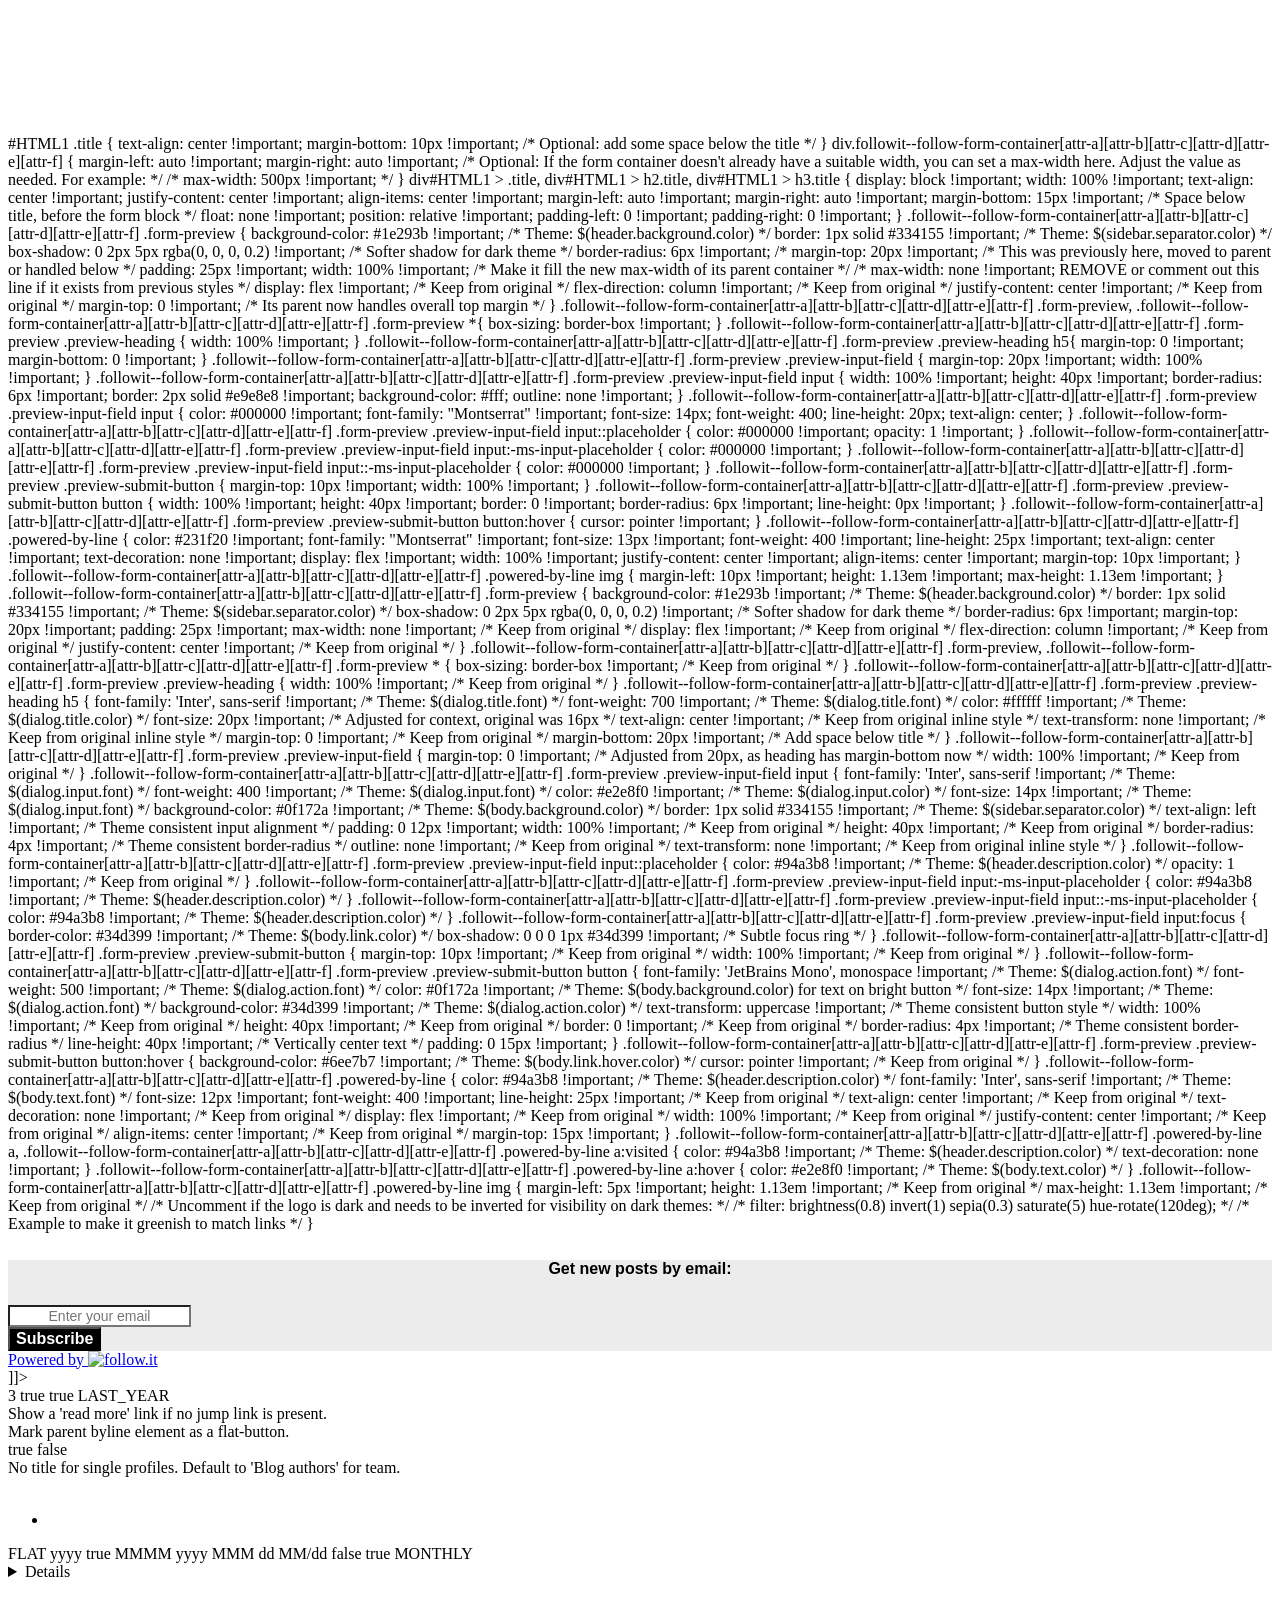
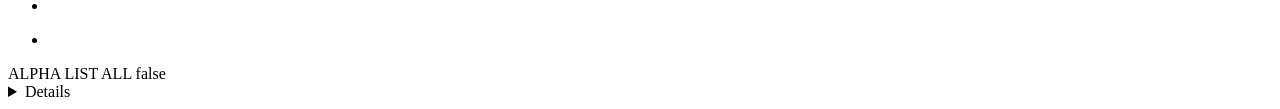
==== commit bf0bb433: "Align Blogger theme and extract content" ====
--- a/blog/blog.html
+++ b/blog/blog.html
@@ -51,6 +51,32 @@
 <Variable name="startSide" description="Start side in blog language" type="automatic" default="left" hideEditor="true" />
 <Variable name="endSide" description="End side in blog language" type="automatic" default="right" hideEditor="true" />
 
+:root {
+  --bg-primary: #0f172a;
+  --bg-secondary: #1e293b;
+  --bg-tertiary: #334155;
+  --text-primary: #e2e8f0;
+  --text-secondary: #cbd5e1;
+  --text-muted: #94a3b8;
+  --text-accent: #34d399;
+  --border-primary: #475569;
+  --border-accent: #10b981;
+}
+
+@media (prefers-color-scheme: light) {
+  :root {
+    --bg-primary: #ffffff;
+    --bg-secondary: #f8fafc;
+    --bg-tertiary: #e2e8f0;
+    --text-primary: #1e293b;
+    --text-secondary: #475569;
+    --text-muted: #64748b;
+    --text-accent: #059669;
+    --border-primary: #cbd5e1;
+    --border-accent: #10b981;
+  }
+}
+
 <!-- Variable definitions -->
 
 <Group description="Body">
@@ -309,6 +335,30 @@
 width:100%;
 z-index:900
 }
+.sr-only {
+  position: absolute !important;
+  width: 1px !important;
+  height: 1px !important;
+  padding: 0 !important;
+  margin: -1px !important;
+  overflow: hidden !important;
+  clip: rect(0, 0, 0, 0) !important;
+  white-space: nowrap !important;
+  border: 0 !important;
+}
+
+.sr-only:focus {
+  position: fixed !important;
+  top: 0 !important;
+  left: 0 !important;
+  z-index: 50 !important;
+  padding: 1rem !important;
+  background-color: #34d399 !important;
+  color: white !important;
+  width: auto !important;
+  height: auto !important;
+  clip: auto !important;
+}
 .skip-navigation:focus{
 box-shadow:0 4px 5px 0 rgba(0,0,0,.14),0 1px 10px 0 rgba(0,0,0,.12),0 2px 4px -1px rgba(0,0,0,.2);
 height:50px
@@ -1357,10 +1407,11 @@
 color:$(body.link.hover.color)
 }
 body{
-background-color:$(body.background.color);
-color:$(body.text.color);
+background-color: var(--bg-primary);
+color: var(--text-primary);
 font:$(body.text.font);
-margin:0 auto
+margin:0 auto;
+transition: background-color 0.3s ease, color 0.3s ease
 }
 .unused{
 background:$(body.background.color)
@@ -2849,6 +2900,75 @@
 max-width:100%
 }
 }
+@media print {
+  * {
+    -webkit-print-color-adjust: exact !important;
+    color-adjust: exact !important;
+  }
+
+  body {
+    background: white !important;
+    color: black !important;
+    font-size: 12pt;
+    line-height: 1.4;
+    font-family: 'Times New Roman', serif;
+  }
+
+  .centered-top-container,
+  .sidebar-container,
+  .hamburger-section,
+  .search,
+  .navigation,
+  .post-share-buttons,
+  .sharing-button,
+  footer,
+  .attribution {
+    display: none !important;
+  }
+
+  .main_content_container {
+    max-width: none !important;
+    margin: 0 !important;
+    padding: 1cm !important;
+  }
+
+  .post-outer-container {
+    page-break-inside: avoid;
+    margin-bottom: 1cm;
+    border: 1px solid #ccc !important;
+    padding: 0.5cm !important;
+  }
+
+  a {
+    color: black !important;
+    text-decoration: underline;
+  }
+
+  a[href^="http"]:after {
+    content: " (" attr(href) ")";
+    font-size: 9pt;
+  }
+
+  h1, h2, h3, h4, h5, h6 {
+    color: black !important;
+    page-break-after: avoid;
+  }
+
+  .post-title {
+    font-size: 18pt !important;
+    margin-bottom: 8pt !important;
+  }
+
+  .post-body {
+    font-size: 12pt !important;
+    line-height: 1.4 !important;
+  }
+
+  .mono, .terminal-prompt {
+    font-family: 'Courier New', monospace !important;
+  }
+}
+
 @media screen and (min-width:$(feed.width + sidebar.width + 20px)){
 .page{
 float:left
@@ -2876,6 +2996,48 @@
 #footer{
 padding-right:$(sidebar.width)
 }
+}
+
+/* Keep the Blogger shell aligned with the portfolio's dayne / identity. */
+.portfolio-wordmark {
+  color: #e2e8f0 !important;
+  display: inline-block;
+  font: 700 21px/1.2 'Inter', sans-serif !important;
+  letter-spacing: -0.04em;
+  text-decoration: none;
+  text-transform: lowercase !important;
+}
+
+.portfolio-wordmark .portfolio-slash {
+  color: #34d399;
+}
+
+.portfolio-nav {
+  border-top: 1px solid #334155;
+  display: flex;
+  flex-wrap: wrap;
+  gap: 24px;
+  margin-top: 24px;
+  padding-top: 16px;
+}
+
+.portfolio-nav a {
+  color: #e2e8f0 !important;
+  font: 500 14px/1.4 'JetBrains Mono', monospace !important;
+  text-decoration: none;
+  text-transform: none;
+}
+
+.portfolio-nav a:hover {
+  color: #34d399 !important;
+  text-decoration: underline;
+}
+
+.portfolio-nav a:focus-visible,
+.portfolio-wordmark:focus-visible {
+  outline: 3px solid #34d399;
+  outline-offset: 4px;
+  border-radius: 2px;
 }
 ]]></b:skin>
 
@@ -3310,7 +3472,8 @@
     <script async='async' src='https://www.gstatic.com/external_hosted/clipboardjs/clipboard.min.js'/>
   </head>
 
-  <body class='container'>
+ <body class='container'>
+    <a href="#main" class="sr-only focus:not-sr-only focus:fixed focus:top-0 focus:left-0 focus:z-50 focus:p-4 focus:bg-emerald-500 focus:text-white">Skip to main content</a>
     <b:class cond='data:view.isPreview' name='preview'/>
     <b:class cond='data:view.isMultipleItems' name='feed-view'/>
     <b:class cond='data:view.isSingleItem' name='item-view'/>
@@ -3331,7 +3494,7 @@
               <!-- Blog name and header -->
               <div class='blog-name'>
                 <b:section id='header' name='Header' showaddelement='false'>
-                  <b:widget id='Header1' locked='true' title='Dandersens Blogging Here (Header)' type='Header' visible='true'>
+                  <b:widget id='Header1' locked='true' title='Dayne / Writing (Header)' type='Header' visible='true'>
                     <b:widget-settings>
                       <b:widget-setting name='displayUrl'/>
                       <b:widget-setting name='displayHeight'>0</b:widget-setting>
@@ -3373,8 +3536,7 @@
         </b:includable>
                     <b:includable id='title'>
           <div>
-            <b:class cond='data:this.imagePlacement == &quot;REPLACE&quot;' name='replaced'/>
-            <b:include name='super.title'/>
+            <a class='portfolio-wordmark' href='https://dandersen.net/' aria-label='Dayne Andersen-Lambrecht, home'>dayne<span class='portfolio-slash' aria-hidden='true'> /</span></a>
           </div>
         </b:includable>
                   </b:widget>
@@ -3435,7 +3597,11 @@
             </div>
             <!-- End hamburger menu -->
           </div>
-          <nav role='navigation'>
+          <nav class='portfolio-nav' aria-label='Portfolio navigation'>
+            <a href='https://dandersen.net/'>Home</a>
+            <a href='https://dandersen.net/#work'>Work</a>
+            <a href='https://dandersen.net/#projects'>Projects</a>
+            <a href='https://dandersen.net/#contact'>Contact</a>
             <b:section class='centered-top-secondline' id='page_list_top' name='Page List (Top)' showaddelement='false'>
               <b:widget id='PageList1' locked='true' title='' type='PageList' visible='false'>
                 <b:widget-settings>
@@ -4727,4 +4893,4 @@
 
     <b:template-script async='true' name='rockpool' version='1.0.0'/>
   </body>
-</html>+</html>
